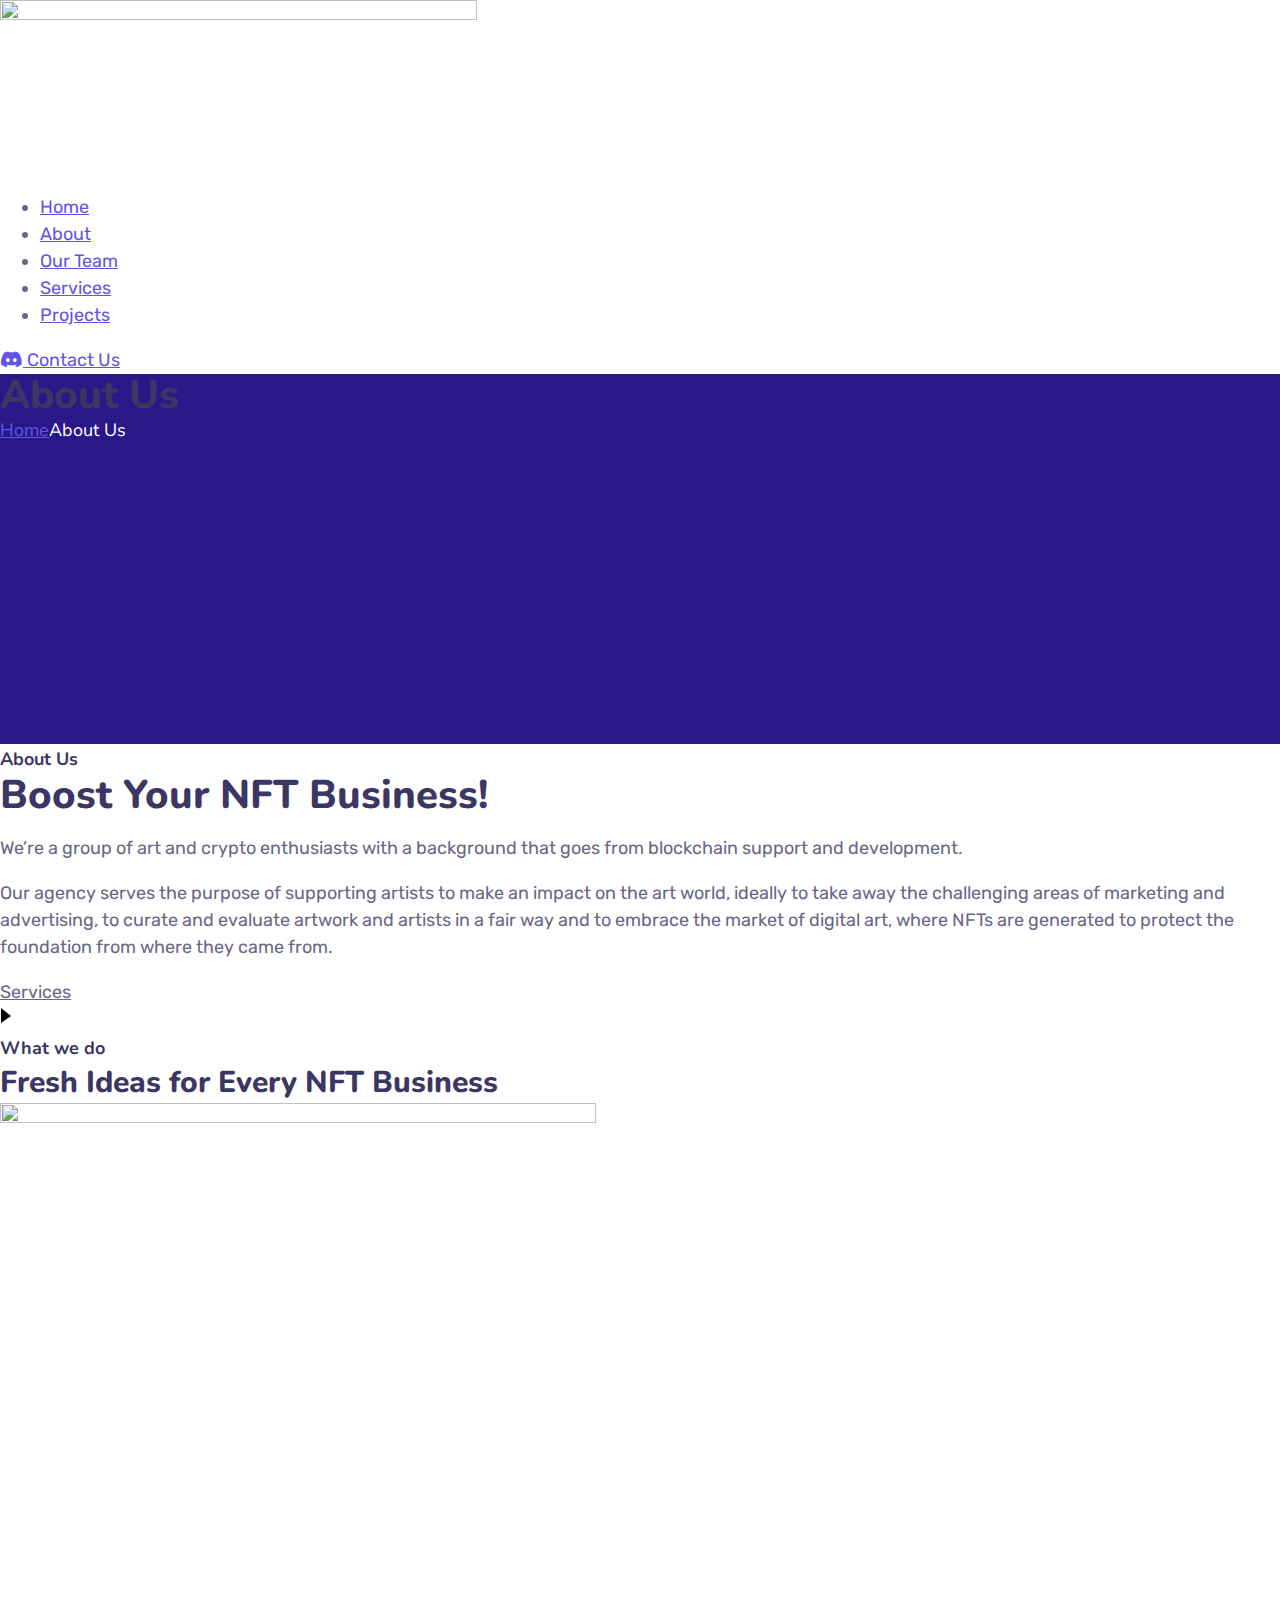
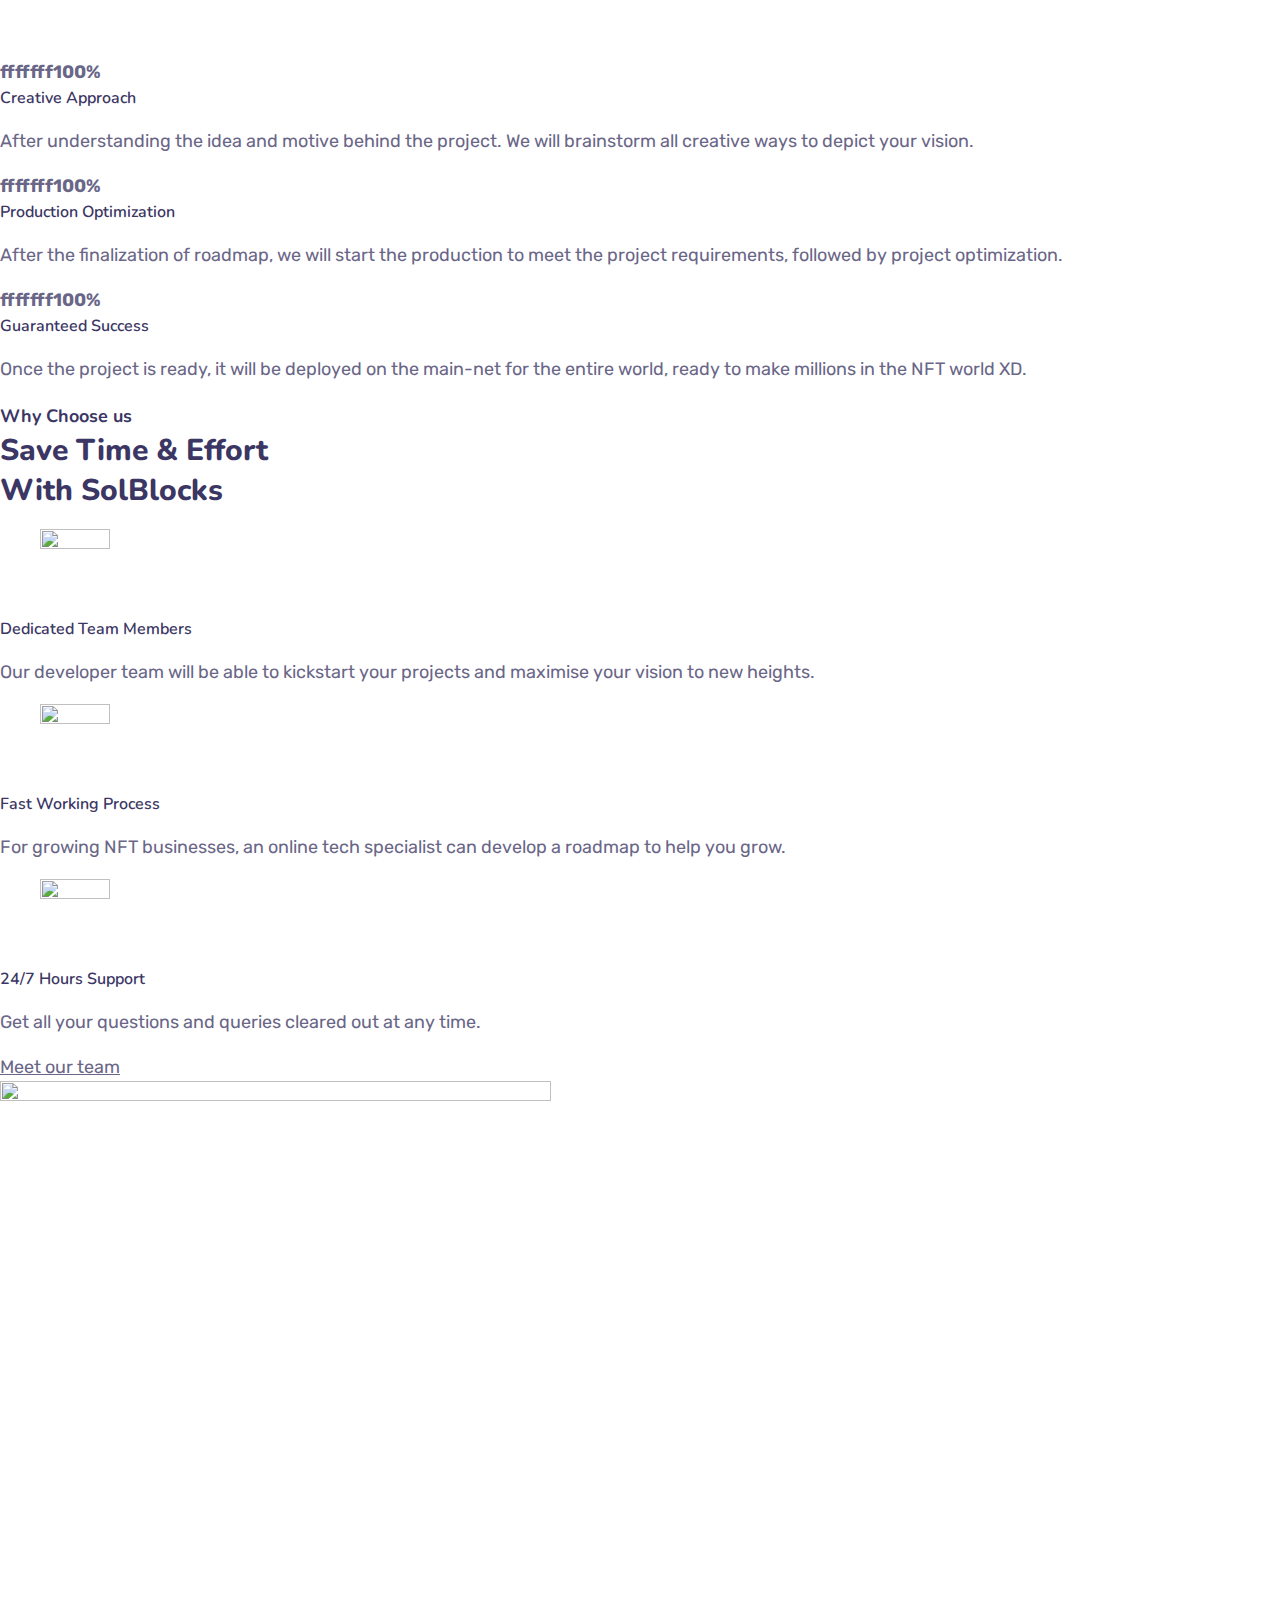
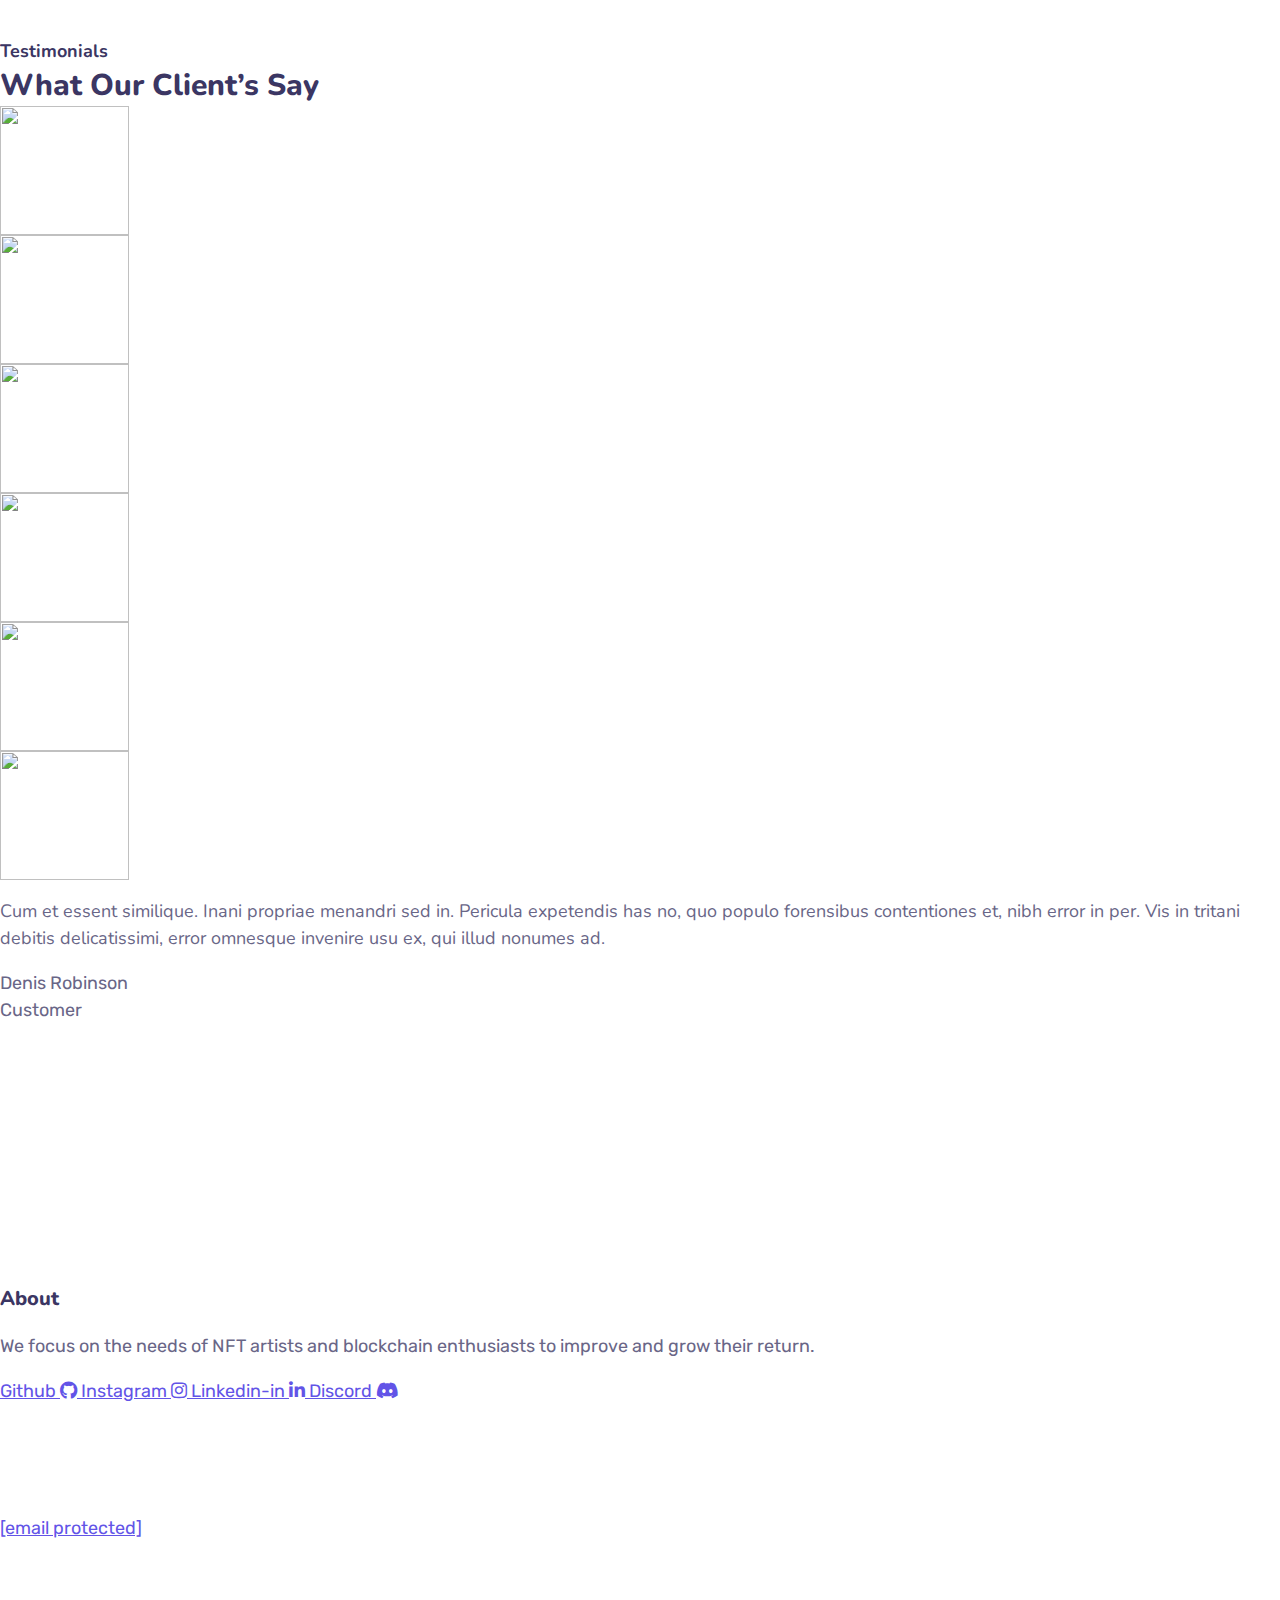
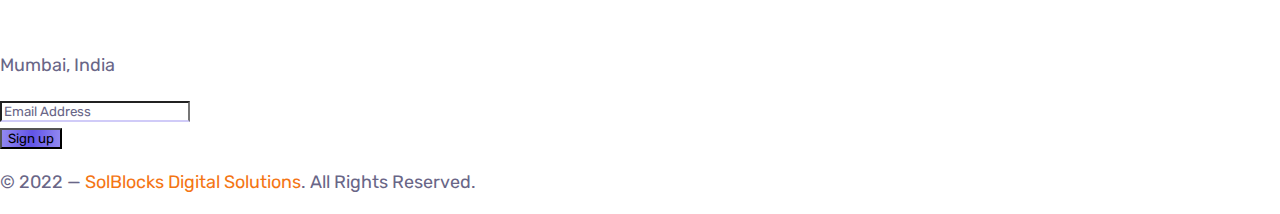
==== about.html @ 3b621586 "home page migration wp to html css" ====
<!DOCTYPE html>
<html lang="en-US" prefix="og: https://ogp.me/ns#">
  <head>
    <meta http-equiv="Content-Type" content="text/html; charset=UTF-8" />
    <meta
      name="viewport"
      content="width=device-width, initial-scale=1, maximum-scale=1"
    />
    <meta http-equiv="X-UA-Compatible" content="IE=Edge" />

    <style>
      @font-face {
        font-family: "Theme_icon";
        src: url(https://solblocks.tech/wp-content/themes/ewebot/fonts/flaticon.woff2)
          format("woff2");
        font-weight: 400;
        font-style: normal;
      }
      @font-face {
        font-family: "FontAwesome";
        src: url(https://solblocks.tech/wp-content/themes/ewebot/fonts/fontawesome-webfont.woff2)
          format("woff2");
        font-weight: normal;
        font-style: normal;
      }
    </style>
    <title>About Us » SolBlocks</title>
    <script>
      /* You can add more configuration options to webfontloader by previously defining the WebFontConfig with your options */
      if (typeof WebFontConfig === "undefined") {
        WebFontConfig = new Object();
      }
      WebFontConfig["google"] = {
        families: ["Rubik:400,500", "Nunito:400,800,700,600"],
      };

      (function () {
        var wf = document.createElement("script");
        wf.src =
          "https://ajax.googleapis.com/ajax/libs/webfont/1.5.3/webfont.js";
        wf.type = "text/javascript";
        wf.async = "true";
        var s = document.getElementsByTagName("script")[0];
        s.parentNode.insertBefore(wf, s);
      })();
    </script>

    <meta
      name="description"
      content="About Us Boost Your NFT Business! We’re a group of art and crypto enthusiasts with a background that goes from blockchain support and development. Our agency serves the purpose of supporting artists to make an impact on the art world, ideally to take away the challenging areas of marketing and advertising, to curate and evaluate […]"
    />
    <meta name="robots" content="max-image-preview:large" />
    <link rel="canonical" href="https://solblocks.tech/about-us/" />
    <meta property="og:locale" content="en_US" />
    <meta property="og:site_name" content="SolBlocks » Digital Solutions" />
    <meta property="og:type" content="article" />
    <meta property="og:title" content="About Us » SolBlocks" />
    <meta
      property="og:description"
      content="About Us Boost Your NFT Business! We’re a group of art and crypto enthusiasts with a background that goes from blockchain support and development. Our agency serves the purpose of supporting artists to make an impact on the art world, ideally to take away the challenging areas of marketing and advertising, to curate and evaluate […]"
    />
    <meta property="og:url" content="https://solblocks.tech/about-us/" />
    <meta
      property="article:published_time"
      content="2019-07-18T14:02:25+00:00"
    />
    <meta
      property="article:modified_time"
      content="2021-10-23T19:26:42+00:00"
    />
    <meta name="twitter:card" content="summary" />
    <meta name="twitter:title" content="About Us » SolBlocks" />
    <meta
      name="twitter:description"
      content="About Us Boost Your NFT Business! We’re a group of art and crypto enthusiasts with a background that goes from blockchain support and development. Our agency serves the purpose of supporting artists to make an impact on the art world, ideally to take away the challenging areas of marketing and advertising, to curate and evaluate […]"
    />
    <script type="application/ld+json" class="aioseo-schema">
      {
        "@context": "https:\/\/schema.org",
        "@graph": [
          {
            "@type": "WebSite",
            "@id": "https:\/\/solblocks.tech\/#website",
            "url": "https:\/\/solblocks.tech\/",
            "name": "SolBlocks",
            "description": "Digital Solutions",
            "inLanguage": "en-US",
            "publisher": { "@id": "https:\/\/solblocks.tech\/#organization" }
          },
          {
            "@type": "Organization",
            "@id": "https:\/\/solblocks.tech\/#organization",
            "name": "SolBlocks",
            "url": "https:\/\/solblocks.tech\/",
            "sameAs": [
              "https:\/\/www.instagram.com\/solblocks\/",
              "https:\/\/www.linkedin.com\/company\/solblocks\/"
            ],
            "contactPoint": {
              "@type": "ContactPoint",
              "telephone": "+919967684479",
              "contactType": "Technical Support"
            }
          },
          {
            "@type": "BreadcrumbList",
            "@id": "https:\/\/solblocks.tech\/about-us\/#breadcrumblist",
            "itemListElement": [
              {
                "@type": "ListItem",
                "@id": "https:\/\/solblocks.tech\/#listItem",
                "position": 1,
                "item": {
                  "@type": "WebPage",
                  "@id": "https:\/\/solblocks.tech\/",
                  "name": "Home",
                  "description": "Group of art and crypto enthusiasts with a background that goes from blockchain support and NFT development.",
                  "url": "https:\/\/solblocks.tech\/"
                },
                "nextItem": "https:\/\/solblocks.tech\/about-us\/#listItem"
              },
              {
                "@type": "ListItem",
                "@id": "https:\/\/solblocks.tech\/about-us\/#listItem",
                "position": 2,
                "item": {
                  "@type": "WebPage",
                  "@id": "https:\/\/solblocks.tech\/about-us\/",
                  "name": "About Us",
                  "description": "About Us Boost Your NFT Business! We\u2019re a group of art and crypto enthusiasts with a background that goes from blockchain support and development. Our agency serves the purpose of supporting artists to make an impact on the art world, ideally to take away the challenging areas of marketing and advertising, to curate and evaluate [\u2026]",
                  "url": "https:\/\/solblocks.tech\/about-us\/"
                },
                "previousItem": "https:\/\/solblocks.tech\/#listItem"
              }
            ]
          },
          {
            "@type": "WebPage",
            "@id": "https:\/\/solblocks.tech\/about-us\/#webpage",
            "url": "https:\/\/solblocks.tech\/about-us\/",
            "name": "About Us \u00bb SolBlocks",
            "description": "About Us Boost Your NFT Business! We\u2019re a group of art and crypto enthusiasts with a background that goes from blockchain support and development. Our agency serves the purpose of supporting artists to make an impact on the art world, ideally to take away the challenging areas of marketing and advertising, to curate and evaluate [\u2026]",
            "inLanguage": "en-US",
            "isPartOf": { "@id": "https:\/\/solblocks.tech\/#website" },
            "breadcrumb": {
              "@id": "https:\/\/solblocks.tech\/about-us\/#breadcrumblist"
            },
            "datePublished": "2019-07-18T14:02:25+05:30",
            "dateModified": "2021-10-23T19:26:42+05:30"
          }
        ]
      }
    </script>
    <link
      href="https://cdnjs.cloudflare.com/ajax/libs/font-awesome/5.13.0/css/all.min.css"
      rel="stylesheet"
    />
    <link rel="dns-prefetch" href="//s.w.org" />
    <link
      rel="alternate"
      type="application/rss+xml"
      title="SolBlocks &raquo; Feed"
      href="https://solblocks.tech/feed/"
    />
    <link
      rel="alternate"
      type="application/rss+xml"
      title="SolBlocks &raquo; Comments Feed"
      href="https://solblocks.tech/comments/feed/"
    />
    <meta property="og:title" content="About Us" />
    <meta property="og:type" content="article" />
    <meta property="og:url" content="https://solblocks.tech/about-us/" />
    <meta property="og:site_name" content="SolBlocks" />

    <style id="gt3-core-elementor-core-inline-css" type="text/css">
      .elementor-section {
        z-index: 1;
      }
      img {
        vertical-align: top;
        outline: none !important;
        max-width: 100%;
        height: auto;
        user-select: none;
      }
      .isotope_item {
        opacity: 1;
      }
      .isotope_item.loading {
        opacity: 0 !important;
      }
      .elementor-element-gt3_portfolio_archive {
        margin-bottom: 50px;
      }
      .archive .isotope_wrapper {
        margin-right: -30px;
      }
      .archive .isotope_wrapper .isotope_item {
        padding-right: 30px;
        padding-bottom: 30px;
      }
    </style>
    <style id="gt3-main_inline-handle-inline-css" type="text/css">
      html,
      body {
        margin: 0;
        padding: 0;
      }

      h1,
      h2,
      h3,
      h4,
      h5,
      h6 {
        margin: 0;
        padding: 0;
        word-wrap: break-word;
      }
    </style>
    <link
      rel="stylesheet"
      id="elementor-frontend-legacy-css"
      href="https://solblocks.tech/wp-content/plugins/elementor/assets/css/frontend-legacy.min.css?ver=3.4.4"
      type="text/css"
      media="all"
    />
    <link
      rel="stylesheet"
      id="elementor-frontend-css"
      href="https://solblocks.tech/wp-content/plugins/elementor/assets/css/frontend.min.css?ver=3.4.4"
      type="text/css"
      media="all"
    />
    <style id="elementor-frontend-inline-css" type="text/css">
      @font-face {
        font-family: eicons;
        src: url(https://solblocks.tech/wp-content/plugins/elementor/assets/lib/eicons/fonts/eicons.eot?5.10.0);
        src: url(https://solblocks.tech/wp-content/plugins/elementor/assets/lib/eicons/fonts/eicons.eot?5.10.0#iefix)
            format("embedded-opentype"),
          url(https://solblocks.tech/wp-content/plugins/elementor/assets/lib/eicons/fonts/eicons.woff2?5.10.0)
            format("woff2"),
          url(https://solblocks.tech/wp-content/plugins/elementor/assets/lib/eicons/fonts/eicons.woff?5.10.0)
            format("woff"),
          url(https://solblocks.tech/wp-content/plugins/elementor/assets/lib/eicons/fonts/eicons.ttf?5.10.0)
            format("truetype"),
          url(https://solblocks.tech/wp-content/plugins/elementor/assets/lib/eicons/fonts/eicons.svg?5.10.0#eicon)
            format("svg");
        font-weight: 400;
        font-style: normal;
      }
    </style>
    <link
      rel="stylesheet"
      id="elementor-post-4031-css"
      href="https://solblocks.tech/wp-content/uploads/elementor/css/post-4031.css?ver=1635255295"
      type="text/css"
      media="all"
    />
    <link
      rel="stylesheet"
      id="elementor-post-6516-css"
      href="https://solblocks.tech/wp-content/uploads/elementor/css/post-6516.css?ver=1650362577"
      type="text/css"
      media="all"
    />
    <link
      rel="stylesheet"
      id="gt3-core/widgets/gt3-core-imagebox-css"
      href="https://solblocks.tech/wp-content/plugins/gt3-themes-core/dist/css/widgets/gt3-core-imagebox.css?ver=1633545389"
      type="text/css"
      media="all"
    />
    <link
      rel="stylesheet"
      id="gt3-theme/widgets/gt3-core-imagebox-css"
      href="https://solblocks.tech/wp-content/themes/ewebot/dist/css/widgets/gt3-core-imagebox.css?ver=1633545240"
      type="text/css"
      media="all"
    />
    <link
      rel="stylesheet"
      id="wpda-elementor-core-frontend-css"
      href="https://solblocks.tech/wp-content/plugins/wpda-builder-pro/dist/css/frontend/frontend.css?ver=1633545401"
      type="text/css"
      media="all"
    />
    <link
      rel="stylesheet"
      id="gt3-theme/wpda-css"
      href="https://solblocks.tech/wp-content/themes/ewebot/dist/css/wpda.css?ver=1633545240"
      type="text/css"
      media="all"
    />
    <link
      rel="stylesheet"
      id="gt3-core/widgets/column-css"
      href="https://solblocks.tech/wp-content/plugins/gt3-themes-core/dist/css/widgets/column.css?ver=1633545389"
      type="text/css"
      media="all"
    />
    <link
      rel="stylesheet"
      id="gt3-theme/cpt/single-css"
      href="https://solblocks.tech/wp-content/themes/ewebot/dist/css/cpt/single.css?ver=1633545240"
      type="text/css"
      media="all"
    />
    <link
      rel="stylesheet"
      id="gt3-core/widgets/gt3-core-button-css"
      href="https://solblocks.tech/wp-content/plugins/gt3-themes-core/dist/css/widgets/gt3-core-button.css?ver=1633545389"
      type="text/css"
      media="all"
    />
    <link
      rel="stylesheet"
      id="gt3-theme/widgets/gt3-core-button-css"
      href="https://solblocks.tech/wp-content/themes/ewebot/dist/css/widgets/gt3-core-button.css?ver=1633545240"
      type="text/css"
      media="all"
    />
    <link
      rel="stylesheet"
      id="gt3-core/widgets/gt3-core-videopopup-css"
      href="https://solblocks.tech/wp-content/plugins/gt3-themes-core/dist/css/widgets/gt3-core-videopopup.css?ver=1633545389"
      type="text/css"
      media="all"
    />
    <link
      rel="stylesheet"
      id="gt3-theme/widgets/gt3-core-videopopup-css"
      href="https://solblocks.tech/wp-content/themes/ewebot/dist/css/widgets/gt3-core-videopopup.css?ver=1633545240"
      type="text/css"
      media="all"
    />
    <link
      rel="stylesheet"
      id="gt3-core/widgets/gt3-core-piechart-css"
      href="https://solblocks.tech/wp-content/plugins/gt3-themes-core/dist/css/widgets/gt3-core-piechart.css?ver=1633545389"
      type="text/css"
      media="all"
    />
    <link
      rel="stylesheet"
      id="gt3-theme/widgets/gt3-core-piechart-css"
      href="https://solblocks.tech/wp-content/themes/ewebot/dist/css/widgets/gt3-core-piechart.css?ver=1633545240"
      type="text/css"
      media="all"
    />
    <link
      rel="stylesheet"
      id="gt3-core/slick-css"
      href="https://solblocks.tech/wp-content/plugins/gt3-themes-core/dist/css/slick.css?ver=1633545389"
      type="text/css"
      media="all"
    />
    <link
      rel="stylesheet"
      id="gt3-core/widgets/gt3-core-TestimonialsLite-css"
      href="https://solblocks.tech/wp-content/plugins/gt3-themes-core/dist/css/widgets/gt3-core-testimonialslite.css?ver=1633545389"
      type="text/css"
      media="all"
    />
    <link
      rel="stylesheet"
      id="gt3-theme/widgets/gt3-core-TestimonialsLite-css"
      href="https://solblocks.tech/wp-content/themes/ewebot/dist/css/widgets/gt3-core-testimonialslite.css?ver=1633545240"
      type="text/css"
      media="all"
    />
    <link
      rel="stylesheet"
      id="gt3-theme/base-css"
      href="https://solblocks.tech/wp-content/themes/ewebot/dist/css/base.css?ver=1633545240"
      type="text/css"
      media="all"
    />
    <link
      rel="stylesheet"
      id="gt3-theme/font-awesome-css"
      href="https://solblocks.tech/wp-content/themes/ewebot/dist/css/font-awesome.css?ver=1633545239"
      type="text/css"
      media="all"
    />
    <link
      rel="stylesheet"
      id="gt3-theme/bubble-css"
      href="https://solblocks.tech/wp-content/themes/ewebot/dist/css/bubble.css?ver=1633545240"
      type="text/css"
      media="all"
    />
    <link
      rel="stylesheet"
      id="gt3-theme/cf7-css"
      href="https://solblocks.tech/wp-content/themes/ewebot/dist/css/cf7.css?ver=1633545240"
      type="text/css"
      media="all"
    />
    <link
      rel="stylesheet"
      id="gt3-theme/mailchimp-css"
      href="https://solblocks.tech/wp-content/themes/ewebot/dist/css/mailchimp.css?ver=1633545240"
      type="text/css"
      media="all"
    />
    <link
      rel="stylesheet"
      id="gt3-theme/wp-widgets-css"
      href="https://solblocks.tech/wp-content/themes/ewebot/dist/css/wp-widgets.css?ver=1633545239"
      type="text/css"
      media="all"
    />
    <link
      rel="stylesheet"
      id="wp-block-library-css"
      href="https://solblocks.tech/wp-includes/css/dist/block-library/style.min.css?ver=5.8.4"
      type="text/css"
      media="all"
    />
    <link
      rel="stylesheet"
      id="contact-form-7-css"
      href="https://solblocks.tech/wp-content/plugins/contact-form-7/includes/css/styles.css?ver=5.4.2"
      type="text/css"
      media="all"
    />
    <link
      rel="stylesheet"
      id="gt3-core/animations-css"
      href="https://solblocks.tech/wp-content/plugins/gt3-themes-core/dist/css/animations.css?ver=1633545389"
      type="text/css"
      media="all"
    />
    <link
      rel="stylesheet"
      id="elementor-icons-css"
      href="https://solblocks.tech/wp-content/plugins/elementor/assets/lib/eicons/css/elementor-icons.min.css?ver=5.12.0"
      type="text/css"
      media="all"
    />
    <link
      rel="stylesheet"
      id="elementor-post-8-css"
      href="https://solblocks.tech/wp-content/uploads/elementor/css/post-8.css?ver=1635001511"
      type="text/css"
      media="all"
    />
    <link
      rel="preload"
      as="style"
      onload="this.rel='stylesheet'"
      id="font-awesome-5-all-css"
      href="https://solblocks.tech/wp-content/plugins/elementor/assets/lib/font-awesome/css/all.min.css?ver=3.4.4"
      type="text/css"
      media="all"
    />
    <link
      rel="preload"
      as="style"
      onload="this.rel='stylesheet'"
      id="font-awesome-4-shim-css"
      href="https://solblocks.tech/wp-content/plugins/elementor/assets/lib/font-awesome/css/v4-shims.min.css?ver=3.4.4"
      type="text/css"
      media="all"
    />
    <link
      rel="stylesheet"
      id="elementor-post-623-css"
      href="https://solblocks.tech/wp-content/uploads/elementor/css/post-623.css?ver=1635017635"
      type="text/css"
      media="all"
    />
    <style id="gt3-dynamic-handle-inline-css" type="text/css">
      .back_to_top_container {
        position: fixed;
        z-index: 3;
        right: 40px;
        bottom: 40px;
        pointer-events: none;
      }
      #back_to_top {
        display: block;
        width: 40px;
        height: 40px;
        cursor: pointer;
        transition: all 0.3s;
        text-align: center;
        pointer-events: none;
        opacity: 0;
        color: #fff;
        border: 2px solid;
        border-radius: 5px;
        background: #fff;
      }
      #back_to_top:before {
        content: "\f106";
        z-index: 1;
        position: absolute;
        left: 50%;
        top: 50%;
        -webkit-transform: translate(-50%, -50%);
        -ms-transform: translate(-50%, -50%);
        transform: translate(-50%, -50%);
        font-size: 26px;
        font-family: FontAwesome;
        font-weight: 400;
        font-style: normal;
      }
      #back_to_top.show {
        pointer-events: auto;
        opacity: 1;
      }
      #back_to_top.show:hover {
        color: #fff;
      }
      @media only screen and (max-width: 600px) {
        .back_to_top_container {
          right: 25px;
          bottom: 25px;
        }
      }
      /* Custom CSS */
      body,
      body .widget .yit-wcan-select-open,
      body .widget-hotspot,
      body
        div[id*="ajaxsearchlitesettings"].searchsettings
        form
        fieldset
        legend,
      span.elementor-drop-cap span.elementor-drop-cap-letter,
      input[type="date"],
      input[type="email"],
      input[type="number"],
      input[type="password"],
      input[type="search"],
      input[type="tel"],
      input[type="text"],
      input[type="url"],
      select,
      textarea,
      .wrapper_404 .gt3_module_button a,
      .mc_form_inside #mc_signup_submit,
      .mc4wp-form-fields input[type="submit"],
      .elementor-counter .elementor-counter-number-suffix {
        font-family: "Rubik";
      }
      input[type="date"],
      input[type="email"],
      input[type="number"],
      input[type="password"],
      input[type="search"],
      input[type="tel"],
      input[type="text"],
      input[type="url"],
      select,
      textarea {
        font-weight: 400;
      }
      body {
        background: #ffffff;
        font-size: 18px;
        line-height: 27px;
        font-weight: 400;
        color: #696687;
      }
      .elementor-widget-gt3-core-team
        .module_team.type2
        .item-team-member
        .item_wrapper,
      .elementor-widget-gt3-core-team
        .module_team.type2
        .item-team-member:nth-child(even)
        .item_wrapper,
      .gt3pg_pro_FSSlider .gt3pg_pro_gallery_wrap {
        background: #ffffff;
      }
      p {
        line-height: 1.5;
      } /* Secondaty Fonts */
      .secondary {
        font-family: Nunito;
        font-size: 18px;
        line-height: 27px;
        font-weight: 400;
        color: #696687;
      } /* Custom Fonts */
      .module_team .team_info,
      h1,
      h2,
      h3,
      h4,
      h5,
      h6,
      .main_wrapper .gt3_search_form:before,
      .widget_search .gt3_search_form label,
      .main_wrapper .gt3_search_form label,
      .main_wrapper
        .sidebar-container
        .widget_categories
        ul
        li
        > a:hover:before,
      .main_wrapper
        .sidebar-container
        .widget_product_categories
        ul
        li
        > a:hover:before,
      .main_wrapper
        .sidebar-container
        .widget_layered_nav
        ul
        li
        > a:hover:before,
      .logged-in-as a:hover,
      .sidebar-container .widget.widget_posts .recent_posts .post_title a,
      .elementor-widget-gt3-core-tabs .ui-tabs-nav .ui-state-default a,
      .single_prev_next_posts .gt3_post_navi:after,
      .elementor-widget-gt3-core-portfolio
        .portfolio_wrapper.hover_type6
        .text_wrap
        .title,
      .gt3_price_item-elementor .gt3_item_cost_wrapper h3,
      .sidebar .widget .widget-title,
      .gt3_single_team_header .gt3_team_title_position,
      .gt3_pricebox_module_wrapper.type2 .gt3_price_item-cost-elementor {
        color: #3b3663;
      }
      .search-results .blogpost_title a {
        color: #3b3663 !important;
      }
      .search-results .blogpost_title a:hover,
      .elementor-widget-gt3-core-TestimonialsLite .slick-arrow:hover {
        color: #6254e7 !important;
      }
      .gt3_icon_box__icon--number,
      h1,
      h2,
      h3,
      h4,
      h5,
      h6,
      .strip_template .strip-item a span,
      .column1 .item_title a,
      .index_number,
      .price_item_btn a,
      .shortcode_tab_item_title,
      .gt3_twitter .twitt_title,
      .elementor-widget-gt3-core-counter .counter,
      .gt3_dropcaps,
      .dropcap,
      .single_prev_next_posts .gt3_post_navi:after,
      .gt3_single_team_header .gt3_team_title_position {
        font-family: Nunito;
        font-weight: 800;
      }
      .gt3-page-title .page_title_meta.cpt_portf * {
        font-weight: inherit;
      }
      .format-video .gt3_video__play_button:hover,
      .widget .calendar_wrap tbody td > a:before,
      .elementor-widget-gt3-core-team
        .module_team
        .team_icons_wrapper
        .team-icons
        a:before,
      .elementor-widget-gt3-core-teamcarousel
        .module_team
        .team_icons_wrapper
        .team-icons
        a:before,
      p.form-submit button#submit,
      .woocommerce
        .gt3-products-bottom
        nav.woocommerce-pagination
        ul
        li
        .page-numbers:hover,
      .woocommerce
        .gt3-products-bottom
        nav.woocommerce-pagination
        ul
        li
        .page-numbers.current,
      div.slick-slider ul.slick-dots li.slick-active,
      div.slick-slider ul.slick-dots li,
      .gt3_default_footer {
        background: #6254e7;
      }
      h1,
      .elementor-widget-heading h1.elementor-heading-title,
      .logo_container .site-title {
        font-family: Nunito;
        font-weight: 800;
        font-size: 40px;
        line-height: 43px;
      }
      h2,
      .elementor-widget-heading h2.elementor-heading-title,
      .elementor-widget-gt3-core-blog .blogpost_title {
        font-family: Nunito;
        font-weight: 800;
        font-size: 30px;
        line-height: 40px;
      }
      h3,
      .elementor-widget-heading h3.elementor-heading-title,
      #customer_login h2,
      .sidepanel .title {
        font-family: Nunito;
        font-weight: 800;
        font-size: 24px;
        line-height: 30px;
      }
      h4,
      .elementor-widget-heading h4.elementor-heading-title {
        font-family: Nunito;
        font-weight: 800;
        font-size: 20px;
        line-height: 33px;
      }
      h5,
      .elementor-widget-heading h5.elementor-heading-title {
        font-family: Nunito;
        font-weight: 700;
        font-size: 18px;
        line-height: 30px;
      }
      h6,
      .elementor-widget-heading h6.elementor-heading-title {
        font-family: Nunito;
        font-weight: 600;
        font-size: 16px;
        line-height: 24px;
      }
      .woocommerce-MyAccount-navigation ul li a,
      .diagram_item .chart,
      .item_title a,
      .contentarea ul,
      .blog_post_media--link .blog_post_media__link_text p,
      .woocommerce-LostPassword a:hover {
        color: #3b3663;
      }
      .gt3_module_button a,
      .learn_more,
      .gt3_custom_tooltip:before,
      .gt3_custom_tooltip:after,
      .elementor-widget-gt3-core-TestimonialsLite .testimonials-text {
        font-family: Nunito;
        font-weight: 400;
      } /* Theme color */
      a,
      .calendar_wrap thead,
      .gt3_practice_list__image-holder i,
      .load_more_works:hover,
      .copyright a:hover,
      .price_item .items_text ul li:before,
      .price_item.most_popular .item_cost_wrapper h3,
      .gt3_practice_list__title a:hover,
      .listing_meta,
      .ribbon_arrow,
      .flow_arrow,
      ol > li:before,
      .main_wrapper #main_content ul.gt3_list_line li:before,
      .main_wrapper .elementor-section ul.gt3_list_line li:before,
      .main_wrapper #main_content ul.gt3_list_disc li:before,
      .main_wrapper .elementor-section ul.gt3_list_disc li:before,
      .main_wrapper
        .sidebar-container
        .widget_categories
        ul
        > li.current-cat
        > a,
      .single_prev_next_posts a:hover .gt3_post_navi:after,
      .gt3_practice_list__link:before,
      .content-container ul > li:before,
      .gt3_styled_list .gt3_list__icon:before,
      .load_more_works,
      .woocommerce
        ul.products
        li.product
        .woocommerce-loop-product__title:hover,
      .woocommerce ul.cart_list li a:hover,
      ul.gt3_list_disc li:before,
      .woocommerce-MyAccount-navigation ul li a:hover,
      .elementor-widget-gt3-core-portfolio
        .portfolio_wrapper.hover_type6
        .text_wrap:hover
        .title,
      .elementor-widget-gt3-core-team .module_team.type3 .team_link a:hover,
      .elementor-widget-gt3-core-team .module_team .team_title__text a:hover,
      .elementor-element-custom_color a:hover,
      .woocommerce ul.products li.product:hover .price ins,
      .gt3_blockquote .gt3_blockquote__quote_icon,
      .gt3_left_rounded div.slick-slider ul.slick-dots {
        color: #6254e7;
      }
      .gt3_practice_list__link:before,
      .load_more_works,
      .woocommerce
        ul.products:not(.list)
        li.product
        .gt3_woocommerce_open_control_tag
        div
        a:before,
      .woocommerce
        ul.products:not(.list)
        li.product
        .gt3_woocommerce_open_control_tag
        .added_to_cart:hover,
      .woocommerce
        ul.products:not(.list)
        li.product
        .gt3_woocommerce_open_control_tag
        div
        a:hover,
      .blog_post_media--quote .quote_text:before,
      .blog_post_media__link_text:before,
      .woocommerce .widget_shopping_cart .buttons a.button.checkout.wc-forward,
      .woocommerce.widget_shopping_cart .buttons a.button.checkout.wc-forward,
      .woocommerce div.product form.cart .button,
      .woocommerce #respond input#submit,
      .woocommerce a.button,
      .woocommerce input.button,
      .woocommerce #respond input#submit:hover,
      .woocommerce a.button:hover,
      .woocommerce input.button:hover,
      ul.pagerblock li a:hover,
      ul.pagerblock li a.current {
        background-color: #6254e7;
      }
      .comment-reply-link:hover,
      .main_wrapper .gt3_product_list_nav li a:hover {
        color: #6254e7;
      }
      .calendar_wrap caption,
      .widget .calendar_wrap table td#today:before {
        background: #6254e7;
      }
      div:not(.packery_wrapper) .blog_post_preview .listing_meta a:hover,
      .single_blogpost_title_content .listing_meta a:hover,
      .blog_post_media--quote .quote_text a:hover {
        color: #6254e7;
      }
      .blogpost_title a:hover {
        color: #6254e7 !important;
      }
      .gt3_icon_box__link a:before,
      .gt3_icon_box__link a:before,
      .stripe_item-divider {
        background-color: #6254e7;
      }
      .single-member-page .member-icon:hover,
      .single-member-page .team-link:hover,
      .sidebar .widget_nav_menu .menu .menu-item > a:hover,
      .widget.widget_recent_entries > ul > li:hover a,
      .gt3_widget > ul > li:hover a,
      #main_content ul.wp-block-archives li > a:hover,
      #main_content ul.wp-block-categories li > a:hover,
      #main_content ul.wp-block-latest-posts li > a:hover,
      #respond #commentform p[class*="comment-form-"] > label.gt3_onfocus,
      .comment-notes .required,
      #cancel-comment-reply-link,
      .widget_archive ul li:hover .post_count {
        color: #6254e7;
      } /* menu fonts */
      .main-menu > .gt3-menu-categories-title,
      .main-menu > ul,
      .main-menu > div > ul,
      .column_menu > ul,
      .column_menu > .gt3-menu-categories-title,
      .column_menu > div > ul {
        font-family: Rubik;
        font-weight: 400;
        line-height: 22px;
        font-size: 16px;
        text-transform: none;
      }
      input::-webkit-input-placeholder,
      textarea::-webkit-input-placeholder,
      .sidebar-container .widget.widget_posts .recent_posts .listing_meta span {
        color: #696687;
      }
      input:-moz-placeholder,
      textarea:-moz-placeholder {
        color: #696687;
      }
      input::-moz-placeholder,
      textarea::-moz-placeholder {
        color: #696687;
      }
      input:-ms-input-placeholder,
      textarea:-ms-input-placeholder {
        color: #696687;
      } /* widgets */
      body
        div[id*="ajaxsearchlitesettings"].searchsettings
        fieldset
        .label:hover,
      body div[id*="ajaxsearchlite"] .probox .proclose:hover,
      .module_team.type2 .team_title__text,
      .widget.widget_rss > ul > li a,
      .woocommerce ul.cart_list li .quantity,
      .woocommerce ul.product_list_widget li .quantity,
      .wpcf7-form label,
      blockquote {
        color: #3b3663;
      } /* blog */
      .countdown-period,
      .gt3-page-title_default_color_a
        .gt3-page-title__content
        .gt3_breadcrumb
        a,
      .gt3-page-title_default_color_a
        .gt3-page-title__content
        .gt3_breadcrumb
        .gt3_pagination_delimiter,
      .module_team.type2 .team-positions,
      .widget.widget_recent_entries > ul > li a,
      .gt3_widget > ul > li a,
      #main_content ul.wp-block-archives li > a,
      #main_content ul.wp-block-categories li > a,
      #main_content ul.wp-block-latest-posts li > a,
      .sidebar .widget_nav_menu .menu .menu-item > a,
      .blog_post_info,
      .likes_block.already_liked .icon,
      .likes_block.already_liked:hover .icon,
      .gt3_form label,
      .wpcf7-form .label,
      .wrapper_404 label,
      .widget .gt3_search_form label,
      #respond #commentform p[class*="comment-form-"] > label,
      .comment_author_says span,
      .search_form .search_text,
      .widget_search .search_form .search_submit,
      .widget_search .search_form:before,
      body .gt3_module_related_posts .blog_post_preview .listing_meta,
      .widget_archive ul li .post_count {
        color: #696687;
      }
      div:not(.packery_wrapper) .blog_post_preview .listing_meta,
      .single_blogpost_title_content .listing_meta {
        color: rgba(105, 102, 135);
      }
      .woocommerce ul.products li.product .price del .amount {
        color: rgba(105, 102, 135, 0.65);
      }
      .blogpost_title i,
      .widget.widget_recent_comments > ul > li a:hover,
      .widget.widget_rss > ul > li:hover a,
      .sidebar-container .widget.widget_posts .recent_posts .post_title a:hover,
      .comment_info a:hover,
      .gt3_module_button_list a,
      .widget.widget_text ul li:before,
      .widget.widget_product_categories ul li:before,
      .widget.widget_nav_menu ul li:before,
      .widget.widget_archive ul li:before,
      .widget.widget_pages ul li:before,
      .widget.widget_categories ul li:before,
      .widget.widget_recent_entries ul li:before,
      .widget.widget_meta ul li:before,
      .widget.widget_recent_comments ul li:before,
      .widget.main_wrapper ul li:before,
      ul.wp-block-archives li:before,
      ul.wp-block-categories li:before,
      ul.wp-block-latest-posts li:before,
      .comment-reply-link,
      .main_wrapper .sidebar-container .widget_categories ul > li:hover > a,
      .widget_categories ul li:hover .post_count {
        color: #6254e7;
      }
      .prev_next_links .title,
      .widget.widget_recent_comments > ul > li a {
        color: #3b3663;
      }
      .gt3_module_title .carousel_arrows a:hover span,
      .stripe_item:after,
      .packery-item .packery_overlay,
      .ui-datepicker .ui-datepicker-buttonpane button.ui-state-hover {
        background: #6254e7;
      }
      .elementor-widget-gt3-core-pricebox .price_button-elementor a,
      .elementor-widget-gt3-core-pricebox .price_button-elementor a:hover,
      button:hover,
      .ui-datepicker .ui-datepicker-buttonpane button.ui-state-hover,
      .woocommerce
        ul.products
        li.product
        .gt3_woocommerce_open_control_tag_bottom
        div
        a,
      .woocommerce
        ul.products
        li.product
        .gt3_woocommerce_open_control_tag_bottom
        div
        a:hover,
      .woocommerce-account
        .woocommerce-MyAccount-content
        .woocommerce-message--info
        .button,
      .woocommerce-account
        .woocommerce-MyAccount-content
        .woocommerce-message--info
        .button:hover,
      div.slick-slider ul.slick-dots li.slick-active,
      div.slick-slider ul.slick-dots li {
        border-color: #6254e7;
      }
      .gt3_module_title .carousel_arrows a:hover span:before {
        border-color: #6254e7;
      }
      .gt3_module_title .carousel_arrows a span,
      .elementor-slick-slider .slick-slider .slick-prev:after,
      .elementor-slick-slider .slick-slider .slick-next:after {
        background: #3b3663;
      }
      .gt3_module_title .carousel_arrows a span:before {
        border-color: #3b3663;
      }
      .post_share_block:hover > a,
      .woocommerce
        ul.products
        li.product
        .gt3_woocommerce_open_control_tag_bottom
        div
        a:hover,
      .woocommerce
        ul.products.list
        li.product
        .gt3_woocommerce_open_control_tag
        div
        a:hover:before,
      .woocommerce
        ul.products
        li.product
        .gt3_woocommerce_open_control_tag_bottom
        div
        a:hover:before,
      .single-product.woocommerce div.product .product_meta a:hover,
      .woocommerce div.product span.price,
      .likes_block:hover .icon,
      .woocommerce
        .gt3-pagination_nav
        nav.woocommerce-pagination
        ul
        li
        a.prev:hover,
      .woocommerce
        .gt3-pagination_nav
        nav.woocommerce-pagination
        ul
        li
        a.next:hover,
      .woocommerce
        .gt3-pagination_nav
        nav.woocommerce-pagination
        ul
        li
        a.gt3_show_all:hover,
      .woocommerce
        div.product
        div.images
        div.woocommerce-product-gallery__trigger:hover {
        color: #6254e7;
      }
      .gt3_practice_list__filter {
        color: #3b3663;
      }
      body:not(.gt3_modern_shop)
        ul.products:not(.list)
        li.product:hover
        .gt3_woocommerce_open_control_tag
        div
        a {
        background: #3b3663;
      }
      .gt3_module_title .external_link .learn_more {
        line-height: 27px;
      }
      .blog_post_media__link_text a:hover,
      h3#reply-title a,
      .comment_author_says a:hover,
      .dropcap,
      .gt3_custom_text a,
      .gt3_custom_button i {
        color: #6254e7;
      }
      .main_wrapper #main_content ul[class*="gt3_list_"] li:before,
      .single .post_tags > span,
      h3#reply-title a:hover,
      .comment_author_says,
      .comment_author_says a {
        color: #3b3663;
      }
      ::-moz-selection {
        background: #6254e7;
        color: #ffffff;
      }
      ::selection {
        background: #6254e7;
        color: #ffffff;
      }
      .gt3_practice_list__overlay:before {
        background-color: #6254e7;
      }
      @media only screen and (max-width: 767px) {
        .gt3-hotspot-shortcode-wrapper .gt3_tooltip {
          background-color: #ffffff;
        }
      }
      .quantity-spinner.quantity-up:hover,
      .quantity-spinner.quantity-down:hover,
      .woocommerce .gt3-products-header .gridlist-toggle:hover,
      .elementor-widget-gt3-core-accordion
        .item_title
        .ui-accordion-header-icon:before,
      .elementor-element.elementor-widget-gt3-core-accordion
        .accordion_wrapper
        .item_title.ui-accordion-header-active.ui-state-active,
      .elementor-widget-gt3-core-accordion
        .accordion_wrapper
        .item_title:hover {
        color: #6254e7;
      }
      .woocommerce #respond input#submit:hover,
      .woocommerce #respond input#submit.alt:hover,
      .woocommerce #reviews button.button:hover,
      .woocommerce #reviews input.button:hover,
      .woocommerce #respond input#submit.disabled:hover,
      .woocommerce #respond input#submit:disabled:hover,
      .woocommerce #respond input#submit:disabled[disabled]:hover,
      .woocommerce a.button.disabled:hover,
      .woocommerce a.button:disabled:hover,
      .woocommerce a.button:disabled[disabled]:hover,
      .woocommerce input.button.disabled:hover,
      .woocommerce input.button:disabled:hover,
      .woocommerce input.button:disabled[disabled]:hover {
        border-color: #6254e7;
        background-color: #6254e7;
      }
      .woocommerce #respond input#submit.alt.disabled:hover,
      .woocommerce #respond input#submit.alt:disabled:hover,
      .woocommerce #respond input#submit.alt:disabled[disabled]:hover,
      .woocommerce input.button.alt.disabled:hover,
      .woocommerce input.button.alt:disabled:hover,
      .woocommerce input.button.alt:disabled[disabled]:hover,
      .woocommerce div.product form.cart .qty,
      .gt3-page-title__content .breadcrumbs,
      .sidebar .widget .widget-title,
      blockquote cite,
      .woocommerce-cart .cart_totals table.shop_table tr th,
      .woocommerce-cart
        .cart_totals
        table.shop_table
        tr
        td
        span.woocommerce-Price-amount.amount,
      .sidebar-container .widget.widget_posts .recent_posts .listing_meta span,
      .blog_post_preview .listing_meta span,
      .gt3_pricebox_module_wrapper .gt3_price_item-cost-elementor,
      .logo_container .site-title,
      .elementor-widget-gt3-core-blogboxed
        .gt3_module_blogboxed.module_type1
        .item_wrapper
        span.post_date {
        font-family: Nunito;
      }
      .quantity-spinner.quantity-up:hover,
      .quantity-spinner.quantity-down:hover,
      .woocommerce .gt3-products-header .gridlist-toggle:hover,
      .elementor-widget-gt3-core-accordion
        .item_title
        .ui-accordion-header-icon:before,
      .elementor-element.elementor-widget-gt3-core-accordion
        .accordion_wrapper
        .item_title.ui-accordion-header-active.ui-state-active {
        color: #6254e7;
      }
      .woocommerce #respond input#submit:hover,
      .woocommerce #respond input#submit.alt:hover,
      .woocommerce #reviews a.button:hover,
      .woocommerce #reviews button.button:hover,
      .woocommerce #reviews input.button:hover,
      .woocommerce #respond input#submit.disabled:hover,
      .woocommerce #respond input#submit:disabled:hover,
      .woocommerce #respond input#submit:disabled[disabled]:hover,
      .woocommerce a.button.disabled:hover,
      .woocommerce a.button:disabled:hover,
      .woocommerce a.button:disabled[disabled]:hover,
      .woocommerce input.button.disabled:hover,
      .woocommerce input.button:disabled:hover,
      .woocommerce input.button:disabled[disabled]:hover {
        border-color: #6254e7;
        background-color: #6254e7;
      }
      .woocommerce #respond input#submit.alt.disabled,
      .woocommerce #respond input#submit.alt:disabled,
      .woocommerce #respond input#submit.alt:disabled[disabled],
      .woocommerce a.button.alt.disabled,
      .woocommerce a.button.alt:disabled,
      .woocommerce a.button.alt:disabled[disabled],
      .woocommerce button.button.alt.disabled,
      .woocommerce button.button.alt:disabled,
      .woocommerce button.button.alt:disabled[disabled],
      .woocommerce input.button.alt.disabled,
      .woocommerce input.button.alt:disabled,
      .woocommerce input.button.alt:disabled[disabled] {
        color: #6254e7;
      }
      .woocommerce #respond input#submit.alt.disabled:hover,
      .woocommerce #respond input#submit.alt:disabled:hover,
      .woocommerce #respond input#submit.alt:disabled[disabled]:hover,
      .woocommerce a.button.alt.disabled:hover,
      .woocommerce a.button.alt:disabled:hover,
      .woocommerce a.button.alt:disabled[disabled]:hover,
      .woocommerce input.button.alt.disabled:hover,
      .woocommerce input.button.alt:disabled:hover,
      .woocommerce input.button.alt:disabled[disabled]:hover {
        background-color: #6254e7;
        border-color: #6254e7;
      }
      .woocommerce table.shop_table .product-quantity .qty.allotted,
      .woocommerce div.product form.cart .qty.allotted,
      .image_size_popup .close,
      #yith-quick-view-content .product_meta,
      .single-product.woocommerce div.product .product_meta,
      .woocommerce div.product form.cart .variations td,
      .woocommerce .widget_shopping_cart .total,
      .woocommerce.widget_shopping_cart .total,
      .woocommerce table.shop_table thead th,
      .woocommerce
        table.woocommerce-checkout-review-order-table
        tfoot
        td
        .woocommerce-Price-amount,
      .gt3_custom_tooltip,
      .woocommerce-cart .cart_totals table.shop_table tr th,
      .wpcf7-form .gt3_contactform_home6 input[type="submit"] {
        color: #3b3663;
      }
      .woocommerce ul.products li.product .price,
      .widget.widget_product_categories ul li:hover:before,
      .woocommerce ul.product_list_widget li .price,
      .woocommerce ul.cart_list li .quantity,
      body ul.cart_list li .quantity,
      body ul.product_list_widget li .quantity,
      .gt3_widget .quantity span.woocommerce-Price-amount.amount,
      .woocommerce-page ul.products li.product span.price,
      span.woocommerce-Price-amount.amount,
      .gt3_module_button_list a:hover,
      #back_to_top.show,
      body
        .elementor-widget-gt3-core-blogboxed
        .gt3_module_blogboxed.module_type1
        .item_wrapper
        .blogboxed_content
        .gt3_post_footer
        .gt3_module_button_list
        a,
      .wpcf7-form .gt3_contactform_home6 input[type="submit"]:hover,
      .elementor-widget-gt3-core-pricebox
        .gt3_pricebox_module_wrapper.type4
        .price_button-elementor
        a {
        color: #ff7426;
      }
      .elementor-widget-gt3-core-pricebox.active-package-yes
        .gt3_pricebox_module_wrapper.type4
        .price_button-elementor
        a.shortcode_button,
      .elementor-widget-gt3-core-pricebox.active-package-yes
        .gt3_pricebox_module_wrapper.type4
        .price_button-elementor
        .shortcode_button {
        color: #ff7426 !important;
      }
      .elementor-widget-gt3-core-blogboxed
        .gt3_module_blogboxed.module_type1
        .blogboxed_content
        .gt3_module_button_list
        a,
      .elementor-widget-gt3-core-blogboxed
        .gt3_module_blogboxed.module_type1
        .blogboxed_content.without_img_block
        .gt3_module_button_list
        a {
        color: #6254e7 !important;
      }
      .gt3_price_item-elementor .label_text span {
        background: #3b3663;
      }
      .gt3_custom_tooltip:before,
      .gt3_pagination_delimiter:after,
      .woocommerce .woocommerce-breadcrumb span.gt3_pagination_delimiter:before,
      blockquote:before,
      .blog_post_media--quote .quote_text:before,
      .blog_post_media__link_text:before,
      .format-video .gt3_video__play_button,
      #back_to_top.show:hover {
        background: #ff7426;
      }
      .active-package-yes.elementor-widget-gt3-core-pricebox
        .gt3_pricebox_module_wrapper.type1
        .gt3_price_item-cost-elementor
        .inner_circle,
      #back_to_top,
      #back_to_top:hover,
      #back_to_top.show:hover {
        border-color: #ff7426;
      }
      .gt3_custom_tooltip:after {
        border-color: #ff7426 transparent transparent transparent;
      }
      .woocommerce button.button.alt:hover,
      .woocommerce .woocommerce-message a.button:hover {
        background-color: transparent;
      }
      #yith-quick-view-content .product_meta a,
      #yith-quick-view-content .product_meta .sku,
      .single-product.woocommerce div.product .product_meta a,
      .single-product.woocommerce div.product .product_meta .sku,
      .select2-container--default
        .select2-selection--single
        .select2-selection__rendered,
      .woocommerce ul.products li.product .woocommerce-loop-product__title,
      .search_result_form .search_form label,
      .woocommerce .star-rating::before,
      .woocommerce #reviews p.stars span a,
      .woocommerce p.stars span a:hover ~ a::before,
      .woocommerce p.stars.selected span a.active ~ a::before,
      .select2-container--default
        .select2-results__option--highlighted[aria-selected],
      .select2-container--default
        .select2-results__option--highlighted[data-selected],
      .cart_list.product_list_widget a.remove,
      .elementor-widget-gt3-core-accordion .accordion_wrapper .item_title,
      .woocommerce
        .gt3-pagination_nav
        nav.woocommerce-pagination
        ul
        li
        .gt3_pagination_delimiter,
      .woocommerce
        .woocommerce-widget-layered-nav-list
        .woocommerce-widget-layered-nav-list__item
        span.count,
      .widget_categories ul li .post_count,
      .woocommerce
        .gt3-products-bottom
        nav.woocommerce-pagination
        ul
        li
        .page-numbers,
      .woocommerce ul.cart_list li .quantity {
        color: #696687;
      }
      .woocommerce #reviews a.button:hover,
      .woocommerce #reviews button.button:hover,
      .woocommerce #reviews input.button:hover,
      .widget .calendar_wrap table td#today,
      .woocommerce
        ul.products
        li.product
        .woocommerce-loop-product__title:hover {
        color: #6254e7;
      }
      .woocommerce.single-product #respond #commentform textarea:focus {
        border-bottom-color: #6254e7;
      }
      .woocommerce .gridlist-toggle,
      .woocommerce .gt3-products-header .gt3-gridlist-toggle,
      .wrapper_404 .gt3_module_button a:hover {
        background-color: #ffffff;
      }
      .woocommerce ul.products li.product .onsale,
      #yith-quick-view-content .onsale,
      .woocommerce span.onsale {
        background-color: rgba(233, 54, 49, 1);
      }
      .woocommerce ul.products li.product .onsale.hot-product,
      #yith-quick-view-content .onsale.hot-product,
      .woocommerce span.onsale.hot-product {
        background-color: rgba(44, 138, 34, 1);
      }
      .woocommerce ul.products li.product .onsale.new-product,
      #yith-quick-view-content .onsale.new-product,
      .woocommerce span.onsale.new-product {
        background-color: rgba(26, 29, 32, 1);
      }
      .search_form .search_text,
      .widget_product_search
        .gt3_search_form
        input#woocommerce-product-search-field-0,
      .gt3_burger_sidebar_container .mc_merge_var input#mc_mv_EMAIL,
      .wpda-builder__burger_container .mc_merge_var input#mc_mv_EMAIL,
      .gt3_burger_sidebar_container .mc_merge_var input[type="email"],
      .wpda-builder__burger_container .mc_merge_var input[type="email"] {
        border-color: rgba(98, 84, 231, 0.5) !important;
      }
      .gt3_widget.woocommerce .widget-title,
      .woocommerce div.product > .woocommerce-tabs ul.tabs li a,
      .logo_container .site-title {
        color: #3b3663;
      }
      blockquote,
      p.form-submit button#submit,
      .woocommerce ul.products li.product a .woocommerce-loop-product__title,
      .woocommerce div.product form.cart .button,
      .woocommerce-cart table.cart td.actions .coupon .button,
      .woocommerce-cart table.cart td.actions > .button,
      .home2_form input.wpcf7-form-control.wpcf7-submit,
      .home5_form input.wpcf7-form-control.wpcf7-submit,
      .wpcf7-form input[type="submit"],
      .woocommerce #respond input#submit,
      .woocommerce a.button,
      .woocommerce button.button,
      .woocommerce input.button {
        font-family: Rubik;
      }
      .woocommerce div.product form.cart div.quantity,
      .woocommerce #review_form #respond input[type="date"],
      .woocommerce #review_form #respond input[type="email"],
      .woocommerce #review_form #respond input[type="number"],
      .woocommerce #review_form #respond input[type="password"],
      .woocommerce #review_form #respond input[type="search"],
      .woocommerce #review_form #respond input[type="tel"],
      .woocommerce #review_form #respond input[type="text"],
      .woocommerce #review_form #respond input[type="url"],
      .woocommerce #review_form #respond select,
      .woocommerce #review_form #respond textarea,
      .woocommerce-cart table.cart td.actions .coupon .input-text,
      .woocommerce table.shop_table td,
      .woocommerce-cart .cart_totals table.shop_table tr th,
      .woocommerce-cart .cart_totals table.shop_table tr td,
      .widget_product_search
        .gt3_search_form
        input#woocommerce-product-search-field-0,
      .woocommerce ul.products li.product .gt3-animation-wrapper,
      .woocommerce-page ul.products li.product .gt3-animation-wrapper,
      .gt3_qty_spinner,
      .woocommerce-cart table.cart td.actions > .button,
      .woocommerce .cart-collaterals .cart_totals,
      .woocommerce-page .cart-collaterals .cart_totals,
      .woocommerce table.shop_table {
        border-color: rgba(98, 84, 231, 0.1) !important;
      }
      .coming_soon_form #mc_signup_form .mc_input,
      .coming_soon_form .mc4wp-form .mc_merge_var input {
        border-color: rgba(98, 84, 231, 0.04) !important;
      }
      .price_item .item_cost_wrapper h3,
      .price_item-cost,
      .ribbon_arrow .control_text span:not(.all_slides),
      .elementor-widget-tabs .elementor-tab-desktop-title,
      .woocommerce.widget_product_categories ul li:hover > a,
      .product-categories > li.cat-parent:hover .gt3-button-cat-open,
      .woocommerce
        .woocommerce-widget-layered-nav-list
        .woocommerce-widget-layered-nav-list__item:hover
        > a,
      .woocommerce
        .woocommerce-widget-layered-nav-list
        .woocommerce-widget-layered-nav-list__item:hover
        span,
      .cart_list.product_list_widget a.remove:hover,
      .woocommerce ul.products li.product a:hover,
      .woocommerce table.shop_table td.product-remove a:hover:before,
      .woocommerce table.shop_table td.product-name a:hover {
        color: #6254e7;
      }
      .elementor-widget-gt3-core-portfolio .hover_none .wrapper .img:after,
      .elementor-widget-gt3-core-portfolio .hover_type1 .wrapper .img:after,
      .elementor-widget-gt3-core-portfolio
        .hover_type2
        .wrapper:hover
        .img:after,
      .elementor-widget-gt3-core-portfolio
        .hover_type6
        .wrapper
        .img_wrap:after {
        background: -moz-linear-gradient(
          top,
          rgba(0, 0, 0, 0) 50%,
          rgba(98, 84, 231) 100%
        );
        background: -webkit-linear-gradient(
          top,
          rgba(0, 0, 0, 0) 50%,
          rgba(98, 84, 231) 100%
        );
        background: linear-gradient(
          to bottom,
          rgba(0, 0, 0, 0) 50%,
          rgba(98, 84, 231) 100%
        );
      }
      .elementor-widget-gt3-core-portfolio .hover_type4 .wrapper .img:after,
      .elementor-widget-gt3-core-portfolio .hover_type5 .wrapper .img:after {
        background: -moz-linear-gradient(
          top,
          rgba(0, 0, 0, 0) 0%,
          rgba(98, 84, 231) 65%
        );
        background: -webkit-linear-gradient(
          top,
          rgba(0, 0, 0, 0) 0%,
          rgba(98, 84, 231) 65%
        );
        background: linear-gradient(
          to bottom,
          rgba(0, 0, 0, 0) 0%,
          rgba(98, 84, 231) 65%
        );
      }
      .tagcloud a,
      ul.pagerblock li a,
      ul.pagerblock li a,
      ul.pagerblock li span,
      .page-link .page-number,
      .gt3_comments_pagination .page,
      .gt3_comments_pagination .page-numbers {
        background: rgba(98, 84, 231, 0.04);
      }
      .tagcloud a:hover {
        background: rgba(98, 84, 231, 0.14);
      }
      .gt3_single_team_info__item a:hover span {
        color: #6254e7;
      }
      .woocommerce
        ul.products
        li.product
        .gt3_woocommerce_open_control_tag
        .button,
      .woocommerce div.product > .woocommerce-tabs .panel,
      .woocommerce .woocommerce-error,
      .woocommerce .woocommerce-info,
      .woocommerce .woocommerce-message,
      .gt3_product_list_nav {
        border-color: rgba(98, 84, 231, 0.1);
      }
      input[type="date"],
      input[type="email"],
      input[type="number"],
      input[type="password"],
      input[type="search"],
      input[type="tel"],
      input[type="text"],
      input[type="url"],
      select,
      textarea,
      button:hover {
        border-bottom-color: rgba(98, 84, 231, 0.3);
        color: #696687;
      }
      .mc_form_inside .mc_signup_submit:before,
      .mc4wp-form-fields .mc_signup_submit:before {
        color: rgba(98, 84, 231, 0.3);
      }
      .mc_form_inside .mc_signup_submit:hover:before,
      .mc4wp-form-fields .mc_signup_submit:hover:before {
        color: rgba(98, 84, 231, 0.5);
      }
      .price_item .label_text span,
      a.bordered:hover,
      .woocommerce
        ul.products
        li.product
        .gt3_woocommerce_open_control_tag_bottom
        div
        a,
      .woocommerce-cart .shipping-calculator-form .button:hover,
      .woocommerce #payment .woocommerce-page #place_order,
      .woocommerce #payment .woocommerce-page #place_order:hover,
      .woocommerce .return-to-shop a.button.wc-backward:hover,
      span.ui-slider-handle.ui-state-default.ui-corner-all.ui-state-hover,
      body table.compare-list .add-to-cart td a:hover,
      .woocommerce .widget_price_filter .price_slider_amount .button:hover,
      .woocommerce-account
        .woocommerce-MyAccount-content
        .woocommerce-Message.woocommerce-Message--info.woocommerce-info
        .button,
      .woo_mini-count > span:not(:empty),
      #review_form form#commentform input#submit:hover,
      .woocommerce .widget_price_filter .ui-slider .ui-slider-range,
      .infinite-scroll-request > div,
      .elementor-widget-gt3-core-button
        .gt3_module_button_elementor
        .hover_type2
        .gt3_module_button__container
        span.gt3_module_button__cover.back,
      .elementor-widget-gt3-core-button
        .gt3_module_button_elementor
        .hover_type3:after,
      .elementor-widget-gt3-core-button
        .gt3_module_button_elementor
        .hover_type4:hover
        .gt3_module_button__cover:after,
      .elementor-widget-gt3-core-button
        .gt3_module_button_elementor
        .hover_type5
        .gt3_module_button__container
        .gt3_module_button__cover.back:before,
      .elementor-widget-gt3-core-button
        .gt3_module_button_elementor
        .hover_type5
        .gt3_module_button__container
        .gt3_module_button__cover.back:after,
      .elementor-widget-gt3-core-button
        .gt3_module_button_elementor
        .hover_type6:hover:before,
      .elementor-widget-gt3-core-button
        .gt3_module_button_elementor
        .hover_type6:hover:after,
      .woocommerce .widget_price_filter .ui-slider .ui-slider-handle:before,
      .woocommerce .widget_price_filter .price_slider_amount .button,
      .woocommerce div.product > .woocommerce-tabs ul.tabs li.active,
      .woocommerce-Reviews #respond form#commentform input#submit,
      .mc_form_inside #mc_signup_submit,
      .mc4wp-form-fields input[type="submit"],
      .woocommerce .woocommerce-message a.button:hover,
      .woocommerce .woocommerce-message a.button,
      .woocommerce .woocommerce-message a.woocommerce-Button.button:hover,
      .woocommerce-account
        .woocommerce-MyAccount-content
        .woocommerce-message--info
        .button:hover,
      .woocommerce-account
        .woocommerce-MyAccount-content
        .woocommerce-Message.woocommerce-Message--info.woocommerce-info
        .button:hover,
      .woocommerce-account
        form.woocommerce-EditAccountForm
        > p
        > .woocommerce-Button,
      .elementor-toggle span.gt3_dropcaps {
        background-color: #6254e7;
      }
      .woocommerce .widget_shopping_cart .buttons a,
      .woocommerce.widget_shopping_cart .buttons a,
      .woocommerce #respond input#submit.alt:hover,
      .woocommerce a.button.alt:hover,
      .woocommerce button.button.alt:hover,
      .woocommerce input.button.alt:hover,
      .revolution_form input.wpcf7-form-control.wpcf7-submit,
      .home2_form input.wpcf7-form-control.wpcf7-submit,
      .home5_form input.wpcf7-form-control.wpcf7-submit,
      .coming_soon_form .mc_form_inside #mc_signup_submit,
      .coming_soon_form .mc4wp-form-fields input[type="submit"],
      #respond .form-submit button#submit,
      .dark_style .revolution_form input.wpcf7-form-control.wpcf7-submit:hover {
        background-color: #ff7426;
      }
      .dark_style .revolution_form input.wpcf7-form-control.wpcf7-submit {
        background-color: #3b3663;
      }
      .gt3_comments_pagination .page-numbers,
      .page-link .page-number {
        border-color: rgba(98, 84, 231, 0.1);
        color: #696687;
      }
      .tagcloud a:hover,
      .woocommerce nav.woocommerce-pagination ul li a,
      .widget_product_search .gt3_search_form:before,
      ul.pagerblock li a,
      ul.pagerblock li span {
        color: #696687;
      }
      .elementor-widget-gt3-core-blogboxed
        .gt3_module_blogboxed.module_type1
        .item_wrapper
        span.post_date {
        color: #696687 !important;
      }
      .page-link > span.page-number,
      .gt3_comments_pagination .page-numbers.current {
        color: #6254e7;
      }
      .page-link > span.page-number,
      .elementor-widget-gt3-core-tabs
        .ui-tabs-nav
        .ui-state-default.ui-tabs-active
        a,
      #review_form form#commentform input#submit,
      .woocommerce nav.woocommerce-pagination ul li span.current,
      .woocommerce #respond input#submit {
        background-color: #696687;
      }
      a.bordered:hover,
      .elementor-widget-tabs.elementor-tabs-view-horizontal
        .elementor-tab-desktop-title.elementor-active:after,
      .woocommerce .widget_price_filter .ui-slider .ui-slider-handle,
      .woocommerce .widget_price_filter .ui-slider .ui-slider-handle:before,
      .woocommerce
        ul.products
        li.product
        .gt3_woocommerce_open_control_tag
        .button:hover,
      .gt3_pricebox_module_wrapper.type1
        .gt3_price_item-cost-elementor
        span.inner_circle {
        border-color: #6254e7;
      }
      .price_item-cost,
      .countdown-section,
      .gt3_process_bar_container--type-vertical
        .gt3_process_item
        .gt3_process_item__number,
      .widget.widget_posts .recent_posts .post_title a,
      .woocommerce .widget_shopping_cart .total strong,
      .woocommerce.widget_shopping_cart .total strong,
      .search .blog_post_preview .listing_meta span {
        font-family: Nunito;
      }
      .price_item-cost span,
      .ribbon_arrow .control_text span.all_slides,
      .woocommerce ul.cart_list li a,
      .isotope-filter a {
        color: #696687;
      }
      .fs_gallery_wrapper .status .first,
      .fs_gallery_wrapper .status .divider,
      .countdown-section,
      .page_nav_ancor a,
      .woocommerce .widget_price_filter .price_label,
      .woocommerce table.shop_table td.product-remove a,
      .woocommerce table.shop_table td.product-name a,
      .gt3_single_team_info__item h4 {
        color: #3b3663;
      } /* PixProof */
      .mfp-container button.mfp-arrow-right:hover {
        border-left-color: #6254e7;
      }
      .mfp-container button.mfp-arrow-left:hover {
        border-right-color: #6254e7;
      } /* End PixProof */ /* Map */
      .map_info_marker {
        background: #0a0b0b;
      }
      .map_info_marker:after {
        border-color: #0a0b0b transparent transparent transparent;
      }
      .marker_info_street_number,
      .marker_info_street,
      .footer_back2top .gt3_svg_line_icon,
      button:hover {
        color: #6254e7;
      }
      .marker_info_desc {
        color: #ffffff;
      }
      .map_info_marker_content {
        font-family: Rubik;
        font-weight: 400;
      }
      .marker_info_divider:after {
        background: #ffffff;
      }
      .elementor-custom-embed-play {
        color: rgba(98, 84, 231, 0.1);
      }
      .elementor-widget-gt3-core-button a {
        border-color: rgba(98, 84, 231, 0.1);
        color: #696687;
      }
      .elementor-widget-gt3-core-button a:hover {
        border-color: rgba(98, 84, 231, 0.1);
        color: #6254e7;
      }
      .search_result_form input[type="submit"]:hover,
      .elementor-widget-gt3-core-advanced-tabs:not(.gt3_tabs_marker-yes)
        .gt3_advanced_tabs_nav
        > li.ui-tabs-active
        > a,
      .elementor-widget-gt3-core-pricebox
        .gt3_pricebox_module_wrapper.type1
        .gt3_price_item-cost-elementor
        span.inner_2_circles:before,
      .elementor-widget-gt3-core-pricebox
        .gt3_pricebox_module_wrapper.type1
        .gt3_price_item-cost-elementor
        span.inner_2_circles:after,
      .elementor-widget-gt3-core-pricebox
        .gt3_pricebox_module_wrapper.type1
        .gt3_price_item-cost-elementor,
      .elementor-widget-gt3-core-pricetable .price_button-elementor a,
      .woocommerce
        .gt3-products-bottom
        nav.woocommerce-pagination
        ul
        li
        .page-numbers:hover,
      .woocommerce
        .gt3-products-bottom
        nav.woocommerce-pagination
        ul
        li
        .page-numbers.current,
      .elementor-widget-gt3-core-button.gt3_portfolio_view_more_link_wrapper
        .gt3_module_button_elementor
        a:before,
      .elementor-widget-gt3-core-pricebox
        .price_button-elementor
        a
        span.gt3_module_button__cover.front:before,
      .gt3_pricebox_module_wrapper.type2 .gt3_price_item-wrapper_block:before,
      .gt3_pricebox_module_wrapper.type2
        .gt3_price_item-elementor
        .gt3_item_cost_wrapper
        h3 {
        background-image: linear-gradient(96deg, #9289f1 0%, #6254e7 100%);
      }
      .elementor-widget-gt3-core-pricebox
        .gt3_pricebox_module_wrapper.type1
        .price_button-elementor
        .shortcode_button
        .gt3_module_button__cover.back:before,
      .elementor-widget-gt3-core-pricebox
        .gt3_pricebox_module_wrapper.type2
        .price_button-elementor
        .shortcode_button
        .gt3_module_button__cover.back:before,
      .elementor-widget-gt3-core-pricebox
        .gt3_pricebox_module_wrapper.type3
        .price_button-elementor
        .shortcode_button
        .gt3_module_button__cover.back:before,
      .elementor-widget-gt3-core-pricebox
        .gt3_pricebox_module_wrapper.type4
        .price_button-elementor
        .shortcode_button
        .gt3_module_button__cover.back:before {
        border-color: #6254e7;
      }
      .elementor-widget-gt3-core-pricebox
        .gt3_pricebox_module_wrapper.type1
        .price_button-elementor
        .shortcode_button:hover,
      .elementor-widget-gt3-core-pricebox
        .gt3_pricebox_module_wrapper.type2
        .price_button-elementor
        .shortcode_button:hover,
      .elementor-widget-gt3-core-pricebox
        .gt3_pricebox_module_wrapper.type3
        .price_button-elementor
        .shortcode_button:hover,
      .elementor-widget-gt3-core-pricebox
        .gt3_pricebox_module_wrapper.type3
        .gt3_price_item-cost-elementor,
      .elementor-widget-gt3-core-pricebox
        .gt3_pricebox_module_wrapper.type4
        .price_button-elementor
        .shortcode_button:hover,
      .elementor-widget-gt3-core-pricebox
        .gt3_pricebox_module_wrapper.type4
        .gt3_price_item-cost-elementor {
        color: #6254e7;
      }
      .elementor-widget-gt3-core-pricetable .price_button-elementor a:hover,
      .elementor-widget-gt3-core-button.gt3_portfolio_view_more_link_wrapper
        .gt3_module_button_elementor
        a:after {
        background-image: linear-gradient(96deg, #6254e7 0%, #9289f1 100%);
      }
      .isotope-filter a.active:before,
      .isotope-filter a:before,
      .search_result_form input[type="submit"],
      .elementor-widget-gt3-core-blog-packery
        .format-video
        .gt3_video__play_button,
      .active-package-yes.elementor-widget-gt3-core-pricebox
        .price_button-elementor
        span.gt3_module_button__cover.front:before,
      .elementor-widget-gt3-core-advanced-tabs:not(.gt3_tabs_marker-yes)
        .gt3_advanced_tabs_nav
        > li.ui-state-active
        > a,
      .gt3_advanced_tabs
        .gt3_advanced_tabs_nav_wrapper.ui-state-active
        .gt3_advanced_tabs_nav
        > li
        > a,
      .active-package-yes.elementor-widget-gt3-core-pricebox
        .gt3_pricebox_module_wrapper.type1
        .gt3_price_item-cost-elementor
        span.inner_2_circles:before,
      .active-package-yes.elementor-widget-gt3-core-pricebox
        .gt3_pricebox_module_wrapper.type1
        .gt3_price_item-cost-elementor
        span.inner_2_circles:after,
      .active-package-yes.elementor-widget-gt3-core-pricebox
        .gt3_pricebox_module_wrapper.type1
        .gt3_price_item-cost-elementor,
      .active-package-yes.elementor-widget-gt3-core-pricebox
        .gt3_pricebox_module_wrapper.type2
        .gt3_price_item_body-elementor,
      .active-package-yes.elementor-widget-gt3-core-pricebox
        .gt3_pricebox_module_wrapper.type2
        .gt3_price_item-elementor
        .gt3_item_cost_wrapper
        h3,
      .active-package-yes.elementor-widget-gt3-core-pricebox
        .gt3_pricebox_module_wrapper.type3
        .gt3_price_item_wrapper-elementor,
      .active-package-yes.elementor-widget-gt3-core-pricebox
        .gt3_pricebox_module_wrapper.type4
        .gt3_price_item_wrapper-elementor {
        background-image: linear-gradient(96deg, #f0ac0e 0%, #ff7426 100%);
      }
      .active-package-yes.elementor-widget-gt3-core-pricebox
        .price_button-elementor
        a:hover
        span.gt3_module_button__cover.back:before {
        background-image: linear-gradient(96deg, #ff7426 0%, #f0ac0e 100%);
      }
      .active-package-yes.elementor-widget-gt3-core-pricebox
        .gt3_pricebox_module_wrapper.type1
        .price_button-elementor
        .shortcode_button
        .gt3_module_button__cover.back:before {
        border-color: #ff7426;
      }
      .active-package-yes.elementor-widget-gt3-core-pricebox
        .gt3_pricebox_module_wrapper.type2
        .price_button-elementor
        .shortcode_button,
      .active-package-yes.elementor-widget-gt3-core-pricebox
        .gt3_pricebox_module_wrapper.type3
        .price_button-elementor
        .shortcode_button,
      .active-package-yes.elementor-widget-gt3-core-pricebox
        .gt3_pricebox_module_wrapper.type4
        .price_button-elementor
        .shortcode_button,
      .active-package-yes.elementor-widget-gt3-core-pricebox
        .gt3_pricebox_module_wrapper.type1
        .price_button-elementor
        .shortcode_button:hover {
        color: #ff7426;
      }
      .wpcf7-form input[type="submit"],
      .mc_form_inside #mc_signup_submit,
      .mc4wp-form-fields input[type="submit"],
      ul.pagerblock li a.current,
      .woocommerce .widget_price_filter .price_slider_amount .button,
      .woocommerce .widget_shopping_cart .buttons a.button.checkout.wc-forward,
      .woocommerce.widget_shopping_cart .buttons a.button.checkout.wc-forward,
      .woocommerce-cart .wc-proceed-to-checkout a.checkout-button,
      .woocommerce div.product form.cart .button,
      .woocommerce button.button,
      .woocommerce button.button:hover,
      .woocommerce div.product > .woocommerce-tabs ul.tabs li.active,
      .woocommerce-Reviews #respond form#commentform input#submit,
      .woocommerce .woocommerce-message a.button,
      .woocommerce #respond input#submit:hover,
      .woocommerce a.button:hover,
      .woocommerce input.button:hover,
      .woocommerce .return-to-shop a.button.wc-backward,
      input[type="submit"],
      button {
        background-image: linear-gradient(
          96deg,
          #9289f1 0%,
          #6254e7 51%,
          #9289f1 100%
        );
      }
      .home08_ctf .wpcf7-form input[type="submit"] {
        border-color: #6254e7;
      }
      .elementor-widget-gt3-core-pricebox
        .gt3_pricebox_module_wrapper.type5
        .price_button-elementor
        .shortcode_button {
        border-color: #6254e7;
      }
      .elementor-widget-gt3-core-pricebox
        .gt3_pricebox_module_wrapper.type5
        .gt3_price_item_wrapper-elementor
        .price_button-elementor
        .price-button-icon {
        color: #6254e7;
      }
      .elementor-widget-gt3-core-pricebox
        .gt3_pricebox_module_wrapper.type5
        .price_button-elementor
        .shortcode_button:hover {
        background-color: #6254e7;
      }
      .home08_ctf .wpcf7-form input[type="submit"]:hover {
        background-color: #6254e7;
      }
      .revolution_form input.wpcf7-form-control.wpcf7-submit,
      .home2_form input.wpcf7-form-control.wpcf7-submit,
      .home5_form input.wpcf7-form-control.wpcf7-submit,
      .coming_soon_form .mc_form_inside #mc_signup_submit,
      .coming_soon_form .mc4wp-form-fields input[type="submit"],
      .wrapper_404 .gt3_module_button a,
      #respond .form-submit button#submit,
      .woocommerce .widget_shopping_cart .buttons a,
      .woocommerce.widget_shopping_cart .buttons a,
      .woocommerce
        ul.products
        li.product
        .gt3_woocommerce_open_control_tag
        .button,
      .woocommerce #payment #place_order,
      .woocommerce-page #payment #place_order,
      form.revolution_form input[type="submit"],
      .gt3_home6_form .mc_form_inside #mc_signup_submit,
      .gt3_home6_form .mc4wp-form-fields input[type="submit"],
      .gt3_custom_form_large.default
        .wpcf7-form
        .gt3_contactform_home6
        input[type="submit"] {
        background-image: linear-gradient(
          96deg,
          #f0ac0e 0%,
          #ff7426 51%,
          #f0ac0e 100%
        );
      }
      .gt3_modern_shop
        .woocommerce
        ul.products
        li.product
        a
        .woocommerce-loop-product__title,
      .woocommerce.gt3_modern_shop
        ul.products
        li.product
        a
        .woocommerce-loop-product__title {
        font-family: Nunito;
        color: #3b3663;
      }
      .gt3_modern_shop .gt3-page-title__content .page_title h1,
      .gt3_modern_shop h1,
      .gt3_modern_shop h2,
      .gt3_modern_shop h3,
      .gt3_modern_shop h4,
      .gt3_modern_shop h5,
      .gt3_modern_shop h6,
      .woocommerce.gt3_modern_shop #reviews .comment-reply-title,
      .gt3_modern_shop button.bapf_reset {
        font-family: Nunito;
        font-weight: 800;
      }
      .single-product.woocommerce.gt3_modern_shop div.product p.price,
      .woocommerce.gt3_modern_shop div.product .woocommerce-variation-price,
      .gt3_modern_shop .woocommerce table.shop_table td.product-name > a,
      .gt3_modern_shop .woocommerce table.shop_table.cart td.actions > label,
      .woocommerce-cart.gt3_modern_shop .cart-collaterals .cart_totals table th,
      .woocommerce-cart.gt3_modern_shop .cart-collaterals .cart_totals table td,
      .gt3_modern_shop .woocommerce .gt3_order_review_wrap table.shop_table th,
      .gt3_modern_shop
        .woocommerce
        .gt3_order_review_wrap
        table.shop_table
        .cart_item
        td,
      .gt3_modern_shop
        .woocommerce
        .gt3_order_review_wrap
        table.shop_table
        td
        span.amount,
      .gt3_modern_shop
        .woocommerce
        table.shop_table.woocommerce-table--order-details
        th,
      .gt3_modern_shop
        .woocommerce
        table.shop_table.woocommerce-table--order-details
        span.amount,
      .woocommerce.gt3_modern_shop ul.products li.product .price,
      .gt3_modern_shop .woocommerce ul.products li.product .price,
      .gt3_modern_shop
        .elementor-widget-gt3-core-blogboxed.modern_style-yes
        .gt3_module_blogboxed.module_type1
        .post_category
        a,
      .gt3_modern_shop
        .elementor-widget-wpda-builder-cart
        .wpda-builder-cart
        .wpda-cart-inner
        .wpda-cart-container
        ul.cart_list
        li
        a,
      .gt3_modern_shop
        .elementor-widget-wpda-builder-cart
        .wpda-builder-cart
        .wpda-cart-inner
        .wpda-cart-container
        ul.cart_list
        li
        .quantity,
      .gt3_modern_shop
        .elementor-widget-wpda-builder-cart
        .wpda-builder-cart
        .wpda-cart-inner
        .wpda-cart-container
        p.woocommerce-mini-cart__total {
        font-family: Nunito;
      }
      .gt3_modern_shop .gt3-page-title__content .breadcrumbs,
      .gt3_modern_toggle_info_wrapper .woocommerce-Tabs-panel h6,
      .woocommerce.gt3_modern_shop table.shop_attributes th,
      .gt3_modern_shop [data-wvstooltip]:before,
      .single-product.woocommerce.gt3_modern_shop div.product p.price del,
      .gt3_modern_shop
        #yith-quick-view-modal
        .woocommerce
        div.product
        p.price
        del,
      .woocommerce.gt3_modern_shop
        div.product
        .woocommerce-variation-price
        p.price
        del,
      .woocommerce.gt3_modern_shop
        div.product
        .woocommerce-variation-price
        span.price
        del,
      .woocommerce-cart.gt3_modern_shop
        .cart-collaterals
        .cart_totals
        table
        .woocommerce-shipping-totals
        td,
      .woocommerce-checkout.gt3_modern_shop
        .woocommerce
        table.shop_table
        td.product-name
        .gt3-cart_category,
      .woocommerce-checkout.gt3_modern_shop
        .woocommerce
        table.shop_table
        .product-quantity,
      .woocommerce.gt3_modern_shop ul.products li.product .price del,
      .gt3_modern_shop .woocommerce ul.products li.product .price del {
        font-family: Rubik;
      }
      .gt3_modern_shop .sidebar .widget ul.yith-wcan-color li a:before {
        background: #ffffff;
      }
      .gt3_modern_shop .gt3_toggle_review,
      .woocommerce.gt3_modern_shop
        div.product
        .summary
        form.cart
        .variations
        td
        label,
      .gt3_modern_shop .summary .woocommerce-breadcrumb,
      .gt3_modern_shop .summary .woocommerce-breadcrumb a,
      .woocommerce.gt3_modern_shop
        div.product
        .woocommerce-variation-price
        span.price,
      .woocommerce.gt3_modern_shop span.woocommerce-Price-amount.amount,
      .gt3_modern_shop
        .gt3-page-title.gt3-page-title_horiz_align_center
        .gt3_breadcrumb
        a:not(:hover),
      .woocommerce-checkout.gt3_modern_shop
        .select2-container
        .select2-selection--single,
      .gt3_modern_shop
        .select2-container--default
        span.select2-selection--single,
      .woocommerce-checkout.gt3_modern_shop
        .woocommerce
        table.shop_table
        td.product-name
        .gt3-cart_category,
      .gt3_modern_shop .bapf_from:before,
      .gt3_modern_shop .bapf_to:before,
      .woocommerce.gt3_modern_shop ul.products li.product .price,
      .gt3_modern_shop .woocommerce ul.products li.product .price,
      .woocommerce.gt3_modern_shop
        .gt3-products-header
        .woocommerce-breadcrumb
        a:not(:hover),
      .woocommerce.gt3_modern_shop .gt3-products-header .woocommerce-breadcrumb,
      .woocommerce.gt3_modern_shop
        .gt3-products-header
        .gt3-gridlist-toggle
        > a,
      .woo-variation-swatches.gt3_modern_shop
        .product
        .variable-items-wrapper
        .variable-item
        .variable-item-span.variable-item-span-button,
      .gt3-mobile__burger_shop_sidebar_close,
      .gt3_modern_shop
        .gt3_custom_woo.elementor-widget-gt3-core-shoplist
        ul.products
        li.product
        .price
        del {
        color: #696687;
      }
      .gt3_modern_shop .comment-form-cookies-consent label,
      .gt3_modern_shop
        .elementor-widget-wpda-builder-cart
        .wpda-builder-cart
        .wpda-cart-inner
        .wpda-cart-container
        p.woocommerce-mini-cart__buttons
        a {
        color: #696687 !important;
      }
      .woocommerce.gt3_modern_shop #reviews .comment-reply-title,
      .woocommerce
        #reviews
        #comments
        ol.commentlist
        li
        .comment-text
        .gt3_woocommerce_open_control_tag
        p.meta,
      .woocommerce.gt3_modern_shop .star-rating,
      .woocommerce.single-product.gt3_modern_shop
        #respond
        #commentform
        .comment-form-rating
        label,
      .woocommerce.gt3_modern_shop p.stars:hover a:before,
      .woocommerce.gt3_modern_shop table.shop_attributes th,
      .gt3_product_sharing a:hover,
      .gt3_modern_shop #yith-quick-view-content .product_meta a,
      .single-product.woocommerce.gt3_modern_shop div.product .product_meta a,
      .gt3_woocommerce-review-link,
      .gt3_modern_shop
        .woocommerce
        table.shop_table
        td.product-name
        .gt3-cart_category
        a:hover,
      .gt3_modern_shop
        .woocommerce
        table.shop_table.cart
        td.product-subtotal
        span,
      .gt3_modern_shop .woocommerce table.shop_table.cart td.actions > label,
      .woocommerce-cart.gt3_modern_shop
        .cart-collaterals
        .cart_totals
        table
        tr.order-total,
      .gt3_back_cart:hover,
      .gt3_modern_shop .woocommerce form.woocommerce-checkout .form-row label,
      .gt3_modern_shop
        .woocommerce
        .gt3_order_review_wrap
        table.shop_table
        .cart_item
        td,
      .gt3_modern_shop
        .woocommerce
        .gt3_order_review_wrap
        table.shop_table
        .order-total
        th,
      .gt3_modern_shop .woocommerce ul.order_details span.amount,
      .gt3_modern_shop
        .woocommerce
        table.shop_table.woocommerce-table--order-details
        span.amount,
      .gt3_modern_shop button.bapf_reset,
      .gt3_modern_shop .bapf_sfilter.bapf_ckbox li label:hover,
      .gt3_modern_shop .berocket_aapf_widget_selected_filter li a:hover,
      .gt3_modern_shop .bapf_slidr_main.ui-widget-content .ui-slider-handle,
      .gt3_modern_shop .bapf_slidr_jqrui .bapf_from,
      .gt3_modern_shop .bapf_slidr_jqrui .bapf_to,
      .woocommerce.gt3_modern_shop
        .gt3-products-header
        .gt3-gridlist-toggle
        > a:hover,
      .woocommerce.gt3_modern_shop
        .gt3-products-header
        .gt3-gridlist-toggle
        > a.active,
      .woo-variation-swatches.gt3_modern_shop
        .product
        .variable-items-wrapper
        .variable-item:hover
        .variable-item-span.variable-item-span-button,
      .woo-variation-swatches.gt3_modern_shop
        .product
        .variable-items-wrapper
        .variable-item.selected
        .variable-item-span.variable-item-span-button,
      .gt3-mobile__burger_shop_sidebar_close:hover,
      .gt3-mobile_filter_btn:hover,
      .gt3_modern_shop
        .elementor-widget-wpda-builder-cart
        .wpda-builder-cart
        .wpda-cart-inner
        .wpda-cart-container
        p.woocommerce-mini-cart__total {
        color: #3b3663;
      }
      .gt3_modern_shop
        .woocommerce-Reviews
        #respond
        form#commentform
        input#submit,
      .gt3_modern_shop div.product form.cart button.single_add_to_cart_button,
      .gt3_modern_shop .woocommerce a.button,
      .gt3_modern_shop .woocommerce button.button,
      .gt3_modern_shop .woocommerce input.button,
      .gt3_modern_shop
        .woocommerce
        table.shop_table.cart
        td.actions
        button.button:disabled:hover,
      .gt3_modern_shop
        .woocommerce
        table.shop_table.cart
        td.actions
        button.button:disabled[disabled]:hover,
      .woocommerce-page.gt3_modern_shop #payment #place_order {
        background: #3b3663;
        border-color: #3b3663;
      }
      .gt3_modern_shop .bapf_slidr_main.ui-widget-content .ui-slider-range,
      .gt3_modern_shop .mc_form_inside .mc_signup_submit #mc_signup_submit,
      .gt3_modern_shop
        .mc4wp-form-fields
        .mc_signup_submit
        input[type="submit"],
      .gt3_modern_shop .woocommerce-message a.button {
        background: #3b3663;
      }
      .gt3_modern_shop .gt3_pagination_delimiter:after {
        background: #696687;
      }
      .gt3_modern_shop
        .woocommerce-Reviews
        #respond
        form#commentform
        input#submit:hover,
      .gt3_modern_shop
        div.product
        form.cart
        button.single_add_to_cart_button:hover,
      .gt3_modern_shop .woocommerce a.button:hover,
      .gt3_modern_shop .woocommerce button.button:hover,
      .gt3_modern_shop .woocommerce input.button:hover,
      .woocommerce-page.gt3_modern_shop #payment #place_order:hover,
      .gt3_modern_shop #back_to_top:hover,
      .gt3_modern_shop
        .gt3-products-bottom
        nav.woocommerce-pagination
        ul.page-numbers
        li
        .page-numbers:hover,
      .gt3_modern_shop
        .gt3-products-bottom
        nav.woocommerce-pagination
        ul.page-numbers
        li
        .page-numbers.current,
      .gt3_modern_shop .gt3_toggle_review:hover,
      .gt3_modern_shop
        .entry-summary
        .yith-wcwl-add-to-wishlist
        > div[class*="yith-wcwl-"]
        > a:hover,
      .gt3_modern_shop
        .woocommerce
        table.shop_table.cart
        td.actions
        input
        + button.button:hover {
        background: #6254e7;
        border-color: #6254e7;
      }
      .woocommerce-page.gt3_modern_shop
        ul.products.list
        li.product
        .gt3_modern_shop_item
        .gt3_woocommerce_open_control_tag
        > a:first-child,
      .gt3_modern_shop
        .woocommerce
        ul.products.list
        li.product
        .gt3_modern_shop_item
        .gt3_woocommerce_open_control_tag
        > a:first-child,
      .gt3_modern_shop
        .elementor-widget-wpda-builder-cart
        .wpda-builder-cart
        .wpda-cart-inner
        .wpda-cart-container
        p.woocommerce-mini-cart__buttons
        a.checkout {
        background: #3b3663 !important;
        border-color: #3b3663;
      }
      .woocommerce-page.gt3_modern_shop
        ul.products.list
        li.product
        .gt3_modern_shop_item
        .gt3_woocommerce_open_control_tag
        > a:hover,
      .gt3_modern_shop
        .woocommerce
        ul.products.list
        li.product
        .gt3_modern_shop_item
        .gt3_woocommerce_open_control_tag
        > a:hover,
      .gt3_modern_shop
        .elementor-widget-wpda-builder-cart
        .wpda-builder-cart
        .wpda-cart-inner
        .wpda-cart-container
        p.woocommerce-mini-cart__buttons
        a:hover {
        background-color: #6254e7 !important;
        border-color: #6254e7;
      }
      .gt3_modern_shop
        .mc_form_inside
        .mc_signup_submit
        #mc_signup_submit:hover,
      .gt3_modern_shop
        .mc4wp-form-fields
        .mc_signup_submit
        input[type="submit"]:hover,
      .gt3_modern_shop .woocommerce-message a.button:hover,
      .gt3_modern_shop .wishlist_table td.product-add-to-cart a:hover,
      .gt3_modern_shop .wishlist_table .product-add-to-cart a:hover,
      .woocommerce.gt3_modern_shop
        .gt3-products-header
        > .gt3-mobile_filter_btn.has_active_filters:after {
        background: #6254e7;
      }
      .wpda-builder-cart
        .wpda-cart-inner
        .wpda-cart-container
        p.woocommerce-mini-cart__buttons
        a:hover {
        background: #6254e7 !important;
      }
      .gt3_modern_shop #yith-quick-view-content .product_meta a:hover,
      .single-product.woocommerce.gt3_modern_shop
        div.product
        .product_meta
        a:hover,
      .gt3_woocommerce-review-link:hover {
        color: #6254e7;
      }
      :root {
        --min_price_title: "Min Price";
        --max_price_title: "Max Price";
      }
    </style>
    <link
      rel="preload"
      as="style"
      onload="this.rel='stylesheet'"
      id="theme-font-css"
      href="https://solblocks.tech/wp-content/themes/ewebot/dist/css/theme-font.css?ver=5.8.4"
      type="text/css"
      media="all"
    />
    <link
      rel="stylesheet"
      id="google-fonts-1-css"
      href="https://fonts.googleapis.com/css?family=Rubik%3A100%2C100italic%2C200%2C200italic%2C300%2C300italic%2C400%2C400italic%2C500%2C500italic%2C600%2C600italic%2C700%2C700italic%2C800%2C800italic%2C900%2C900italic%7CRoboto%3A100%2C100italic%2C200%2C200italic%2C300%2C300italic%2C400%2C400italic%2C500%2C500italic%2C600%2C600italic%2C700%2C700italic%2C800%2C800italic%2C900%2C900italic%7CRoboto+Slab%3A100%2C100italic%2C200%2C200italic%2C300%2C300italic%2C400%2C400italic%2C500%2C500italic%2C600%2C600italic%2C700%2C700italic%2C800%2C800italic%2C900%2C900italic%7CNunito%3A100%2C100italic%2C200%2C200italic%2C300%2C300italic%2C400%2C400italic%2C500%2C500italic%2C600%2C600italic%2C700%2C700italic%2C800%2C800italic%2C900%2C900italic&#038;display=auto&#038;ver=5.8.4"
      type="text/css"
      media="all"
    />
    <link
      rel="stylesheet"
      id="elementor-icons-shared-0-css"
      href="https://solblocks.tech/wp-content/plugins/elementor/assets/lib/font-awesome/css/fontawesome.min.css?ver=5.15.3"
      type="text/css"
      media="all"
    />
    <link
      rel="preload"
      as="style"
      onload="this.rel='stylesheet'"
      id="elementor-icons-fa-brands-css"
      href="https://solblocks.tech/wp-content/plugins/elementor/assets/lib/font-awesome/css/brands.min.css?ver=5.15.3"
      type="text/css"
      media="all"
    />
    <script type="text/javascript" id="jquery-core-js-extra">
      /* <![CDATA[ */
      var gt3_themes_core = {
        ajaxurl: "https:\/\/solblocks.tech\/wp-admin\/admin-ajax.php",
      };
      var gt3_gt3theme = {
        ajaxurl: "https:\/\/solblocks.tech\/wp-admin\/admin-ajax.php",
        templateUrl: "https:\/\/solblocks.tech\/wp-content\/themes\/ewebot",
      };
      var wpda_builder = {
        ajaxurl: "https:\/\/solblocks.tech\/wp-admin\/admin-ajax.php",
      };
      /* ]]> */
    </script>
    <script
      type="text/javascript"
      src="https://solblocks.tech/wp-includes/js/jquery/jquery.min.js?ver=3.6.0"
      id="jquery-core-js"
    ></script>
    <script
      type="text/javascript"
      src="https://solblocks.tech/wp-includes/js/jquery/jquery-migrate.min.js?ver=3.3.2"
      id="jquery-migrate-js"
    ></script>
    <script
      type="text/javascript"
      src="https://solblocks.tech/wp-content/plugins/elementor/assets/lib/font-awesome/js/v4-shims.min.js?ver=3.4.4"
      id="font-awesome-4-shim-js"
    ></script>
    <link rel="https://api.w.org/" href="https://solblocks.tech/wp-json/" />
    <link
      rel="alternate"
      type="application/json"
      href="https://solblocks.tech/wp-json/wp/v2/pages/623"
    />
    <link
      rel="EditURI"
      type="application/rsd+xml"
      title="RSD"
      href="https://solblocks.tech/xmlrpc.php?rsd"
    />
    <link
      rel="wlwmanifest"
      type="application/wlwmanifest+xml"
      href="https://solblocks.tech/wp-includes/wlwmanifest.xml"
    />
    <meta name="generator" content="WordPress 5.8.4" />
    <link rel="shortlink" href="https://solblocks.tech/?p=623" />
    <link
      rel="alternate"
      type="application/json+oembed"
      href="https://solblocks.tech/wp-json/oembed/1.0/embed?url=https%3A%2F%2Fsolblocks.tech%2Fabout-us%2F"
    />
    <link
      rel="alternate"
      type="text/xml+oembed"
      href="https://solblocks.tech/wp-json/oembed/1.0/embed?url=https%3A%2F%2Fsolblocks.tech%2Fabout-us%2F&#038;format=xml"
    />
    <link
      rel="icon"
      href="https://solblocks.tech/wp-content/uploads/2021/10/SolBlocks.-Logo-150x150.png"
      sizes="32x32"
    />
    <link
      rel="icon"
      href="https://solblocks.tech/wp-content/uploads/2021/10/SolBlocks.-Logo-300x300.png"
      sizes="192x192"
    />
    <link
      rel="apple-touch-icon"
      href="https://solblocks.tech/wp-content/uploads/2021/10/SolBlocks.-Logo-300x300.png"
    />
    <meta
      name="msapplication-TileImage"
      content="https://solblocks.tech/wp-content/uploads/2021/10/SolBlocks.-Logo-300x300.png"
    />
    <style type="text/css" id="wp-custom-css">
      body::-webkit-scrollbar {
        width: 6px; /* width of the entire scrollbar */
      }

      body::-webkit-scrollbar-track {
        background: #101e40; /* color of the tracking area */
      }

      body::-webkit-scrollbar-thumb {
        background-color: #ff2e53; /* color of the scroll thumb */
        border-radius: 10px; /* roundness of the scroll thumb */
      }

      div#wpforms-confirmation-17 p {
        text-align: center;
      }
    </style>
    <script type="text/javascript">
      jQuery(document).ready(function () {});
    </script>
    <style type="text/css" media="screen">
      @media screen and (max-width: 600px) {
        html,
        * html body {
          margin-top: 0 !important;
        }
      }
    </style>
  </head>
  <body
    class="page-template-default page page-id-623 elementor-default elementor-kit-8 elementor-page elementor-page-623"
    data-theme-color="#6254e7"
  >
    <div
      data-elementor-type="wpda-header"
      data-elementor-id="4031"
      class="elementor elementor-4031 wpda-builder-page-4031 wpda-builder wpda-header-builder"
      data-elementor-settings="[]"
    >
      <div class="elementor-inner">
        <div class="elementor-section-wrap">
          <section
            class="wpda_builder_section elementor-section elementor-top-section elementor-element elementor-element-2753552 elementor-section-height-min-height elementor-section-content-middle elementor-section-boxed elementor-section-height-default elementor-section-items-middle"
            data-id="2753552"
            data-element_type="section"
          >
            <div class="elementor-container elementor-column-gap-default">
              <div class="elementor-row">
                <div
                  class="elementor-column elementor-col-100 elementor-top-column elementor-element elementor-element-dd59841"
                  data-id="dd59841"
                  data-element_type="column"
                >
                  <div
                    class="elementor-column-wrap elementor-element-populated"
                  >
                    <div class="elementor-widget-wrap">
                      <section
                        class="wpda_builder_section elementor-section elementor-inner-section elementor-element elementor-element-5d15e34 elementor-section-boxed elementor-section-height-default elementor-section-height-default"
                        data-id="5d15e34"
                        data-element_type="section"
                        data-settings='{"background_background":"classic"}'
                      >
                        <div
                          class="elementor-container elementor-column-gap-default"
                        >
                          <div class="elementor-row">
                            <div
                              class="elementor-column elementor-col-33 elementor-inner-column elementor-element elementor-element-eb4b58d"
                              data-id="eb4b58d"
                              data-element_type="column"
                            >
                              <div
                                class="elementor-column-wrap elementor-element-populated"
                              >
                                <div class="elementor-widget-wrap">
                                  <div
                                    class="elementor-element elementor-element-666605f elementor-widget elementor-widget-image"
                                    data-id="666605f"
                                    data-element_type="widget"
                                    data-widget_type="image.default"
                                  >
                                    <div class="elementor-widget-container">
                                      <div class="elementor-image">
                                        <a href="https://solblocks.tech/">
                                          <img
                                            width="477"
                                            height="176"
                                            src="https://solblocks.tech/wp-content/uploads/2020/04/SolBlocks.-Logo-2-e1634485935563.png"
                                            class="attachment-full size-full"
                                            alt=""
                                            loading="lazy"
                                            srcset="
                                              https://solblocks.tech/wp-content/uploads/2020/04/SolBlocks.-Logo-2-e1634485935563.png         477w,
                                              https://solblocks.tech/wp-content/uploads/2020/04/SolBlocks.-Logo-2-e1634485935563-300x111.png 300w
                                            "
                                            sizes="(max-width: 477px) 100vw, 477px"
                                            title="SolBlocks. Logo"
                                          />
                                        </a>
                                      </div>
                                    </div>
                                  </div>
                                </div>
                              </div>
                            </div>
                            <div
                              class="elementor-column elementor-col-33 elementor-inner-column elementor-element elementor-element-896f32c"
                              data-id="896f32c"
                              data-element_type="column"
                            >
                              <div
                                class="elementor-column-wrap elementor-element-populated"
                              >
                                <div class="elementor-widget-wrap">
                                  <div
                                    class="elementor-element elementor-element-cadf015 elementor-widget__width-auto elementor-widget elementor-widget-wpda-builder-menu"
                                    data-id="cadf015"
                                    data-element_type="widget"
                                    data-widget_type="wpda-builder-menu.default"
                                  >
                                    <div class="elementor-widget-container">
                                      <div
                                        class="wpda-mobile-navigation-toggle"
                                      >
                                        <div class="wpda-toggle-box">
                                          <div class="wpda-toggle-inner"></div>
                                        </div>
                                      </div>
                                      <div class="wpda-navbar-collapse">
                                        <nav class="wpda-builder-menu">
                                          <ul
                                            id="menu-main-menu"
                                            class="wpda-menu"
                                          >
                                            <li
                                              id="menu-item-9702"
                                              class="menu-item menu-item-type-post_type menu-item-object-page menu-item-home current-menu-item page_item page-item-6450 current_page_item menu-item-9702"
                                            >
                                              <a href="/">Home</a>
                                            </li>
                                            <li
                                              id="menu-item-9703"
                                              class="menu-item menu-item-type-post_type menu-item-object-page menu-item-9703"
                                            >
                                              <a href="/about.html">About</a>
                                            </li>
                                            <li
                                              id="menu-item-10547"
                                              class="menu-item menu-item-type-post_type menu-item-object-page menu-item-10547"
                                            >
                                              <a href="team.html">Our Team</a>
                                            </li>
                                            <li
                                              id="menu-item-9707"
                                              class="menu-item menu-item-type-post_type menu-item-object-page menu-item-9707"
                                            >
                                              <a href="services.html"
                                                >Services</a
                                              >
                                            </li>
                                            <li
                                              id="menu-item-10491"
                                              class="menu-item menu-item-type-custom menu-item-object-custom menu-item-10491"
                                            >
                                              <a
                                                href="http://solblocks.bio.link"
                                                >Projects</a
                                              >
                                            </li>
                                          </ul>
                                        </nav>
                                      </div>
                                    </div>
                                  </div>
                                </div>
                              </div>
                            </div>
                            <div
                              class="elementor-column elementor-col-33 elementor-inner-column elementor-element elementor-element-dfeb6ab elementor-hidden-phone"
                              data-id="dfeb6ab"
                              data-element_type="column"
                            >
                              <div
                                class="elementor-column-wrap elementor-element-populated"
                              >
                                <div class="elementor-widget-wrap">
                                  <div
                                    class="elementor-element elementor-element-2ef4736 elementor-align-right elementor-widget elementor-widget-button"
                                    data-id="2ef4736"
                                    data-element_type="widget"
                                    data-widget_type="button.default"
                                  >
                                    <div class="elementor-widget-container">
                                      <div class="elementor-button-wrapper">
                                        <a
                                          href="https://discordapp.com/users/609266728060321824"
                                          class="elementor-button-link elementor-button elementor-size-sm elementor-animation-grow"
                                          role="button"
                                        >
                                          <span
                                            class="elementor-button-content-wrapper"
                                          >
                                            <span
                                              class="elementor-button-icon elementor-align-icon-left"
                                            >
                                              <i
                                                aria-hidden="true"
                                                class="fab fa-discord"
                                              ></i>
                                            </span>
                                            <span class="elementor-button-text"
                                              >Contact Us</span
                                            >
                                          </span>
                                        </a>
                                      </div>
                                    </div>
                                  </div>
                                </div>
                              </div>
                            </div>
                          </div>
                        </div>
                      </section>
                    </div>
                  </div>
                </div>
              </div>
            </div>
          </section>
        </div>
      </div>
    </div>
    <div class="gt3-page-title_wrapper">
      <div
        class="gt3-page-title gt3-page-title_horiz_align_center gt3-page-title_vert_align_top gt3-page-title_has_img_bg"
        style="
          background-color: #2a1888;
          height: 370px;
          color: #ffffff;
          background-image: url(https://solblocks.tech/wp-content/uploads/2019/09/pic_paralax_2.jpg);
          background-size: cover;
          background-repeat: no-repeat;
          background-attachment: inherit;
          background-position: center center;
        "
      >
        <div class="gt3-page-title__inner">
          <div class="container">
            <div class="gt3-page-title__content">
              <div class="page_title"><h1>About Us</h1></div>
              <div class="gt3_breadcrumb">
                <div class="breadcrumbs">
                  <a href="https://solblocks.tech/">Home</a
                  ><span class="gt3_pagination_delimiter"></span
                  ><span class="current">About Us</span>
                </div>
              </div>
            </div>
          </div>
        </div>
      </div>
    </div>
    <div class="site_wrapper fadeOnLoad">
      <div class="main_wrapper">
        <div class="container container-sidebar_none">
          <div class="row sidebar_none">
            <div class="content-container span12">
              <section id="main_content">
                <div
                  data-elementor-type="wp-post"
                  data-elementor-id="623"
                  class="elementor elementor-623"
                  data-elementor-settings="[]"
                >
                  <div class="elementor-inner">
                    <div class="elementor-section-wrap">
                      <section
                        class="elementor-section elementor-top-section elementor-element elementor-element-4d22e5b elementor-section-boxed elementor-section-height-default elementor-section-height-default"
                        data-id="4d22e5b"
                        data-element_type="section"
                      >
                        <div
                          class="elementor-container elementor-column-gap-default"
                        >
                          <div class="elementor-row">
                            <div
                              class="elementor-column elementor-col-100 elementor-top-column elementor-element elementor-element-0c2a7a7"
                              data-id="0c2a7a7"
                              data-element_type="column"
                              data-settings='{"background_background":"classic"}'
                            >
                              <div
                                class="elementor-column-wrap elementor-element-populated"
                              >
                                <div class="elementor-widget-wrap">
                                  <section
                                    class="elementor-section elementor-inner-section elementor-element elementor-element-7e30dea elementor-section-boxed elementor-section-height-default elementor-section-height-default"
                                    data-id="7e30dea"
                                    data-element_type="section"
                                  >
                                    <div
                                      class="elementor-container elementor-column-gap-default"
                                    >
                                      <div class="elementor-row">
                                        <div
                                          class="elementor-column elementor-col-50 elementor-inner-column elementor-element elementor-element-bad6c49"
                                          data-id="bad6c49"
                                          data-element_type="column"
                                        >
                                          <div
                                            class="elementor-column-wrap elementor-element-populated"
                                          >
                                            <div class="elementor-widget-wrap">
                                              <div
                                                class="elementor-element elementor-element-2376b47 elementor-widget elementor-widget-spacer"
                                                data-id="2376b47"
                                                data-element_type="widget"
                                                data-widget_type="spacer.default"
                                              >
                                                <div
                                                  class="elementor-widget-container"
                                                >
                                                  <div class="elementor-spacer">
                                                    <div
                                                      class="elementor-spacer-inner"
                                                    ></div>
                                                  </div>
                                                </div>
                                              </div>
                                              <div
                                                class="elementor-element-custom_font_size elementor-element-custom_font_weight elementor-element elementor-element-ea39a2e elementor-widget elementor-widget-text-editor"
                                                data-id="ea39a2e"
                                                data-element_type="widget"
                                                data-widget_type="text-editor.default"
                                              >
                                                <div
                                                  class="elementor-widget-container"
                                                >
                                                  <div
                                                    class="elementor-text-editor elementor-clearfix"
                                                  >
                                                    <h5>About Us</h5>
                                                  </div>
                                                </div>
                                              </div>
                                              <div
                                                class="elementor-element elementor-element-769c057 elementor-widget elementor-widget-heading"
                                                data-id="769c057"
                                                data-element_type="widget"
                                                data-widget_type="heading.default"
                                              >
                                                <div
                                                  class="elementor-widget-container"
                                                >
                                                  <h1
                                                    class="elementor-heading-title elementor-size-default"
                                                  >
                                                    Boost Your NFT Business!
                                                  </h1>
                                                </div>
                                              </div>
                                              <div
                                                class="elementor-element-custom_font_size elementor-element-custom_line_height elementor-element elementor-element-0c4ab52 elementor-widget elementor-widget-text-editor"
                                                data-id="0c4ab52"
                                                data-element_type="widget"
                                                data-widget_type="text-editor.default"
                                              >
                                                <div
                                                  class="elementor-widget-container"
                                                >
                                                  <div
                                                    class="elementor-text-editor elementor-clearfix"
                                                  >
                                                    <p>
                                                      <span
                                                        >We’re a group of art
                                                        and crypto enthusiasts
                                                        with a background that
                                                        goes from blockchain
                                                        support and
                                                        development.</span
                                                      >
                                                    </p>
                                                  </div>
                                                </div>
                                              </div>
                                              <div
                                                class="elementor-element elementor-element-b42bfd9 elementor-widget elementor-widget-text-editor"
                                                data-id="b42bfd9"
                                                data-element_type="widget"
                                                data-widget_type="text-editor.default"
                                              >
                                                <div
                                                  class="elementor-widget-container"
                                                >
                                                  <div
                                                    class="elementor-text-editor elementor-clearfix"
                                                  >
                                                    <p>
                                                      <span
                                                        >Our agency serves the
                                                        purpose of supporting
                                                        artists to make an
                                                        impact on the art world,
                                                        ideally to take away the
                                                        challenging areas of
                                                        marketing and
                                                        advertising, to curate
                                                        and evaluate artwork and
                                                        artists in a fair way
                                                        and to embrace the
                                                        market of digital art,
                                                        where NFTs are generated
                                                        to protect the
                                                        foundation from where
                                                        they came from.</span
                                                      >
                                                    </p>
                                                  </div>
                                                </div>
                                              </div>
                                              <div
                                                class="elementor-element elementor-element-2b152f2 elementor-widget elementor-widget-spacer"
                                                data-id="2b152f2"
                                                data-element_type="widget"
                                                data-widget_type="spacer.default"
                                              >
                                                <div
                                                  class="elementor-widget-container"
                                                >
                                                  <div class="elementor-spacer">
                                                    <div
                                                      class="elementor-spacer-inner"
                                                    ></div>
                                                  </div>
                                                </div>
                                              </div>
                                              <div
                                                class="gt3-core-button--alignment_inline elementor-element elementor-element-bf78f84 elementor-widget elementor-widget-gt3-core-button"
                                                data-id="bf78f84"
                                                data-element_type="widget"
                                                data-widget_type="gt3-core-button.default"
                                              >
                                                <div
                                                  class="elementor-widget-container"
                                                >
                                                  <div
                                                    class="gt3_module_button_elementor size_custom alignment_inline button_icon_none hover_none rounded"
                                                  >
                                                    <a
                                                      class="button_size_elementor_custom alignment_inline border_icon_none hover_none btn_icon_position_left"
                                                      href="https://solblocks.tech/services/"
                                                    >
                                                      <span
                                                        class="gt3_module_button__container"
                                                      >
                                                        <span
                                                          class="gt3_module_button__cover front"
                                                          ><span
                                                            class="elementor_gt3_btn_text"
                                                            >Services</span
                                                          ></span
                                                        >
                                                      </span>
                                                    </a>
                                                  </div>
                                                  <script
                                                    type="application/json"
                                                    id="settings--bf78f84"
                                                  >
                                                    []
                                                  </script>
                                                </div>
                                              </div>
                                              <div
                                                class="elementor-element elementor-element-35f4434 elementor-widget elementor-widget-spacer"
                                                data-id="35f4434"
                                                data-element_type="widget"
                                                data-widget_type="spacer.default"
                                              >
                                                <div
                                                  class="elementor-widget-container"
                                                >
                                                  <div class="elementor-spacer">
                                                    <div
                                                      class="elementor-spacer-inner"
                                                    ></div>
                                                  </div>
                                                </div>
                                              </div>
                                            </div>
                                          </div>
                                        </div>
                                        <div
                                          class="elementor-column elementor-col-50 elementor-inner-column elementor-element elementor-element-bde062d"
                                          data-id="bde062d"
                                          data-element_type="column"
                                        >
                                          <div
                                            class="elementor-column-wrap elementor-element-populated"
                                          >
                                            <div class="elementor-widget-wrap">
                                              <div
                                                class="elementor-element elementor-element-26508fc elementor-widget elementor-widget-spacer"
                                                data-id="26508fc"
                                                data-element_type="widget"
                                                data-widget_type="spacer.default"
                                              >
                                                <div
                                                  class="elementor-widget-container"
                                                >
                                                  <div class="elementor-spacer">
                                                    <div
                                                      class="elementor-spacer-inner"
                                                    ></div>
                                                  </div>
                                                </div>
                                              </div>
                                              <div
                                                class="elementor-element elementor-element-2f15d6c elementor-widget elementor-widget-gt3-core-videopopup"
                                                data-id="2f15d6c"
                                                data-element_type="widget"
                                                data-widget_type="gt3-core-videopopup.default"
                                              >
                                                <div
                                                  class="elementor-widget-container"
                                                >
                                                  <div
                                                    class="video-popup-wrapper"
                                                  >
                                                    <a
                                                      class="swipebox-video video-popup__link"
                                                      href="#"
                                                      data-settings='{"autoplay":false}'
                                                    >
                                                      <svg
                                                        width="13"
                                                        height="18"
                                                      >
                                                        <polygon
                                                          points="1,1 1,16 11,9"
                                                          stroke-width="2"
                                                        />
                                                      </svg>
                                                    </a>
                                                  </div>
                                                </div>
                                              </div>
                                            </div>
                                          </div>
                                        </div>
                                      </div>
                                    </div>
                                  </section>
                                </div>
                              </div>
                            </div>
                          </div>
                        </div>
                      </section>
                      <section
                        class="elementor-section elementor-top-section elementor-element elementor-element-48d5f8a elementor-section-boxed elementor-section-height-default elementor-section-height-default"
                        data-id="48d5f8a"
                        data-element_type="section"
                      >
                        <div
                          class="elementor-container elementor-column-gap-default"
                        >
                          <div class="elementor-row">
                            <div
                              class="elementor-column elementor-col-100 elementor-top-column elementor-element elementor-element-37499e2"
                              data-id="37499e2"
                              data-element_type="column"
                            >
                              <div
                                class="elementor-column-wrap elementor-element-populated"
                              >
                                <div class="elementor-widget-wrap">
                                  <div
                                    class="elementor-element-custom_font_size elementor-element-custom_font_weight elementor-element elementor-element-358a8ea elementor-widget elementor-widget-text-editor"
                                    data-id="358a8ea"
                                    data-element_type="widget"
                                    data-widget_type="text-editor.default"
                                  >
                                    <div class="elementor-widget-container">
                                      <div
                                        class="elementor-text-editor elementor-clearfix"
                                      >
                                        <h5>What we do</h5>
                                      </div>
                                    </div>
                                  </div>
                                  <div
                                    class="elementor-element elementor-element-e2881a4 elementor-widget elementor-widget-heading"
                                    data-id="e2881a4"
                                    data-element_type="widget"
                                    data-widget_type="heading.default"
                                  >
                                    <div class="elementor-widget-container">
                                      <h2
                                        class="elementor-heading-title elementor-size-default"
                                      >
                                        Fresh Ideas for Every NFT Business
                                      </h2>
                                    </div>
                                  </div>
                                </div>
                              </div>
                            </div>
                          </div>
                        </div>
                      </section>
                      <section
                        class="elementor-section elementor-top-section elementor-element elementor-element-c1aff6c elementor-reverse-mobile elementor-section-boxed elementor-section-height-default elementor-section-height-default"
                        data-id="c1aff6c"
                        data-element_type="section"
                      >
                        <div
                          class="elementor-container elementor-column-gap-default"
                        >
                          <div class="elementor-row">
                            <div
                              class="elementor-column elementor-col-50 elementor-top-column elementor-element elementor-element-ecd02cd"
                              data-id="ecd02cd"
                              data-element_type="column"
                            >
                              <div
                                class="elementor-column-wrap elementor-element-populated"
                              >
                                <div class="elementor-widget-wrap">
                                  <div
                                    class="elementor-element elementor-element-7d565d5 elementor-widget elementor-widget-image"
                                    data-id="7d565d5"
                                    data-element_type="widget"
                                    data-widget_type="image.default"
                                  >
                                    <div class="elementor-widget-container">
                                      <div class="elementor-image">
                                        <img
                                          width="596"
                                          height="556"
                                          src="https://solblocks.tech/wp-content/uploads/2019/09/about_us_img_01.png"
                                          class="attachment-full size-full"
                                          alt=""
                                          loading="lazy"
                                          srcset="
                                            https://solblocks.tech/wp-content/uploads/2019/09/about_us_img_01.png         596w,
                                            https://solblocks.tech/wp-content/uploads/2019/09/about_us_img_01-300x280.png 300w,
                                            https://solblocks.tech/wp-content/uploads/2019/09/about_us_img_01-480x448.png 480w
                                          "
                                          sizes="(max-width: 596px) 100vw, 596px"
                                          title="about_us_img_01"
                                        />
                                      </div>
                                    </div>
                                  </div>
                                </div>
                              </div>
                            </div>
                            <div
                              class="elementor-column elementor-col-50 elementor-top-column elementor-element elementor-element-490ae6d"
                              data-id="490ae6d"
                              data-element_type="column"
                            >
                              <div
                                class="elementor-column-wrap elementor-element-populated"
                              >
                                <div class="elementor-widget-wrap">
                                  <div
                                    class="elementor-element elementor-element-9c5bade elementor-widget elementor-widget-spacer"
                                    data-id="9c5bade"
                                    data-element_type="widget"
                                    data-widget_type="spacer.default"
                                  >
                                    <div class="elementor-widget-container">
                                      <div class="elementor-spacer">
                                        <div
                                          class="elementor-spacer-inner"
                                        ></div>
                                      </div>
                                    </div>
                                  </div>
                                  <section
                                    class="elementor-section elementor-inner-section elementor-element elementor-element-8aa214b elementor-section-boxed elementor-section-height-default elementor-section-height-default"
                                    data-id="8aa214b"
                                    data-element_type="section"
                                  >
                                    <div
                                      class="elementor-container elementor-column-gap-default"
                                    >
                                      <div class="elementor-row">
                                        <div
                                          class="elementor-column elementor-col-50 elementor-inner-column elementor-element elementor-element-9e221b4"
                                          data-id="9e221b4"
                                          data-element_type="column"
                                        >
                                          <div
                                            class="elementor-column-wrap elementor-element-populated"
                                          >
                                            <div class="elementor-widget-wrap">
                                              <div
                                                class="elementor-element elementor-element-504878e elementor-widget elementor-widget-gt3-core-piechart"
                                                data-id="504878e"
                                                data-element_type="widget"
                                                data-widget_type="gt3-core-piechart.default"
                                              >
                                                <div
                                                  class="elementor-widget-container"
                                                >
                                                  <div
                                                    class="gt3_pie_chart_wrapper"
                                                  >
                                                    <div
                                                      class="gt3_elementor_pie_chart"
                                                      data-value="1"
                                                      data-label-value="100"
                                                      data-units="%"
                                                      data-size="126"
                                                      data-thickness="5"
                                                      data-line-cap="square"
                                                      data-fill='{
			  						"gradient": ["#6254e7", "#9289f1"]
							  }'
                                                      data-empty-fill="#e6e6e7"
                                                    >
                                                      <strong
                                                        class="element_typography"
                                                        >fffffff100<span
                                                          >%</span
                                                        ></strong
                                                      >
                                                    </div>
                                                  </div>
                                                </div>
                                              </div>
                                            </div>
                                          </div>
                                        </div>
                                        <div
                                          class="elementor-column elementor-col-50 elementor-inner-column elementor-element elementor-element-cac433b"
                                          data-id="cac433b"
                                          data-element_type="column"
                                        >
                                          <div
                                            class="elementor-column-wrap elementor-element-populated"
                                          >
                                            <div class="elementor-widget-wrap">
                                              <div
                                                class="elementor-element elementor-element-03ac9cd elementor-position-left elementor-vertical-align-top elementor-widget elementor-widget-gt3-core-imagebox"
                                                data-id="03ac9cd"
                                                data-element_type="widget"
                                                data-widget_type="gt3-core-imagebox.default"
                                              >
                                                <div
                                                  class="elementor-widget-container"
                                                >
                                                  <div
                                                    class="gt3-core-imagebox-wrapper elementor-image_icon-position-default"
                                                  >
                                                    <div
                                                      class="gt3-core-imagebox-content"
                                                    >
                                                      <div
                                                        class="gt3-core-imagebox-title"
                                                      >
                                                        <h6
                                                          class="gt3-core-imagebox-title"
                                                        >
                                                          Creative Approach
                                                        </h6>
                                                      </div>
                                                      <p
                                                        class="gt3-core-imagebox-description"
                                                      >
                                                        After understanding the
                                                        idea and motive behind
                                                        the project. We will
                                                        brainstorm all creative
                                                        ways to depict your
                                                        vision.
                                                      </p>
                                                    </div>
                                                  </div>
                                                </div>
                                              </div>
                                            </div>
                                          </div>
                                        </div>
                                      </div>
                                    </div>
                                  </section>
                                  <div
                                    class="elementor-element elementor-element-9d9a33c elementor-widget elementor-widget-spacer"
                                    data-id="9d9a33c"
                                    data-element_type="widget"
                                    data-widget_type="spacer.default"
                                  >
                                    <div class="elementor-widget-container">
                                      <div class="elementor-spacer">
                                        <div
                                          class="elementor-spacer-inner"
                                        ></div>
                                      </div>
                                    </div>
                                  </div>
                                  <section
                                    class="elementor-section elementor-inner-section elementor-element elementor-element-c1f9586 elementor-section-boxed elementor-section-height-default elementor-section-height-default"
                                    data-id="c1f9586"
                                    data-element_type="section"
                                  >
                                    <div
                                      class="elementor-container elementor-column-gap-default"
                                    >
                                      <div class="elementor-row">
                                        <div
                                          class="elementor-column elementor-col-50 elementor-inner-column elementor-element elementor-element-7c09c9f"
                                          data-id="7c09c9f"
                                          data-element_type="column"
                                        >
                                          <div
                                            class="elementor-column-wrap elementor-element-populated"
                                          >
                                            <div class="elementor-widget-wrap">
                                              <div
                                                class="elementor-element elementor-element-46155d8 elementor-widget elementor-widget-gt3-core-piechart"
                                                data-id="46155d8"
                                                data-element_type="widget"
                                                data-widget_type="gt3-core-piechart.default"
                                              >
                                                <div
                                                  class="elementor-widget-container"
                                                >
                                                  <div
                                                    class="gt3_pie_chart_wrapper"
                                                  >
                                                    <div
                                                      class="gt3_elementor_pie_chart"
                                                      data-value="1"
                                                      data-label-value="100"
                                                      data-units="%"
                                                      data-size="126"
                                                      data-thickness="5"
                                                      data-line-cap="square"
                                                      data-fill='{
			  						"gradient": ["#f56616", "#f0ac0e"]
							  }'
                                                      data-empty-fill="#e6e6e7"
                                                    >
                                                      <strong
                                                        class="element_typography"
                                                        >fffffff100<span
                                                          >%</span
                                                        ></strong
                                                      >
                                                    </div>
                                                  </div>
                                                </div>
                                              </div>
                                            </div>
                                          </div>
                                        </div>
                                        <div
                                          class="elementor-column elementor-col-50 elementor-inner-column elementor-element elementor-element-a6e38e3"
                                          data-id="a6e38e3"
                                          data-element_type="column"
                                        >
                                          <div
                                            class="elementor-column-wrap elementor-element-populated"
                                          >
                                            <div class="elementor-widget-wrap">
                                              <div
                                                class="elementor-element elementor-element-40771bb elementor-position-left elementor-vertical-align-top elementor-widget elementor-widget-gt3-core-imagebox"
                                                data-id="40771bb"
                                                data-element_type="widget"
                                                data-widget_type="gt3-core-imagebox.default"
                                              >
                                                <div
                                                  class="elementor-widget-container"
                                                >
                                                  <div
                                                    class="gt3-core-imagebox-wrapper elementor-image_icon-position-default"
                                                  >
                                                    <div
                                                      class="gt3-core-imagebox-content"
                                                    >
                                                      <div
                                                        class="gt3-core-imagebox-title"
                                                      >
                                                        <h6
                                                          class="gt3-core-imagebox-title"
                                                        >
                                                          Production
                                                          Optimization
                                                        </h6>
                                                      </div>
                                                      <p
                                                        class="gt3-core-imagebox-description"
                                                      >
                                                        After the finalization
                                                        of roadmap, we will
                                                        start the production to
                                                        meet the project
                                                        requirements, followed
                                                        by project optimization.
                                                      </p>
                                                    </div>
                                                  </div>
                                                </div>
                                              </div>
                                            </div>
                                          </div>
                                        </div>
                                      </div>
                                    </div>
                                  </section>
                                  <div
                                    class="elementor-element elementor-element-c2b9102 elementor-widget elementor-widget-spacer"
                                    data-id="c2b9102"
                                    data-element_type="widget"
                                    data-widget_type="spacer.default"
                                  >
                                    <div class="elementor-widget-container">
                                      <div class="elementor-spacer">
                                        <div
                                          class="elementor-spacer-inner"
                                        ></div>
                                      </div>
                                    </div>
                                  </div>
                                  <section
                                    class="elementor-section elementor-inner-section elementor-element elementor-element-2e92d93 elementor-section-boxed elementor-section-height-default elementor-section-height-default"
                                    data-id="2e92d93"
                                    data-element_type="section"
                                  >
                                    <div
                                      class="elementor-container elementor-column-gap-default"
                                    >
                                      <div class="elementor-row">
                                        <div
                                          class="elementor-column elementor-col-50 elementor-inner-column elementor-element elementor-element-2af8bec"
                                          data-id="2af8bec"
                                          data-element_type="column"
                                        >
                                          <div
                                            class="elementor-column-wrap elementor-element-populated"
                                          >
                                            <div class="elementor-widget-wrap">
                                              <div
                                                class="elementor-element elementor-element-3fb7c2b elementor-widget elementor-widget-gt3-core-piechart"
                                                data-id="3fb7c2b"
                                                data-element_type="widget"
                                                data-widget_type="gt3-core-piechart.default"
                                              >
                                                <div
                                                  class="elementor-widget-container"
                                                >
                                                  <div
                                                    class="gt3_pie_chart_wrapper"
                                                  >
                                                    <div
                                                      class="gt3_elementor_pie_chart"
                                                      data-value="1"
                                                      data-label-value="100"
                                                      data-units="%"
                                                      data-size="126"
                                                      data-thickness="5"
                                                      data-line-cap="square"
                                                      data-fill='{
			  						"gradient": ["#34c478", "#88fdb9"]
							  }'
                                                      data-empty-fill="#e6e6e7"
                                                    >
                                                      <strong
                                                        class="element_typography"
                                                        >fffffff100<span
                                                          >%</span
                                                        ></strong
                                                      >
                                                    </div>
                                                  </div>
                                                </div>
                                              </div>
                                            </div>
                                          </div>
                                        </div>
                                        <div
                                          class="elementor-column elementor-col-50 elementor-inner-column elementor-element elementor-element-5a506ea"
                                          data-id="5a506ea"
                                          data-element_type="column"
                                        >
                                          <div
                                            class="elementor-column-wrap elementor-element-populated"
                                          >
                                            <div class="elementor-widget-wrap">
                                              <div
                                                class="elementor-element elementor-element-c78962d elementor-position-left elementor-vertical-align-top elementor-widget elementor-widget-gt3-core-imagebox"
                                                data-id="c78962d"
                                                data-element_type="widget"
                                                data-widget_type="gt3-core-imagebox.default"
                                              >
                                                <div
                                                  class="elementor-widget-container"
                                                >
                                                  <div
                                                    class="gt3-core-imagebox-wrapper elementor-image_icon-position-default"
                                                  >
                                                    <div
                                                      class="gt3-core-imagebox-content"
                                                    >
                                                      <div
                                                        class="gt3-core-imagebox-title"
                                                      >
                                                        <h6
                                                          class="gt3-core-imagebox-title"
                                                        >
                                                          Guaranteed Success
                                                        </h6>
                                                      </div>
                                                      <p
                                                        class="gt3-core-imagebox-description"
                                                      >
                                                        Once the project is
                                                        ready, it will be
                                                        deployed on the main-net
                                                        for the entire world,
                                                        ready to make millions
                                                        in the NFT world XD.
                                                      </p>
                                                    </div>
                                                  </div>
                                                </div>
                                              </div>
                                            </div>
                                          </div>
                                        </div>
                                      </div>
                                    </div>
                                  </section>
                                  <div
                                    class="elementor-element elementor-element-28740c0 elementor-widget elementor-widget-spacer"
                                    data-id="28740c0"
                                    data-element_type="widget"
                                    data-widget_type="spacer.default"
                                  >
                                    <div class="elementor-widget-container">
                                      <div class="elementor-spacer">
                                        <div
                                          class="elementor-spacer-inner"
                                        ></div>
                                      </div>
                                    </div>
                                  </div>
                                </div>
                              </div>
                            </div>
                          </div>
                        </div>
                      </section>
                      <section
                        class="elementor-section elementor-top-section elementor-element elementor-element-b5c4e3d elementor-section-boxed elementor-section-height-default elementor-section-height-default"
                        data-id="b5c4e3d"
                        data-element_type="section"
                      >
                        <div
                          class="elementor-container elementor-column-gap-default"
                        >
                          <div class="elementor-row">
                            <div
                              class="elementor-column elementor-col-50 elementor-top-column elementor-element elementor-element-10d8d0c"
                              data-id="10d8d0c"
                              data-element_type="column"
                            >
                              <div
                                class="elementor-column-wrap elementor-element-populated"
                              >
                                <div class="elementor-widget-wrap">
                                  <div
                                    class="elementor-element elementor-element-291efb5 elementor-widget elementor-widget-spacer"
                                    data-id="291efb5"
                                    data-element_type="widget"
                                    data-widget_type="spacer.default"
                                  >
                                    <div class="elementor-widget-container">
                                      <div class="elementor-spacer">
                                        <div
                                          class="elementor-spacer-inner"
                                        ></div>
                                      </div>
                                    </div>
                                  </div>
                                  <div
                                    class="elementor-element-custom_font_size elementor-element-custom_font_weight elementor-element elementor-element-51de142 elementor-widget elementor-widget-text-editor"
                                    data-id="51de142"
                                    data-element_type="widget"
                                    data-widget_type="text-editor.default"
                                  >
                                    <div class="elementor-widget-container">
                                      <div
                                        class="elementor-text-editor elementor-clearfix"
                                      >
                                        <h5>Why Choose us</h5>
                                      </div>
                                    </div>
                                  </div>
                                  <div
                                    class="elementor-element elementor-element-35e88c9 elementor-widget elementor-widget-heading"
                                    data-id="35e88c9"
                                    data-element_type="widget"
                                    data-widget_type="heading.default"
                                  >
                                    <div class="elementor-widget-container">
                                      <h2
                                        class="elementor-heading-title elementor-size-default"
                                      >
                                        Save Time &amp; Effort<br />
                                        With SolBlocks
                                      </h2>
                                    </div>
                                  </div>
                                  <div
                                    class="elementor-element elementor-element-24827c4 elementor-position-left elementor-vertical-align-top elementor-widget elementor-widget-gt3-core-imagebox"
                                    data-id="24827c4"
                                    data-element_type="widget"
                                    data-widget_type="gt3-core-imagebox.default"
                                  >
                                    <div class="elementor-widget-container">
                                      <div
                                        class="gt3-core-imagebox-wrapper elementor-image_icon-position-default"
                                      >
                                        <figure class="gt3-core-imagebox-img">
                                          <img
                                            width="70"
                                            height="70"
                                            src="https://solblocks.tech/wp-content/uploads/2019/07/chek_o.png"
                                            class="attachment-full size-full"
                                            alt=""
                                            loading="lazy"
                                            title="chek_o"
                                          />
                                        </figure>
                                        <div class="gt3-core-imagebox-content">
                                          <div class="gt3-core-imagebox-title">
                                            <h6 class="gt3-core-imagebox-title">
                                              Dedicated Team Members
                                            </h6>
                                          </div>
                                          <p
                                            class="gt3-core-imagebox-description"
                                          >
                                            Our developer team will be able to
                                            kickstart your projects and maximise
                                            your vision to new heights.
                                          </p>
                                        </div>
                                      </div>
                                    </div>
                                  </div>
                                  <div
                                    class="elementor-element elementor-element-4ca00c0 elementor-widget elementor-widget-spacer"
                                    data-id="4ca00c0"
                                    data-element_type="widget"
                                    data-widget_type="spacer.default"
                                  >
                                    <div class="elementor-widget-container">
                                      <div class="elementor-spacer">
                                        <div
                                          class="elementor-spacer-inner"
                                        ></div>
                                      </div>
                                    </div>
                                  </div>
                                  <div
                                    class="elementor-element elementor-element-cda295f elementor-position-left elementor-vertical-align-top elementor-widget elementor-widget-gt3-core-imagebox"
                                    data-id="cda295f"
                                    data-element_type="widget"
                                    data-widget_type="gt3-core-imagebox.default"
                                  >
                                    <div class="elementor-widget-container">
                                      <div
                                        class="gt3-core-imagebox-wrapper elementor-image_icon-position-default"
                                      >
                                        <figure class="gt3-core-imagebox-img">
                                          <img
                                            width="70"
                                            height="70"
                                            src="https://solblocks.tech/wp-content/uploads/2019/07/chek_b.png"
                                            class="attachment-full size-full"
                                            alt=""
                                            loading="lazy"
                                            title="chek_b"
                                          />
                                        </figure>
                                        <div class="gt3-core-imagebox-content">
                                          <div class="gt3-core-imagebox-title">
                                            <h6 class="gt3-core-imagebox-title">
                                              Fast Working Process
                                            </h6>
                                          </div>
                                          <p
                                            class="gt3-core-imagebox-description"
                                          >
                                            For growing NFT businesses, an
                                            online tech specialist can develop a
                                            roadmap to help you grow.
                                          </p>
                                        </div>
                                      </div>
                                    </div>
                                  </div>
                                  <div
                                    class="elementor-element elementor-element-2612663 elementor-position-left elementor-vertical-align-top elementor-widget elementor-widget-gt3-core-imagebox"
                                    data-id="2612663"
                                    data-element_type="widget"
                                    data-widget_type="gt3-core-imagebox.default"
                                  >
                                    <div class="elementor-widget-container">
                                      <div
                                        class="gt3-core-imagebox-wrapper elementor-image_icon-position-default"
                                      >
                                        <figure class="gt3-core-imagebox-img">
                                          <img
                                            width="70"
                                            height="70"
                                            src="https://solblocks.tech/wp-content/uploads/2019/07/chek_g.png"
                                            class="attachment-full size-full"
                                            alt=""
                                            loading="lazy"
                                            title="chek_g"
                                          />
                                        </figure>
                                        <div class="gt3-core-imagebox-content">
                                          <div class="gt3-core-imagebox-title">
                                            <h6 class="gt3-core-imagebox-title">
                                              24/7 Hours Support
                                            </h6>
                                          </div>
                                          <p
                                            class="gt3-core-imagebox-description"
                                          >
                                            Get all your questions and queries
                                            cleared out at any time.
                                          </p>
                                        </div>
                                      </div>
                                    </div>
                                  </div>
                                  <div
                                    class="elementor-element elementor-element-174d945 elementor-widget elementor-widget-spacer"
                                    data-id="174d945"
                                    data-element_type="widget"
                                    data-widget_type="spacer.default"
                                  >
                                    <div class="elementor-widget-container">
                                      <div class="elementor-spacer">
                                        <div
                                          class="elementor-spacer-inner"
                                        ></div>
                                      </div>
                                    </div>
                                  </div>
                                  <div
                                    class="gt3-core-button--alignment_left elementor-element elementor-element-0c60827 elementor-widget elementor-widget-gt3-core-button"
                                    data-id="0c60827"
                                    data-element_type="widget"
                                    data-widget_type="gt3-core-button.default"
                                  >
                                    <div class="elementor-widget-container">
                                      <div
                                        class="gt3_module_button_elementor size_custom alignment_left button_icon_none hover_type5 rounded"
                                      >
                                        <a
                                          class="button_size_elementor_custom alignment_left border_icon_none hover_type5 btn_icon_position_left"
                                          href="https://solblocks.tech/our-team/"
                                        >
                                          <span
                                            class="gt3_module_button__container"
                                          >
                                            <span class="elementor_gt3_btn_text"
                                              >Meet our team</span
                                            >
                                            <span
                                              class="gt3_module_button__cover front"
                                            ></span>
                                            <span
                                              class="gt3_module_button__cover back"
                                            ></span>
                                          </span>
                                        </a>
                                      </div>
                                      <script
                                        type="application/json"
                                        id="settings--0c60827"
                                      >
                                        []
                                      </script>
                                    </div>
                                  </div>
                                  <div
                                    class="elementor-element elementor-element-a0740ee elementor-widget elementor-widget-spacer"
                                    data-id="a0740ee"
                                    data-element_type="widget"
                                    data-widget_type="spacer.default"
                                  >
                                    <div class="elementor-widget-container">
                                      <div class="elementor-spacer">
                                        <div
                                          class="elementor-spacer-inner"
                                        ></div>
                                      </div>
                                    </div>
                                  </div>
                                </div>
                              </div>
                            </div>
                            <div
                              class="elementor-column elementor-col-50 elementor-top-column elementor-element elementor-element-4eea991"
                              data-id="4eea991"
                              data-element_type="column"
                            >
                              <div
                                class="elementor-column-wrap elementor-element-populated"
                              >
                                <div class="elementor-widget-wrap">
                                  <div
                                    class="elementor-element elementor-element-d7c1637 elementor-widget elementor-widget-image"
                                    data-id="d7c1637"
                                    data-element_type="widget"
                                    data-widget_type="image.default"
                                  >
                                    <div class="elementor-widget-container">
                                      <div class="elementor-image">
                                        <img
                                          width="551"
                                          height="555"
                                          src="https://solblocks.tech/wp-content/uploads/2019/09/home_img-03.png"
                                          class="attachment-full size-full"
                                          alt=""
                                          loading="lazy"
                                          srcset="
                                            https://solblocks.tech/wp-content/uploads/2019/09/home_img-03.png         551w,
                                            https://solblocks.tech/wp-content/uploads/2019/09/home_img-03-298x300.png 298w,
                                            https://solblocks.tech/wp-content/uploads/2019/09/home_img-03-150x150.png 150w,
                                            https://solblocks.tech/wp-content/uploads/2019/09/home_img-03-480x483.png 480w
                                          "
                                          sizes="(max-width: 551px) 100vw, 551px"
                                          title="home_img-03"
                                        />
                                      </div>
                                    </div>
                                  </div>
                                </div>
                              </div>
                            </div>
                          </div>
                        </div>
                      </section>
                      <section
                        class="elementor-section elementor-top-section elementor-element elementor-element-5690def cloud_animated_top elementor-hidden-desktop elementor-hidden-tablet elementor-hidden-mobile elementor-section-boxed elementor-section-height-default elementor-section-height-default"
                        data-id="5690def"
                        data-element_type="section"
                        data-settings='{"background_background":"classic"}'
                      >
                        <div
                          class="elementor-container elementor-column-gap-default"
                        >
                          <div class="elementor-row">
                            <div
                              class="elementor-column elementor-col-100 elementor-top-column elementor-element elementor-element-88857aa"
                              data-id="88857aa"
                              data-element_type="column"
                            >
                              <div
                                class="elementor-column-wrap elementor-element-populated"
                              >
                                <div class="elementor-widget-wrap">
                                  <div
                                    class="elementor-element elementor-element-3ca8b45 elementor-widget elementor-widget-spacer"
                                    data-id="3ca8b45"
                                    data-element_type="widget"
                                    data-widget_type="spacer.default"
                                  >
                                    <div class="elementor-widget-container">
                                      <div class="elementor-spacer">
                                        <div
                                          class="elementor-spacer-inner"
                                        ></div>
                                      </div>
                                    </div>
                                  </div>
                                  <div
                                    class="elementor-element-custom_font_size elementor-element-custom_font_weight elementor-element elementor-element-438843c elementor-widget elementor-widget-text-editor"
                                    data-id="438843c"
                                    data-element_type="widget"
                                    data-widget_type="text-editor.default"
                                  >
                                    <div class="elementor-widget-container">
                                      <div
                                        class="elementor-text-editor elementor-clearfix"
                                      >
                                        <h5>Testimonials</h5>
                                      </div>
                                    </div>
                                  </div>
                                  <div
                                    class="elementor-element elementor-element-52582d5 elementor-widget elementor-widget-heading"
                                    data-id="52582d5"
                                    data-element_type="widget"
                                    data-widget_type="heading.default"
                                  >
                                    <div class="elementor-widget-container">
                                      <h2
                                        class="elementor-heading-title elementor-size-default"
                                      >
                                        What Our Client’s Say
                                      </h2>
                                    </div>
                                  </div>
                                  <div
                                    class="elementor-element elementor-element-dfbc471 elementor-widget elementor-widget-spacer"
                                    data-id="dfbc471"
                                    data-element_type="widget"
                                    data-widget_type="spacer.default"
                                  >
                                    <div class="elementor-widget-container">
                                      <div class="elementor-spacer">
                                        <div
                                          class="elementor-spacer-inner"
                                        ></div>
                                      </div>
                                    </div>
                                  </div>
                                  <div
                                    class="elementor-element elementor-element-98f77fe gt3-testimonials-aligment-center gt3-testimonials-perline1 elementor-widget elementor-widget-gt3-core-TestimonialsLite"
                                    data-id="98f77fe"
                                    data-element_type="widget"
                                    data-widget_type="gt3-core-TestimonialsLite.default"
                                  >
                                    <div class="elementor-widget-container">
                                      <div
                                        class="gt3_testimonial active-carousel items_per_line-1 text_align-center author_position-around image_position-top testimonials_avatar_slider nav-arrows"
                                        data-quote-src="https://solblocks.tech/wp-content/themes/ewebot/img/quote.png"
                                        data-settings='{"fade":false,"autoplay":true,"items_per_line":1,"autoplaySpeed":4000,"dots":false,"arrows":true,"l10n":{"prev":"Prev","next":"Next"}}'
                                      >
                                        <div
                                          class="module_content testimonials_list"
                                        >
                                          <div
                                            class="testimonials_author_rotator"
                                          >
                                            <div
                                              class="testimonials_avatar_item"
                                            >
                                              <div
                                                class="testimonials_avatar_content"
                                              >
                                                <div
                                                  class="testimonials_author_wrapper"
                                                >
                                                  <div
                                                    class="testimonials_photo"
                                                  >
                                                    <img
                                                      class="rounded"
                                                      src="https://solblocks.tech/wp-content/uploads/2019/08/Denis-Robinson-258x258.jpg"
                                                      style="
                                                        width: 129px;
                                                        height: 129px;
                                                      "
                                                      alt=""
                                                    />
                                                  </div>
                                                </div>
                                              </div>
                                            </div>
                                            <div
                                              class="testimonials_avatar_item"
                                            >
                                              <div
                                                class="testimonials_avatar_content"
                                              >
                                                <div
                                                  class="testimonials_author_wrapper"
                                                >
                                                  <div
                                                    class="testimonials_photo"
                                                  >
                                                    <img
                                                      class="rounded"
                                                      src="https://solblocks.tech/wp-content/uploads/2019/08/Silviia-Garden-258x258.jpg"
                                                      style="
                                                        width: 129px;
                                                        height: 129px;
                                                      "
                                                      alt=""
                                                    />
                                                  </div>
                                                </div>
                                              </div>
                                            </div>
                                            <div
                                              class="testimonials_avatar_item"
                                            >
                                              <div
                                                class="testimonials_avatar_content"
                                              >
                                                <div
                                                  class="testimonials_author_wrapper"
                                                >
                                                  <div
                                                    class="testimonials_photo"
                                                  >
                                                    <img
                                                      class="rounded"
                                                      src="https://solblocks.tech/wp-content/uploads/2019/08/Tommy-Dents-258x258.jpg"
                                                      style="
                                                        width: 129px;
                                                        height: 129px;
                                                      "
                                                      alt=""
                                                    />
                                                  </div>
                                                </div>
                                              </div>
                                            </div>
                                            <div
                                              class="testimonials_avatar_item"
                                            >
                                              <div
                                                class="testimonials_avatar_content"
                                              >
                                                <div
                                                  class="testimonials_author_wrapper"
                                                >
                                                  <div
                                                    class="testimonials_photo"
                                                  >
                                                    <img
                                                      class="rounded"
                                                      src="https://solblocks.tech/wp-content/uploads/2019/08/Denis-Robinson-258x258.jpg"
                                                      style="
                                                        width: 129px;
                                                        height: 129px;
                                                      "
                                                      alt=""
                                                    />
                                                  </div>
                                                </div>
                                              </div>
                                            </div>
                                            <div
                                              class="testimonials_avatar_item"
                                            >
                                              <div
                                                class="testimonials_avatar_content"
                                              >
                                                <div
                                                  class="testimonials_author_wrapper"
                                                >
                                                  <div
                                                    class="testimonials_photo"
                                                  >
                                                    <img
                                                      class="rounded"
                                                      src="https://solblocks.tech/wp-content/uploads/2019/08/Silviia-Garden-258x258.jpg"
                                                      style="
                                                        width: 129px;
                                                        height: 129px;
                                                      "
                                                      alt=""
                                                    />
                                                  </div>
                                                </div>
                                              </div>
                                            </div>
                                            <div
                                              class="testimonials_avatar_item"
                                            >
                                              <div
                                                class="testimonials_avatar_content"
                                              >
                                                <div
                                                  class="testimonials_author_wrapper"
                                                >
                                                  <div
                                                    class="testimonials_photo"
                                                  >
                                                    <img
                                                      class="rounded"
                                                      src="https://solblocks.tech/wp-content/uploads/2019/08/Tommy-Dents-258x258.jpg"
                                                      style="
                                                        width: 129px;
                                                        height: 129px;
                                                      "
                                                      alt=""
                                                    />
                                                  </div>
                                                </div>
                                              </div>
                                            </div>
                                          </div>
                                          <div class="testimonials_rotator">
                                            <div
                                              class="testimonials_item"
                                              style=""
                                            >
                                              <div
                                                class="testimonial_item_wrapper"
                                                style="position: relative"
                                              >
                                                <div
                                                  class="testimonials_content"
                                                >
                                                  <div
                                                    class="testimonials-text"
                                                  >
                                                    <div
                                                      class="testimonials-text-wrapper"
                                                    >
                                                      <p>
                                                        Cum et essent similique.
                                                        Inani propriae menandri
                                                        sed in. Pericula
                                                        expetendis has no, quo
                                                        populo forensibus
                                                        contentiones et, nibh
                                                        error in per. Vis in
                                                        tritani debitis
                                                        delicatissimi, error
                                                        omnesque invenire usu
                                                        ex, qui illud nonumes
                                                        ad.
                                                      </p>
                                                    </div>
                                                  </div>
                                                  <div
                                                    class="testimonials_author_wrapper"
                                                  >
                                                    <div
                                                      class="testimonials_title"
                                                    >
                                                      Denis Robinson
                                                    </div>
                                                    <div
                                                      class="testimonials-sub_name"
                                                    >
                                                      Customer
                                                    </div>
                                                  </div>
                                                </div>
                                              </div>
                                            </div>
                                            <div
                                              class="testimonials_item"
                                              style="display: none"
                                            >
                                              <div
                                                class="testimonial_item_wrapper"
                                                style="position: relative"
                                              >
                                                <div
                                                  class="testimonials_content"
                                                >
                                                  <div
                                                    class="testimonials-text"
                                                  >
                                                    <div
                                                      class="testimonials-text-wrapper"
                                                    >
                                                      Cum et essent similique.
                                                      Inani propriae menandri
                                                      sed in. Pericula
                                                      expetendis has no, quo
                                                      populo forensibus
                                                      contentiones et, nibh
                                                      error in per. Vis in
                                                      tritani debitis
                                                      delicatissimi, error
                                                      omnesque invenire usu ex,
                                                      qui illud nonumes ad.
                                                    </div>
                                                  </div>
                                                  <div
                                                    class="testimonials_author_wrapper"
                                                  >
                                                    <div
                                                      class="testimonials_title"
                                                    >
                                                      Silviia Garden
                                                    </div>
                                                    <div
                                                      class="testimonials-sub_name"
                                                    >
                                                      Customer
                                                    </div>
                                                  </div>
                                                </div>
                                              </div>
                                            </div>
                                            <div
                                              class="testimonials_item"
                                              style="display: none"
                                            >
                                              <div
                                                class="testimonial_item_wrapper"
                                                style="position: relative"
                                              >
                                                <div
                                                  class="testimonials_content"
                                                >
                                                  <div
                                                    class="testimonials-text"
                                                  >
                                                    <div
                                                      class="testimonials-text-wrapper"
                                                    >
                                                      Cum et essent similique.
                                                      Inani propriae menandri
                                                      sed in. Pericula
                                                      expetendis has no, quo
                                                      populo forensibus
                                                      contentiones et, nibh
                                                      error in per. Vis in
                                                      tritani debitis
                                                      delicatissimi, error
                                                      omnesque invenire usu ex,
                                                      qui illud nonumes ad.
                                                    </div>
                                                  </div>
                                                  <div
                                                    class="testimonials_author_wrapper"
                                                  >
                                                    <div
                                                      class="testimonials_title"
                                                    >
                                                      Tommy Dents
                                                    </div>
                                                    <div
                                                      class="testimonials-sub_name"
                                                    >
                                                      Customer
                                                    </div>
                                                  </div>
                                                </div>
                                              </div>
                                            </div>
                                            <div
                                              class="testimonials_item"
                                              style="display: none"
                                            >
                                              <div
                                                class="testimonial_item_wrapper"
                                                style="position: relative"
                                              >
                                                <div
                                                  class="testimonials_content"
                                                >
                                                  <div
                                                    class="testimonials-text"
                                                  >
                                                    <div
                                                      class="testimonials-text-wrapper"
                                                    >
                                                      <p>
                                                        Cum et essent similique.
                                                        Inani propriae menandri
                                                        sed in. Pericula
                                                        expetendis has no, quo
                                                        populo forensibus
                                                        contentiones et, nibh
                                                        error in per. Vis in
                                                        tritani debitis
                                                        delicatissimi, error
                                                        omnesque invenire usu
                                                        ex, qui illud nonumes
                                                        ad.
                                                      </p>
                                                    </div>
                                                  </div>
                                                  <div
                                                    class="testimonials_author_wrapper"
                                                  >
                                                    <div
                                                      class="testimonials_title"
                                                    >
                                                      Denis Robinson
                                                    </div>
                                                    <div
                                                      class="testimonials-sub_name"
                                                    >
                                                      Customer
                                                    </div>
                                                  </div>
                                                </div>
                                              </div>
                                            </div>
                                            <div
                                              class="testimonials_item"
                                              style="display: none"
                                            >
                                              <div
                                                class="testimonial_item_wrapper"
                                                style="position: relative"
                                              >
                                                <div
                                                  class="testimonials_content"
                                                >
                                                  <div
                                                    class="testimonials-text"
                                                  >
                                                    <div
                                                      class="testimonials-text-wrapper"
                                                    >
                                                      Cum et essent similique.
                                                      Inani propriae menandri
                                                      sed in. Pericula
                                                      expetendis has no, quo
                                                      populo forensibus
                                                      contentiones et, nibh
                                                      error in per. Vis in
                                                      tritani debitis
                                                      delicatissimi, error
                                                      omnesque invenire usu ex,
                                                      qui illud nonumes ad.
                                                    </div>
                                                  </div>
                                                  <div
                                                    class="testimonials_author_wrapper"
                                                  >
                                                    <div
                                                      class="testimonials_title"
                                                    >
                                                      Silviia Garden
                                                    </div>
                                                    <div
                                                      class="testimonials-sub_name"
                                                    >
                                                      Customer
                                                    </div>
                                                  </div>
                                                </div>
                                              </div>
                                            </div>
                                            <div
                                              class="testimonials_item"
                                              style="display: none"
                                            >
                                              <div
                                                class="testimonial_item_wrapper"
                                                style="position: relative"
                                              >
                                                <div
                                                  class="testimonials_content"
                                                >
                                                  <div
                                                    class="testimonials-text"
                                                  >
                                                    <div
                                                      class="testimonials-text-wrapper"
                                                    >
                                                      Cum et essent similique.
                                                      Inani propriae menandri
                                                      sed in. Pericula
                                                      expetendis has no, quo
                                                      populo forensibus
                                                      contentiones et, nibh
                                                      error in per. Vis in
                                                      tritani debitis
                                                      delicatissimi, error
                                                      omnesque invenire usu ex,
                                                      qui illud nonumes ad.
                                                    </div>
                                                  </div>
                                                  <div
                                                    class="testimonials_author_wrapper"
                                                  >
                                                    <div
                                                      class="testimonials_title"
                                                    >
                                                      Tommy Dents
                                                    </div>
                                                    <div
                                                      class="testimonials-sub_name"
                                                    >
                                                      Customer
                                                    </div>
                                                  </div>
                                                </div>
                                              </div>
                                            </div>
                                          </div>
                                          <div class="clear"></div>
                                        </div>
                                      </div>
                                      <script
                                        type="application/json"
                                        id="settings--98f77fe"
                                      >
                                        {
                                          "fade": false,
                                          "autoplay": true,
                                          "items_per_line": 1,
                                          "autoplaySpeed": 4000,
                                          "dots": false,
                                          "arrows": true,
                                          "l10n": {
                                            "prev": "Prev",
                                            "next": "Next"
                                          }
                                        }
                                      </script>
                                    </div>
                                  </div>
                                  <div
                                    class="elementor-element elementor-element-358c41b elementor-widget elementor-widget-spacer"
                                    data-id="358c41b"
                                    data-element_type="widget"
                                    data-widget_type="spacer.default"
                                  >
                                    <div class="elementor-widget-container">
                                      <div class="elementor-spacer">
                                        <div
                                          class="elementor-spacer-inner"
                                        ></div>
                                      </div>
                                    </div>
                                  </div>
                                  <section
                                    class="elementor-section elementor-inner-section elementor-element elementor-element-61acde7 elementor-section-boxed elementor-section-height-default elementor-section-height-default"
                                    data-id="61acde7"
                                    data-element_type="section"
                                  >
                                    <div
                                      class="elementor-container elementor-column-gap-default"
                                    >
                                      <div class="elementor-row">
                                        <div
                                          class="elementor-column elementor-col-25 elementor-inner-column elementor-element elementor-element-483b334"
                                          data-id="483b334"
                                          data-element_type="column"
                                        >
                                          <div
                                            class="elementor-column-wrap elementor-element-populated"
                                          >
                                            <div class="elementor-widget-wrap">
                                              <div
                                                class="elementor-element elementor-element-44db77c elementor-widget elementor-widget-image"
                                                data-id="44db77c"
                                                data-element_type="widget"
                                                data-widget_type="image.default"
                                              >
                                                <div
                                                  class="elementor-widget-container"
                                                >
                                                  <div class="elementor-image">
                                                    <img
                                                      width="348"
                                                      height="54"
                                                      src="https://solblocks.tech/wp-content/uploads/2019/07/1.png"
                                                      class="attachment-full size-full"
                                                      alt=""
                                                      loading="lazy"
                                                      srcset="
                                                        https://solblocks.tech/wp-content/uploads/2019/07/1.png        348w,
                                                        https://solblocks.tech/wp-content/uploads/2019/07/1-300x47.png 300w
                                                      "
                                                      sizes="(max-width: 348px) 100vw, 348px"
                                                      title="Zazzle Media"
                                                    />
                                                  </div>
                                                </div>
                                              </div>
                                              <div
                                                class="elementor-element elementor-element-e764e74 elementor-widget elementor-widget-spacer"
                                                data-id="e764e74"
                                                data-element_type="widget"
                                                data-widget_type="spacer.default"
                                              >
                                                <div
                                                  class="elementor-widget-container"
                                                >
                                                  <div class="elementor-spacer">
                                                    <div
                                                      class="elementor-spacer-inner"
                                                    ></div>
                                                  </div>
                                                </div>
                                              </div>
                                            </div>
                                          </div>
                                        </div>
                                        <div
                                          class="elementor-column elementor-col-25 elementor-inner-column elementor-element elementor-element-18b21e6"
                                          data-id="18b21e6"
                                          data-element_type="column"
                                        >
                                          <div
                                            class="elementor-column-wrap elementor-element-populated"
                                          >
                                            <div class="elementor-widget-wrap">
                                              <div
                                                class="elementor-element elementor-element-cd9ba4a elementor-widget elementor-widget-image"
                                                data-id="cd9ba4a"
                                                data-element_type="widget"
                                                data-widget_type="image.default"
                                              >
                                                <div
                                                  class="elementor-widget-container"
                                                >
                                                  <div class="elementor-image">
                                                    <img
                                                      width="346"
                                                      height="56"
                                                      src="https://solblocks.tech/wp-content/uploads/2019/07/2.png"
                                                      class="attachment-full size-full"
                                                      alt=""
                                                      loading="lazy"
                                                      srcset="
                                                        https://solblocks.tech/wp-content/uploads/2019/07/2.png        346w,
                                                        https://solblocks.tech/wp-content/uploads/2019/07/2-300x49.png 300w
                                                      "
                                                      sizes="(max-width: 346px) 100vw, 346px"
                                                      title="Air Track"
                                                    />
                                                  </div>
                                                </div>
                                              </div>
                                              <div
                                                class="elementor-element elementor-element-5ff47c0 elementor-widget elementor-widget-spacer"
                                                data-id="5ff47c0"
                                                data-element_type="widget"
                                                data-widget_type="spacer.default"
                                              >
                                                <div
                                                  class="elementor-widget-container"
                                                >
                                                  <div class="elementor-spacer">
                                                    <div
                                                      class="elementor-spacer-inner"
                                                    ></div>
                                                  </div>
                                                </div>
                                              </div>
                                            </div>
                                          </div>
                                        </div>
                                        <div
                                          class="elementor-column elementor-col-25 elementor-inner-column elementor-element elementor-element-fc6c495"
                                          data-id="fc6c495"
                                          data-element_type="column"
                                        >
                                          <div
                                            class="elementor-column-wrap elementor-element-populated"
                                          >
                                            <div class="elementor-widget-wrap">
                                              <div
                                                class="elementor-element elementor-element-f0baca7 elementor-widget elementor-widget-image"
                                                data-id="f0baca7"
                                                data-element_type="widget"
                                                data-widget_type="image.default"
                                              >
                                                <div
                                                  class="elementor-widget-container"
                                                >
                                                  <div class="elementor-image">
                                                    <img
                                                      width="242"
                                                      height="90"
                                                      src="https://solblocks.tech/wp-content/uploads/2019/07/3.png"
                                                      class="attachment-full size-full"
                                                      alt=""
                                                      loading="lazy"
                                                      title="Sutra HR"
                                                    />
                                                  </div>
                                                </div>
                                              </div>
                                              <div
                                                class="elementor-element elementor-element-528c7a6 elementor-widget elementor-widget-spacer"
                                                data-id="528c7a6"
                                                data-element_type="widget"
                                                data-widget_type="spacer.default"
                                              >
                                                <div
                                                  class="elementor-widget-container"
                                                >
                                                  <div class="elementor-spacer">
                                                    <div
                                                      class="elementor-spacer-inner"
                                                    ></div>
                                                  </div>
                                                </div>
                                              </div>
                                            </div>
                                          </div>
                                        </div>
                                        <div
                                          class="elementor-column elementor-col-25 elementor-inner-column elementor-element elementor-element-db4b1cb"
                                          data-id="db4b1cb"
                                          data-element_type="column"
                                        >
                                          <div
                                            class="elementor-column-wrap elementor-element-populated"
                                          >
                                            <div class="elementor-widget-wrap">
                                              <div
                                                class="elementor-element elementor-element-ec2cb0f elementor-widget elementor-widget-image"
                                                data-id="ec2cb0f"
                                                data-element_type="widget"
                                                data-widget_type="image.default"
                                              >
                                                <div
                                                  class="elementor-widget-container"
                                                >
                                                  <div class="elementor-image">
                                                    <img
                                                      width="286"
                                                      height="58"
                                                      src="https://solblocks.tech/wp-content/uploads/2019/07/4.png"
                                                      class="attachment-full size-full"
                                                      alt=""
                                                      loading="lazy"
                                                      title="Sylexcoin"
                                                    />
                                                  </div>
                                                </div>
                                              </div>
                                              <div
                                                class="elementor-element elementor-element-8044fb5 elementor-widget elementor-widget-spacer"
                                                data-id="8044fb5"
                                                data-element_type="widget"
                                                data-widget_type="spacer.default"
                                              >
                                                <div
                                                  class="elementor-widget-container"
                                                >
                                                  <div class="elementor-spacer">
                                                    <div
                                                      class="elementor-spacer-inner"
                                                    ></div>
                                                  </div>
                                                </div>
                                              </div>
                                            </div>
                                          </div>
                                        </div>
                                      </div>
                                    </div>
                                  </section>
                                </div>
                              </div>
                            </div>
                          </div>
                        </div>
                      </section>
                    </div>
                  </div>
                </div>
                <div class="clear"></div>
                <div id="comments"></div>
              </section>
            </div>
          </div>
        </div>
      </div>
    </div>
    <div
      data-elementor-type="wpda-footer"
      data-elementor-id="6516"
      class="elementor elementor-6516 wpda-builder-page-6516 wpda-builder wpda-footer-builder"
      data-elementor-settings="[]"
    >
      <div class="elementor-inner">
        <div class="elementor-section-wrap">
          <section
            class="elementor-section elementor-top-section elementor-element elementor-element-3efaa3a elementor-section-boxed elementor-section-height-default elementor-section-height-default"
            data-id="3efaa3a"
            data-element_type="section"
            data-settings='{"background_background":"classic"}'
          >
            <div class="elementor-container elementor-column-gap-default">
              <div class="elementor-row">
                <div
                  class="elementor-column elementor-col-100 elementor-top-column elementor-element elementor-element-1af93310"
                  data-id="1af93310"
                  data-element_type="column"
                >
                  <div
                    class="elementor-column-wrap elementor-element-populated"
                  >
                    <div class="elementor-widget-wrap">
                      <section
                        class="elementor-section elementor-inner-section elementor-element elementor-element-22f6cf4d elementor-section-boxed elementor-section-height-default elementor-section-height-default"
                        data-id="22f6cf4d"
                        data-element_type="section"
                      >
                        <div
                          class="elementor-container elementor-column-gap-default"
                        >
                          <div class="elementor-row">
                            <div
                              class="elementor-column elementor-col-33 elementor-inner-column elementor-element elementor-element-6a4ccb2"
                              data-id="6a4ccb2"
                              data-element_type="column"
                            >
                              <div
                                class="elementor-column-wrap elementor-element-populated"
                              >
                                <div class="elementor-widget-wrap">
                                  <div
                                    class="elementor-element elementor-element-a8786fc elementor-widget elementor-widget-spacer"
                                    data-id="a8786fc"
                                    data-element_type="widget"
                                    data-widget_type="spacer.default"
                                  >
                                    <div class="elementor-widget-container">
                                      <div class="elementor-spacer">
                                        <div
                                          class="elementor-spacer-inner"
                                        ></div>
                                      </div>
                                    </div>
                                  </div>
                                  <div
                                    class="elementor-element-custom_font_size elementor-element-custom_line_height elementor-element-custom_font_weight elementor-element-custom_color elementor-element elementor-element-b8ae56f elementor-widget elementor-widget-text-editor"
                                    data-id="b8ae56f"
                                    data-element_type="widget"
                                    data-widget_type="text-editor.default"
                                  >
                                    <div class="elementor-widget-container">
                                      <div
                                        class="elementor-text-editor elementor-clearfix"
                                      >
                                        <h4>About</h4>
                                      </div>
                                    </div>
                                  </div>
                                  <div
                                    class="elementor-element-custom_font_size elementor-element-custom_line_height elementor-element elementor-element-667f02e elementor-widget elementor-widget-text-editor"
                                    data-id="667f02e"
                                    data-element_type="widget"
                                    data-widget_type="text-editor.default"
                                  >
                                    <div class="elementor-widget-container">
                                      <div
                                        class="elementor-text-editor elementor-clearfix"
                                      >
                                        <p>
                                          We focus on the needs of NFT artists
                                          and blockchain enthusiasts to improve
                                          and grow their return.
                                        </p>
                                      </div>
                                    </div>
                                  </div>
                                  <div
                                    class="elementor-element elementor-element-31d4a1d elementor-shape-square e-grid-align-left elementor-grid-0 elementor-widget elementor-widget-social-icons"
                                    data-id="31d4a1d"
                                    data-element_type="widget"
                                    data-widget_type="social-icons.default"
                                  >
                                    <div class="elementor-widget-container">
                                      <div
                                        class="elementor-social-icons-wrapper elementor-grid"
                                      >
                                        <span class="elementor-grid-item">
                                          <a
                                            class="elementor-icon elementor-social-icon elementor-social-icon-github elementor-repeater-item-91c0e5f"
                                            href="https://github.com/SolBlocks"
                                            target="_blank"
                                          >
                                            <span class="elementor-screen-only"
                                              >Github</span
                                            >
                                            <i class="fab fa-github"></i>
                                          </a>
                                        </span>
                                        <span class="elementor-grid-item">
                                          <a
                                            class="elementor-icon elementor-social-icon elementor-social-icon-instagram elementor-repeater-item-5ffa149"
                                            href="https://www.instagram.com/solblocks/"
                                            target="_blank"
                                          >
                                            <span class="elementor-screen-only"
                                              >Instagram</span
                                            >
                                            <i class="fab fa-instagram"></i>
                                          </a>
                                        </span>
                                        <span class="elementor-grid-item">
                                          <a
                                            class="elementor-icon elementor-social-icon elementor-social-icon-linkedin-in elementor-repeater-item-ababeec"
                                            href="https://www.linkedin.com/company/solblocks/"
                                            target="_blank"
                                          >
                                            <span class="elementor-screen-only"
                                              >Linkedin-in</span
                                            >
                                            <i class="fab fa-linkedin-in"></i>
                                          </a>
                                        </span>
                                        <span class="elementor-grid-item">
                                          <a
                                            class="elementor-icon elementor-social-icon elementor-social-icon-discord elementor-repeater-item-0afd43e"
                                            href="https://discordapp.com/users/609266728060321824"
                                            target="_blank"
                                          >
                                            <span class="elementor-screen-only"
                                              >Discord</span
                                            >
                                            <i class="fab fa-discord"></i>
                                          </a>
                                        </span>
                                      </div>
                                    </div>
                                  </div>
                                </div>
                              </div>
                            </div>
                            <div
                              class="elementor-column elementor-col-33 elementor-inner-column elementor-element elementor-element-7e867d2d"
                              data-id="7e867d2d"
                              data-element_type="column"
                            >
                              <div
                                class="elementor-column-wrap elementor-element-populated"
                              >
                                <div class="elementor-widget-wrap">
                                  <div
                                    class="elementor-element elementor-element-426cd358 elementor-widget elementor-widget-spacer"
                                    data-id="426cd358"
                                    data-element_type="widget"
                                    data-widget_type="spacer.default"
                                  >
                                    <div class="elementor-widget-container">
                                      <div class="elementor-spacer">
                                        <div
                                          class="elementor-spacer-inner"
                                        ></div>
                                      </div>
                                    </div>
                                  </div>
                                  <div
                                    class="elementor-element elementor-element-6885069c elementor-position-left elementor-widget__width-auto elementor-widget-tablet__width-auto elementor-vertical-align-top elementor-widget elementor-widget-gt3-core-imagebox"
                                    data-id="6885069c"
                                    data-element_type="widget"
                                    data-widget_type="gt3-core-imagebox.default"
                                  >
                                    <div class="elementor-widget-container">
                                      <div
                                        class="gt3-core-imagebox-wrapper elementor-image_icon-position-default"
                                      >
                                        <figure class="gt3-core-imagebox-img">
                                          <img
                                            width="58"
                                            height="74"
                                            src="https://solblocks.tech/wp-content/uploads/2020/11/img_box_29_violet.png"
                                            class="attachment-full size-full"
                                            alt=""
                                            loading="lazy"
                                            title="img_box_29_violet"
                                          />
                                        </figure>
                                        <div class="gt3-core-imagebox-content">
                                          <p
                                            class="gt3-core-imagebox-description"
                                          >
                                            <a
                                              href="/cdn-cgi/l/email-protection"
                                              class="__cf_email__"
                                              data-cfemail="b1c2deddd3ddded2dac29fc5d4d2d9f1d6dcd0d8dd9fd2dedc"
                                              >[email&#160;protected]</a
                                            >
                                          </p>
                                        </div>
                                      </div>
                                    </div>
                                  </div>
                                  <div
                                    class="elementor-element elementor-element-42e41e99 elementor-position-left elementor-widget__width-auto elementor-widget-tablet__width-auto elementor-vertical-align-top elementor-widget elementor-widget-gt3-core-imagebox"
                                    data-id="42e41e99"
                                    data-element_type="widget"
                                    data-widget_type="gt3-core-imagebox.default"
                                  >
                                    <div class="elementor-widget-container">
                                      <div
                                        class="gt3-core-imagebox-wrapper elementor-image_icon-position-default"
                                      >
                                        <figure class="gt3-core-imagebox-img">
                                          <img
                                            width="76"
                                            height="74"
                                            src="https://solblocks.tech/wp-content/uploads/2019/12/img_box_30_violet.png"
                                            class="attachment-full size-full"
                                            alt=""
                                            loading="lazy"
                                            title="Location"
                                          />
                                        </figure>
                                        <div class="gt3-core-imagebox-content">
                                          <p
                                            class="gt3-core-imagebox-description"
                                          >
                                            Mumbai, India
                                          </p>
                                        </div>
                                      </div>
                                    </div>
                                  </div>
                                </div>
                              </div>
                            </div>
                            <div
                              class="elementor-column elementor-col-33 elementor-inner-column elementor-element elementor-element-66be8a4b"
                              data-id="66be8a4b"
                              data-element_type="column"
                            >
                              <div
                                class="elementor-column-wrap elementor-element-populated"
                              >
                                <div class="elementor-widget-wrap">
                                  <div
                                    class="elementor-element elementor-element-7065d3c1 elementor-widget elementor-widget-spacer"
                                    data-id="7065d3c1"
                                    data-element_type="widget"
                                    data-widget_type="spacer.default"
                                  >
                                    <div class="elementor-widget-container">
                                      <div class="elementor-spacer">
                                        <div
                                          class="elementor-spacer-inner"
                                        ></div>
                                      </div>
                                    </div>
                                  </div>
                                  <div
                                    class="elementor-element elementor-element-16bf1f8c footer_mc_signup darkblue elementor-widget elementor-widget-shortcode"
                                    data-id="16bf1f8c"
                                    data-element_type="widget"
                                    data-widget_type="shortcode.default"
                                  >
                                    <div class="elementor-widget-container">
                                      <div class="elementor-shortcode">
                                        <script
                                          data-cfasync="false"
                                          src="/cdn-cgi/scripts/5c5dd728/cloudflare-static/email-decode.min.js"
                                        ></script>
                                        <script>
                                          (function () {
                                            window.mc4wp = window.mc4wp || {
                                              listeners: [],
                                              forms: {
                                                on: function (evt, cb) {
                                                  window.mc4wp.listeners.push({
                                                    event: evt,
                                                    callback: cb,
                                                  });
                                                },
                                              },
                                            };
                                          })();
                                        </script>
                                        <form
                                          id="mc4wp-form-1"
                                          class="mc4wp-form mc4wp-form-9431"
                                          method="post"
                                          data-id="9431"
                                          data-name="Subscription form"
                                        >
                                          <div class="mc4wp-form-fields">
                                            <div class="mc_merge_var">
                                              <input
                                                type="email"
                                                name="EMAIL"
                                                placeholder="Email Address"
                                                required
                                              />
                                            </div>
                                            <div class="mc_signup_submit">
                                              <input
                                                type="submit"
                                                value="Sign up"
                                              />
                                            </div>
                                          </div>
                                          <label
                                            style="display: none !important"
                                            >Leave this field empty if you're
                                            human:
                                            <input
                                              type="text"
                                              name="_mc4wp_honeypot"
                                              value=""
                                              tabindex="-1"
                                              autocomplete="off" /></label
                                          ><input
                                            type="hidden"
                                            name="_mc4wp_timestamp"
                                            value="1650397167"
                                          /><input
                                            type="hidden"
                                            name="_mc4wp_form_id"
                                            value="9431"
                                          /><input
                                            type="hidden"
                                            name="_mc4wp_form_element_id"
                                            value="mc4wp-form-1"
                                          />
                                          <div class="mc4wp-response"></div>
                                        </form>
                                      </div>
                                    </div>
                                  </div>
                                </div>
                              </div>
                            </div>
                          </div>
                        </div>
                      </section>
                      <div
                        class="elementor-element elementor-element-313b87d7 elementor-widget-divider--view-line elementor-widget elementor-widget-divider"
                        data-id="313b87d7"
                        data-element_type="widget"
                        data-widget_type="divider.default"
                      >
                        <div class="elementor-widget-container">
                          <div class="elementor-divider">
                            <span class="elementor-divider-separator"> </span>
                          </div>
                        </div>
                      </div>
                      <div
                        class="elementor-element-custom_font_size elementor-element-custom_line_height elementor-element-custom_color elementor-element elementor-element-51d26f9f elementor-widget elementor-widget-text-editor"
                        data-id="51d26f9f"
                        data-element_type="widget"
                        data-widget_type="text-editor.default"
                      >
                        <div class="elementor-widget-container">
                          <div class="elementor-text-editor elementor-clearfix">
                            <p>
                              © 2022 —
                              <span
                                class="gt3_highlighter"
                                style="color: #f47514"
                                ><span
                                  class="gt3_highlighter"
                                  style="color: #f47514"
                                  >SolBlocks</span
                                >
                                Digital Solutions</span
                              >. All Rights Reserved.
                            </p>
                          </div>
                        </div>
                      </div>
                    </div>
                  </div>
                </div>
              </div>
            </div>
          </section>
        </div>
      </div>
    </div>
    <script>
      (function () {
        function maybePrefixUrlField() {
          if (this.value.trim() !== "" && this.value.indexOf("http") !== 0) {
            this.value = "http://" + this.value;
          }
        }

        var urlFields = document.querySelectorAll(
          '.mc4wp-form input[type="url"]'
        );
        if (urlFields) {
          for (var j = 0; j < urlFields.length; j++) {
            urlFields[j].addEventListener("blur", maybePrefixUrlField);
          }
        }
      })();
    </script>
    <div class="bubbles_wrap">
      <div class="bubble x1"></div>
      <div class="bubble x2"></div>
      <div class="bubble x3"></div>
      <div class="bubble x4"></div>
      <div class="bubble x5"></div>
      <div class="bubble x6"></div>
      <div class="bubble x7"></div>
      <div class="bubble x8"></div>
      <div class="bubble x9"></div>
      <div class="bubble x10"></div>
    </div>
    <div class="back_to_top_container">
      <a href="javascript:void(0)" class="gt3_back2top" id="back_to_top"></a>
    </div>
    <link
      rel="stylesheet"
      id="swipebox_style-css"
      href="https://solblocks.tech/wp-content/plugins/gt3-themes-core/core/elementor/assets/js/swipebox/css/swipebox.min.css?ver=5.8.4"
      type="text/css"
      media="all"
    />
    <link
      rel="stylesheet"
      id="e-animations-css"
      href="https://solblocks.tech/wp-content/plugins/elementor/assets/lib/animations/animations.min.css?ver=3.4.4"
      type="text/css"
      media="all"
    />
    <script
      type="text/javascript"
      src="https://solblocks.tech/wp-content/plugins/gt3-themes-core/dist/js/core.js?ver=1633545389"
      id="gt3-core/core-js"
    ></script>
    <script
      type="text/javascript"
      src="https://solblocks.tech/wp-content/plugins/gt3-themes-core/dist/js/widgets/gt3-core-imagebox.js?ver=1633545389"
      id="gt3-core/widgets/gt3-core-imagebox-js"
    ></script>
    <script
      type="text/javascript"
      src="https://solblocks.tech/wp-content/plugins/wpda-builder-pro/dist/js/frontend/frontend.js?ver=1633545401"
      id="wpda-elementor-core-frontend-js"
    ></script>
    <script
      type="text/javascript"
      src="https://solblocks.tech/wp-content/plugins/gt3-themes-core/dist/js/widgets/column.js?ver=1633545389"
      id="gt3-core/widgets/column-js"
    ></script>
    <script
      type="text/javascript"
      src="https://solblocks.tech/wp-content/themes/ewebot/dist/js/anime.js?ver=1633545240"
      id="gt3-theme/anime-js"
    ></script>
    <script
      type="text/javascript"
      src="https://solblocks.tech/wp-content/themes/ewebot/dist/js/theme.js?ver=1633545240"
      id="gt3-theme/theme-js"
    ></script>
    <script
      type="text/javascript"
      src="https://solblocks.tech/wp-includes/js/imagesloaded.min.js?ver=4.1.4"
      id="imagesloaded-js"
    ></script>
    <script type="text/javascript" id="blueimp-gallery.js-js-extra">
      /* <![CDATA[ */
      var gt3pg_ajax = {
        url: "https:\/\/solblocks.tech\/wp-admin\/admin-ajax.php",
      };
      /* ]]> */
    </script>
    <script
      type="text/javascript"
      src="https://solblocks.tech/wp-content/plugins/gt3-photo-video-gallery/dist/js/deprecated/frontend.js?ver=1633545425"
      id="blueimp-gallery.js-js"
    ></script>
    <script
      type="text/javascript"
      src="https://solblocks.tech/wp-includes/js/dist/vendor/regenerator-runtime.min.js?ver=0.13.7"
      id="regenerator-runtime-js"
    ></script>
    <script
      type="text/javascript"
      src="https://solblocks.tech/wp-includes/js/dist/vendor/wp-polyfill.min.js?ver=3.15.0"
      id="wp-polyfill-js"
    ></script>
    <script
      type="text/javascript"
      src="https://solblocks.tech/wp-includes/js/dist/hooks.min.js?ver=a7edae857aab69d69fa10d5aef23a5de"
      id="wp-hooks-js"
    ></script>
    <script
      type="text/javascript"
      src="https://solblocks.tech/wp-includes/js/dist/i18n.min.js?ver=5f1269854226b4dd90450db411a12b79"
      id="wp-i18n-js"
    ></script>
    <script type="text/javascript" id="wp-i18n-js-after">
      wp.i18n.setLocaleData({ "text direction\u0004ltr": ["ltr"] });
    </script>
    <script type="text/javascript" id="gt3pg_pro_frontend-js-extra">
      /* <![CDATA[ */
      window.wp &&
        wp.i18n &&
        wp.i18n.setLocaleData &&
        wp.i18n.setLocaleData(
          { "": { domain: "gt3pg_pro", lang: "en_US" } },
          "gt3pg_pro"
        );
      window.ajaxurl =
        window.ajaxurl || "https://solblocks.tech/wp-admin/admin-ajax.php";
      /* ]]> */
    </script>
    <script
      type="text/javascript"
      src="https://solblocks.tech/wp-content/plugins/gt3-photo-video-gallery-pro/dist/js/deprecated.js?ver=1.7.0.15"
      id="gt3pg_pro_frontend-js"
    ></script>
    <script type="text/javascript" id="contact-form-7-js-extra">
      /* <![CDATA[ */
      var wpcf7 = {
        api: {
          root: "https:\/\/solblocks.tech\/wp-json\/",
          namespace: "contact-form-7\/v1",
        },
        cached: "1",
      };
      /* ]]> */
    </script>
    <script
      type="text/javascript"
      src="https://solblocks.tech/wp-content/plugins/contact-form-7/includes/js/index.js?ver=5.4.2"
      id="contact-form-7-js"
    ></script>
    <script
      type="text/javascript"
      src="https://solblocks.tech/wp-content/uploads/wpmss/wpmssab.min.js?ver=1635473411"
      id="wpmssab-js"
    ></script>
    <script
      type="text/javascript"
      src="https://solblocks.tech/wp-content/plugins/mousewheel-smooth-scroll/js/SmoothScroll.min.js?ver=1.4.10"
      id="SmoothScroll-js"
    ></script>
    <script
      type="text/javascript"
      src="https://solblocks.tech/wp-content/uploads/wpmss/wpmss.min.js?ver=1635473411"
      id="wpmss-js"
    ></script>
    <script
      type="text/javascript"
      src="https://solblocks.tech/wp-includes/js/wp-embed.min.js?ver=5.8.4"
      id="wp-embed-js"
    ></script>
    <script
      type="text/javascript"
      src="https://solblocks.tech/wp-content/plugins/gt3-themes-core/dist/js/widgets/gt3-core-button.js?ver=1633545389"
      id="gt3-core/widgets/gt3-core-button-js"
    ></script>
    <script
      type="text/javascript"
      src="https://solblocks.tech/wp-content/plugins/gt3-themes-core/dist/js/widgets/gt3-core-videopopup.js?ver=1633545389"
      id="gt3-core/widgets/gt3-core-videopopup-js"
    ></script>
    <script
      type="text/javascript"
      src="https://solblocks.tech/wp-content/plugins/gt3-themes-core/core/elementor/assets/js/swipebox/js/jquery.swipebox.min.js?ver=1.4.4"
      id="swipebox_js-js"
    ></script>
    <script
      type="text/javascript"
      src="https://solblocks.tech/wp-content/plugins/gt3-themes-core/dist/js/widgets/gt3-core-piechart.js?ver=1633545389"
      id="gt3-core/widgets/gt3-core-piechart-js"
    ></script>
    <script
      type="text/javascript"
      src="https://solblocks.tech/wp-content/plugins/gt3-themes-core/core/elementor/assets/js/circle-progress.min.js?ver=1.5.5"
      id="circle-progress-js"
    ></script>
    <script
      type="text/javascript"
      src="https://solblocks.tech/wp-content/plugins/gt3-themes-core/dist/js/slick.js?ver=1633545389"
      id="gt3-core/slick-js"
    ></script>
    <script
      type="text/javascript"
      src="https://solblocks.tech/wp-content/plugins/gt3-themes-core/dist/js/widgets/gt3-core-testimonialslite.js?ver=1633545389"
      id="gt3-core/widgets/gt3-core-TestimonialsLite-js"
    ></script>
    <script
      type="text/javascript"
      src="https://solblocks.tech/wp-includes/js/comment-reply.min.js?ver=5.8.4"
      id="comment-reply-js"
    ></script>
    <script
      type="text/javascript"
      defer
      src="https://solblocks.tech/wp-content/plugins/mailchimp-for-wp/assets/js/forms.js?ver=4.8.6"
      id="mc4wp-forms-api-js"
    ></script>
    <script
      type="text/javascript"
      src="https://solblocks.tech/wp-content/plugins/elementor/assets/js/webpack.runtime.min.js?ver=3.4.4"
      id="elementor-webpack-runtime-js"
    ></script>
    <script
      type="text/javascript"
      src="https://solblocks.tech/wp-content/plugins/elementor/assets/js/frontend-modules.min.js?ver=3.4.4"
      id="elementor-frontend-modules-js"
    ></script>
    <script
      type="text/javascript"
      src="https://solblocks.tech/wp-content/plugins/elementor/assets/lib/waypoints/waypoints.min.js?ver=4.0.2"
      id="elementor-waypoints-js"
    ></script>
    <script
      type="text/javascript"
      src="https://solblocks.tech/wp-includes/js/jquery/ui/core.min.js?ver=1.12.1"
      id="jquery-ui-core-js"
    ></script>
    <script
      type="text/javascript"
      src="https://solblocks.tech/wp-content/plugins/elementor/assets/lib/swiper/swiper.min.js?ver=5.3.6"
      id="swiper-js"
    ></script>
    <script
      type="text/javascript"
      src="https://solblocks.tech/wp-content/plugins/elementor/assets/lib/share-link/share-link.min.js?ver=3.4.4"
      id="share-link-js"
    ></script>
    <script
      type="text/javascript"
      src="https://solblocks.tech/wp-content/plugins/elementor/assets/lib/dialog/dialog.min.js?ver=4.8.1"
      id="elementor-dialog-js"
    ></script>
    <script type="text/javascript" id="elementor-frontend-js-before">
      var elementorFrontendConfig = {
        environmentMode: {
          edit: false,
          wpPreview: false,
          isScriptDebug: false,
        },
        i18n: {
          shareOnFacebook: "Share on Facebook",
          shareOnTwitter: "Share on Twitter",
          pinIt: "Pin it",
          download: "Download",
          downloadImage: "Download image",
          fullscreen: "Fullscreen",
          zoom: "Zoom",
          share: "Share",
          playVideo: "Play Video",
          previous: "Previous",
          next: "Next",
          close: "Close",
        },
        is_rtl: false,
        breakpoints: { xs: 0, sm: 480, md: 768, lg: 1025, xl: 1440, xxl: 1600 },
        responsive: {
          breakpoints: {
            mobile: {
              label: "Mobile",
              value: 767,
              default_value: 767,
              direction: "max",
              is_enabled: true,
            },
            mobile_extra: {
              label: "Mobile Extra",
              value: 880,
              default_value: 880,
              direction: "max",
              is_enabled: false,
            },
            tablet: {
              label: "Tablet",
              value: 1024,
              default_value: 1024,
              direction: "max",
              is_enabled: true,
            },
            tablet_extra: {
              label: "Tablet Extra",
              value: 1200,
              default_value: 1200,
              direction: "max",
              is_enabled: false,
            },
            laptop: {
              label: "Laptop",
              value: 1366,
              default_value: 1366,
              direction: "max",
              is_enabled: false,
            },
            widescreen: {
              label: "Widescreen",
              value: 2400,
              default_value: 2400,
              direction: "min",
              is_enabled: false,
            },
          },
        },
        version: "3.4.4",
        is_static: false,
        experimentalFeatures: {
          a11y_improvements: true,
          e_import_export: true,
          "landing-pages": true,
          "elements-color-picker": true,
          "admin-top-bar": true,
        },
        urls: {
          assets:
            "https:\/\/solblocks.tech\/wp-content\/plugins\/elementor\/assets\/",
        },
        settings: { page: [], editorPreferences: [] },
        kit: {
          active_breakpoints: ["viewport_mobile", "viewport_tablet"],
          global_image_lightbox: "yes",
          lightbox_enable_counter: "yes",
          lightbox_enable_fullscreen: "yes",
          lightbox_enable_zoom: "yes",
          lightbox_enable_share: "yes",
          lightbox_title_src: "title",
          lightbox_description_src: "description",
        },
        post: {
          id: 623,
          title: "About%20Us%20%C2%BB%20SolBlocks",
          excerpt: "",
          featuredImage: false,
        },
      };
    </script>
    <script
      type="text/javascript"
      src="https://solblocks.tech/wp-content/plugins/elementor/assets/js/frontend.min.js?ver=3.4.4"
      id="elementor-frontend-js"
    ></script>
    <script
      type="text/javascript"
      src="https://solblocks.tech/wp-content/plugins/elementor/assets/js/preloaded-modules.min.js?ver=3.4.4"
      id="preloaded-modules-js"
    ></script>
    <script
      type="text/javascript"
      src="https://solblocks.tech/wp-content/plugins/gt3-themes-core/core/elementor/assets/js/core-frontend.js?ver=1.5.5"
      id="gt3-elementor-core-frontend-core-js"
    ></script>
    <script id="gt3_custom_footer_js">
      jQuery(document).ready(function () {});
    </script>
  </body>
</html>
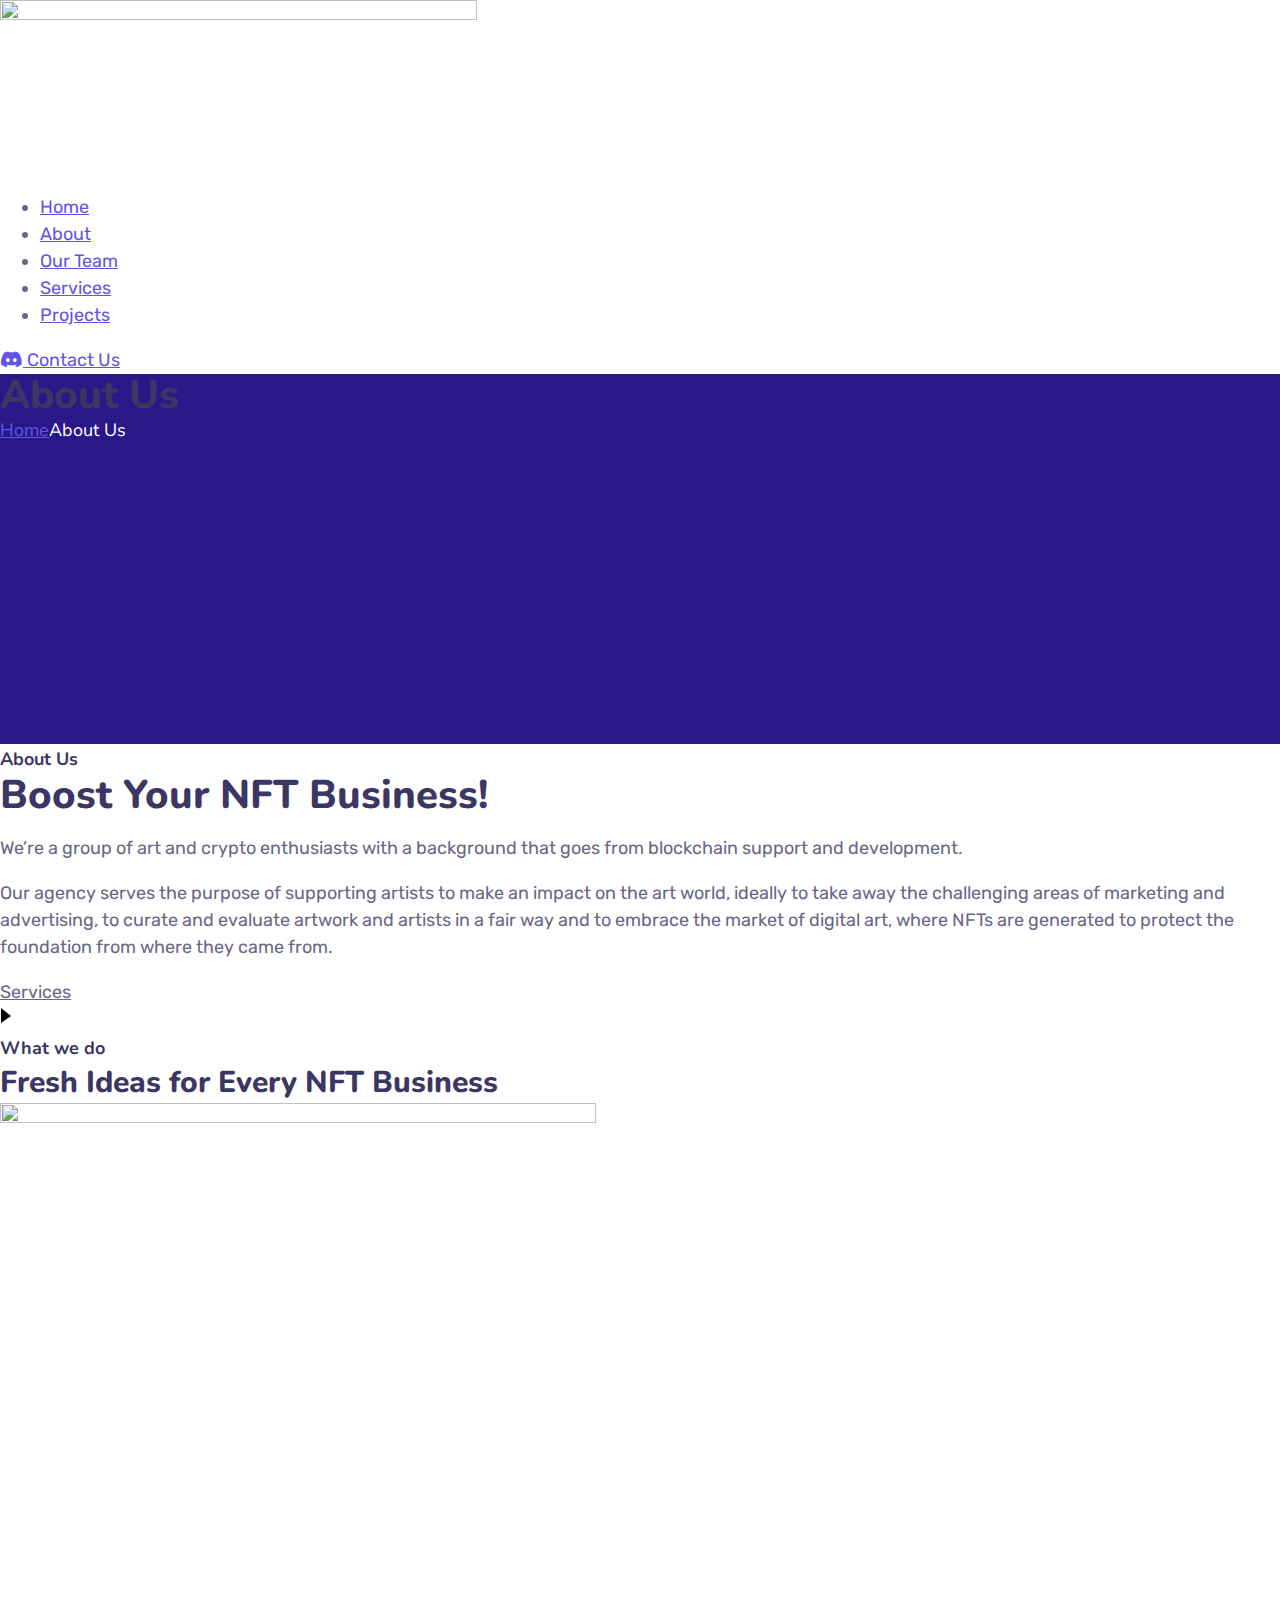
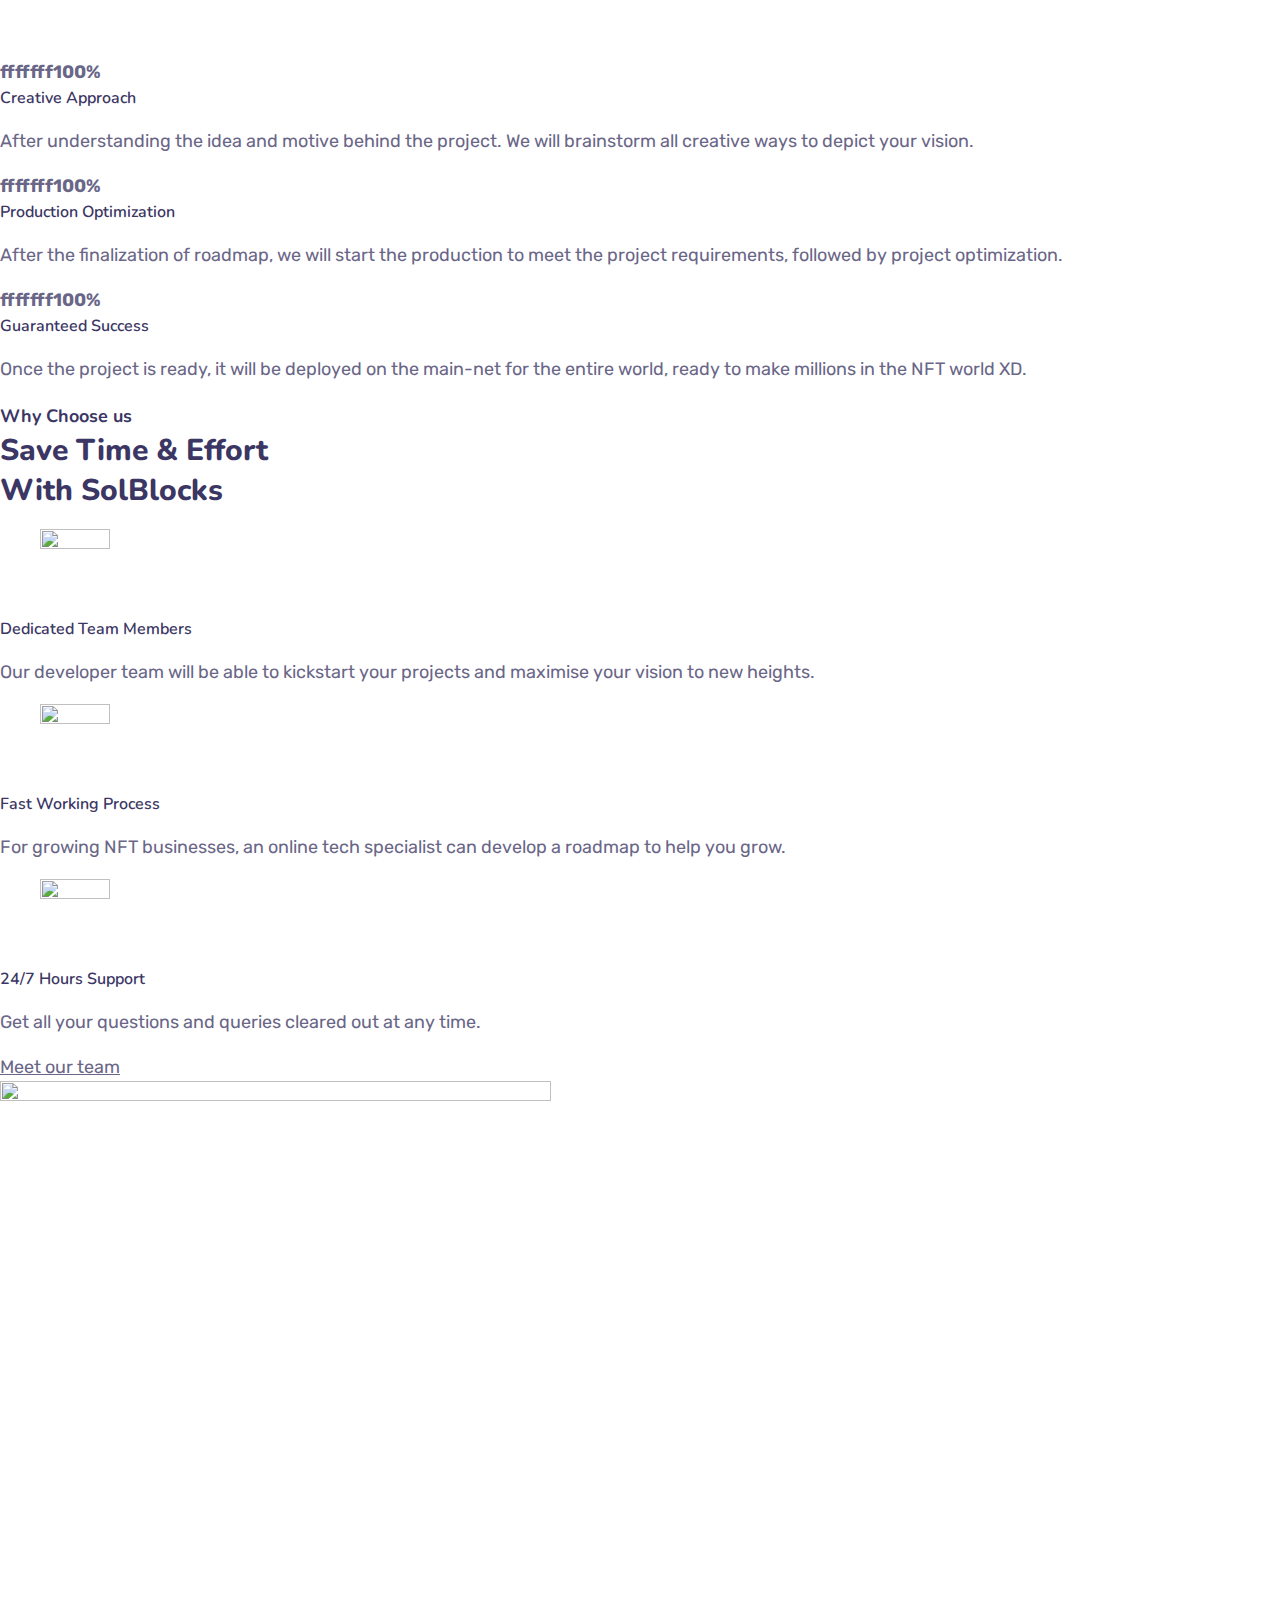
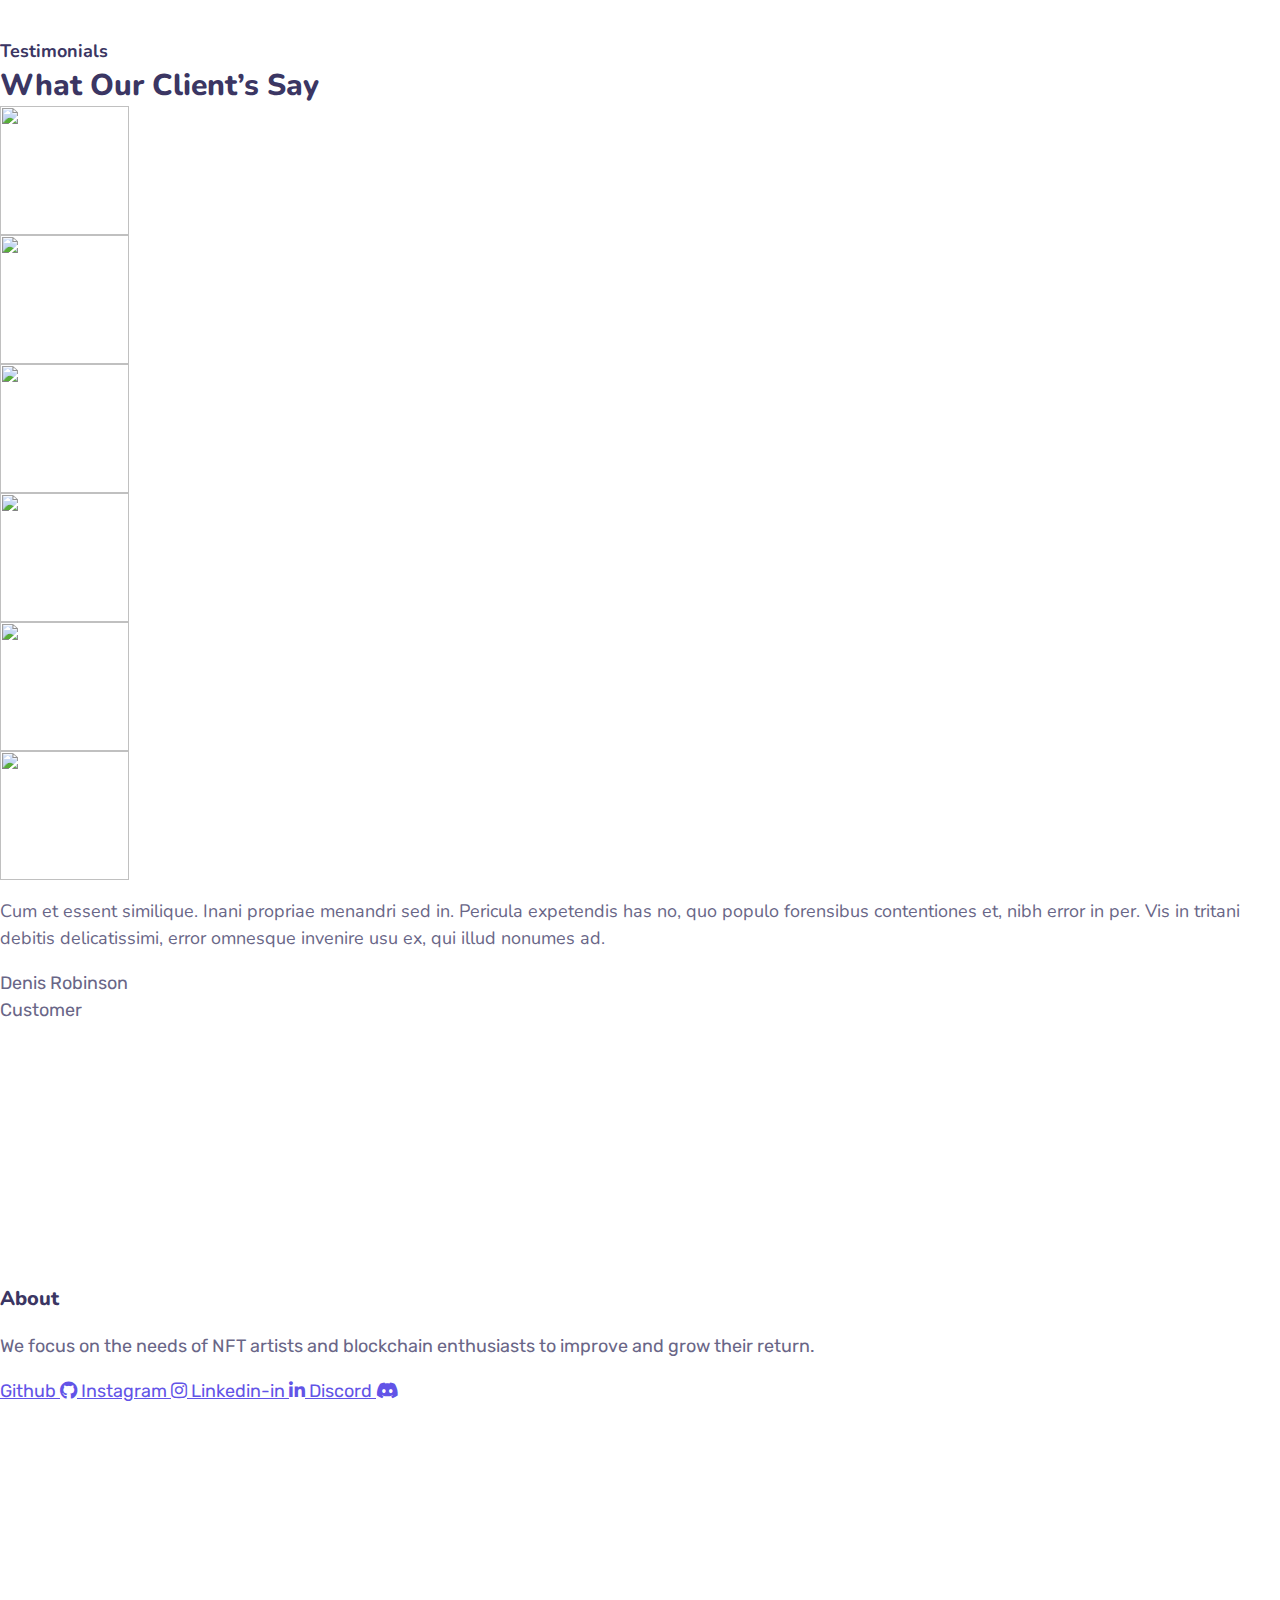
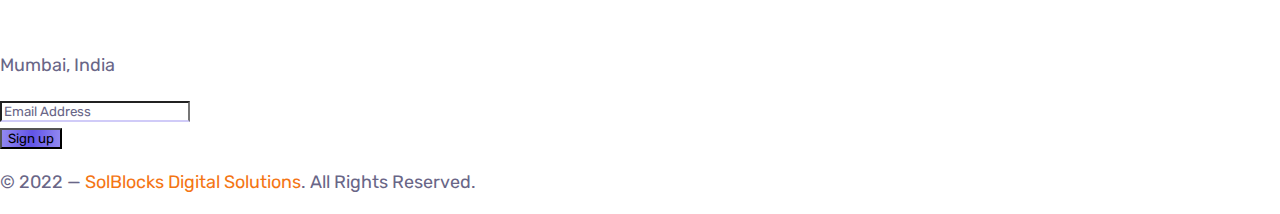
==== commit 1e1dfe7b: "basic fixes" ====
--- a/about.html
+++ b/about.html
@@ -11,15 +11,13 @@
     <style>
       @font-face {
         font-family: "Theme_icon";
-        src: url(https://solblocks.tech/wp-content/themes/ewebot/fonts/flaticon.woff2)
-          format("woff2");
+        src: url(assets/fonts/flaticon.woff2) format("woff2");
         font-weight: 400;
         font-style: normal;
       }
       @font-face {
         font-family: "FontAwesome";
-        src: url(https://solblocks.tech/wp-content/themes/ewebot/fonts/fontawesome-webfont.woff2)
-          format("woff2");
+        src: url(assets/fonts/fontawesome-webfont.woff2) format("woff2");
         font-weight: normal;
         font-style: normal;
       }
@@ -2660,7 +2658,7 @@
                                   >
                                     <div class="elementor-widget-container">
                                       <div class="elementor-image">
-                                        <a href="https://solblocks.tech/">
+                                        <a href="/">
                                           <img
                                             width="477"
                                             height="176"
@@ -2713,13 +2711,13 @@
                                           >
                                             <li
                                               id="menu-item-9702"
-                                              class="menu-item menu-item-type-post_type menu-item-object-page menu-item-home current-menu-item page_item page-item-6450 current_page_item menu-item-9702"
+                                              class="menu-item menu-item-type-post_type menu-item-object-page menu-item-home page_item page-item-6450 current_page_item menu-item-9702"
                                             >
                                               <a href="/">Home</a>
                                             </li>
                                             <li
                                               id="menu-item-9703"
-                                              class="menu-item menu-item-type-post_type menu-item-object-page menu-item-9703"
+                                              class="menu-item menu-item-type-post_type current-menu-item menu-item-object-page menu-item-9703"
                                             >
                                               <a href="/about.html">About</a>
                                             </li>
@@ -2830,7 +2828,7 @@
               <div class="page_title"><h1>About Us</h1></div>
               <div class="gt3_breadcrumb">
                 <div class="breadcrumbs">
-                  <a href="https://solblocks.tech/">Home</a
+                  <a href="/">Home</a
                   ><span class="gt3_pagination_delimiter"></span
                   ><span class="current">About Us</span>
                 </div>
@@ -3029,7 +3027,7 @@
                                                   >
                                                     <a
                                                       class="button_size_elementor_custom alignment_inline border_icon_none hover_none btn_icon_position_left"
-                                                      href="https://solblocks.tech/services/"
+                                                      href="services.html"
                                                     >
                                                       <span
                                                         class="gt3_module_button__container"
@@ -3850,7 +3848,7 @@
                                       >
                                         <a
                                           class="button_size_elementor_custom alignment_left border_icon_none hover_type5 btn_icon_position_left"
-                                          href="https://solblocks.tech/our-team/"
+                                          href="team.html"
                                         >
                                           <span
                                             class="gt3_module_button__container"
@@ -4945,10 +4943,11 @@
                                             class="gt3-core-imagebox-description"
                                           >
                                             <a
-                                              href="/cdn-cgi/l/email-protection"
+                                              href="mailto:solblocks.tech@gmail.com"
                                               class="__cf_email__"
-                                              data-cfemail="b1c2deddd3ddded2dac29fc5d4d2d9f1d6dcd0d8dd9fd2dedc"
-                                              >[email&#160;protected]</a
+                                              style="color: white"
+                                              data-cfemail="31425e5d535d5e525a421f4554525971565c50585d1f525e5c"
+                                              >solblocks.tech@gmail.com</a
                                             >
                                           </p>
                                         </div>
@@ -5020,10 +5019,10 @@
                                   >
                                     <div class="elementor-widget-container">
                                       <div class="elementor-shortcode">
-                                        <script
+                                        <!-- <script
                                           data-cfasync="false"
                                           src="/cdn-cgi/scripts/5c5dd728/cloudflare-static/email-decode.min.js"
-                                        ></script>
+                                        ></script> -->
                                         <script>
                                           (function () {
                                             window.mc4wp = window.mc4wp || {
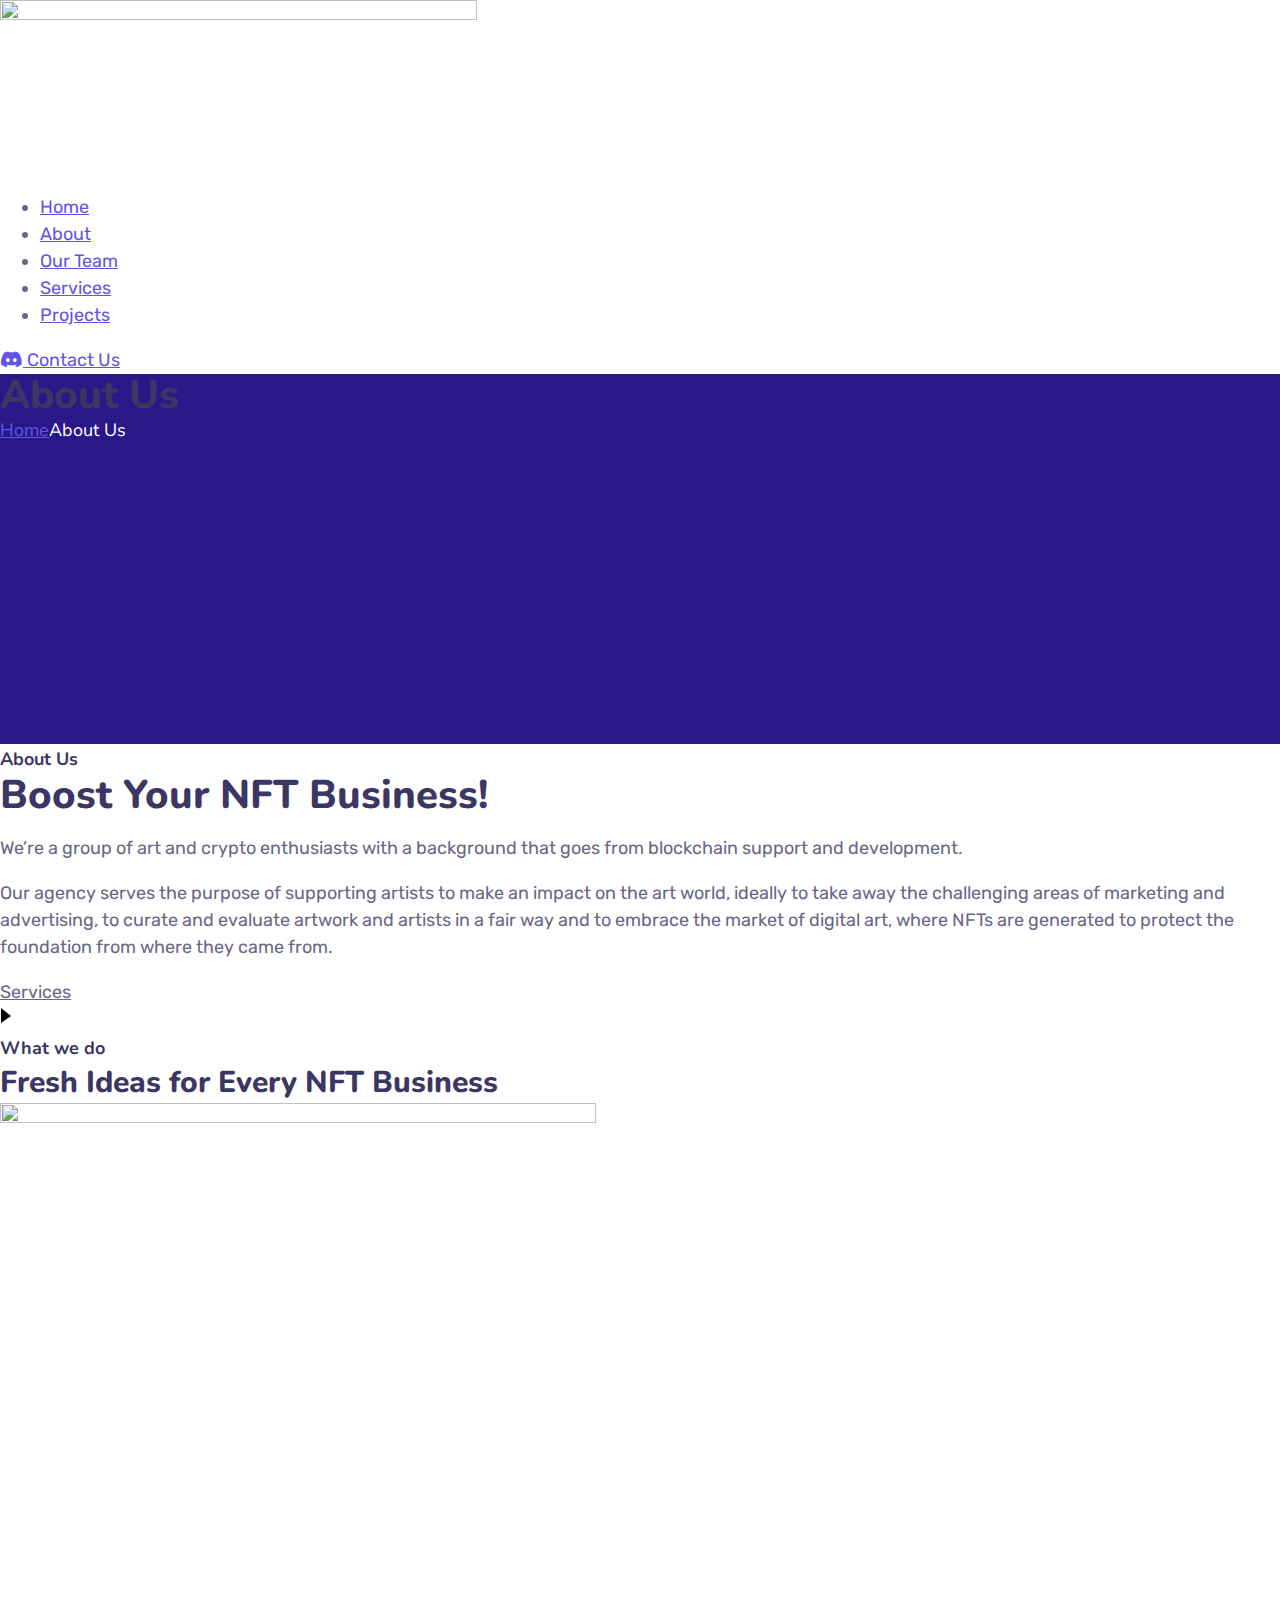
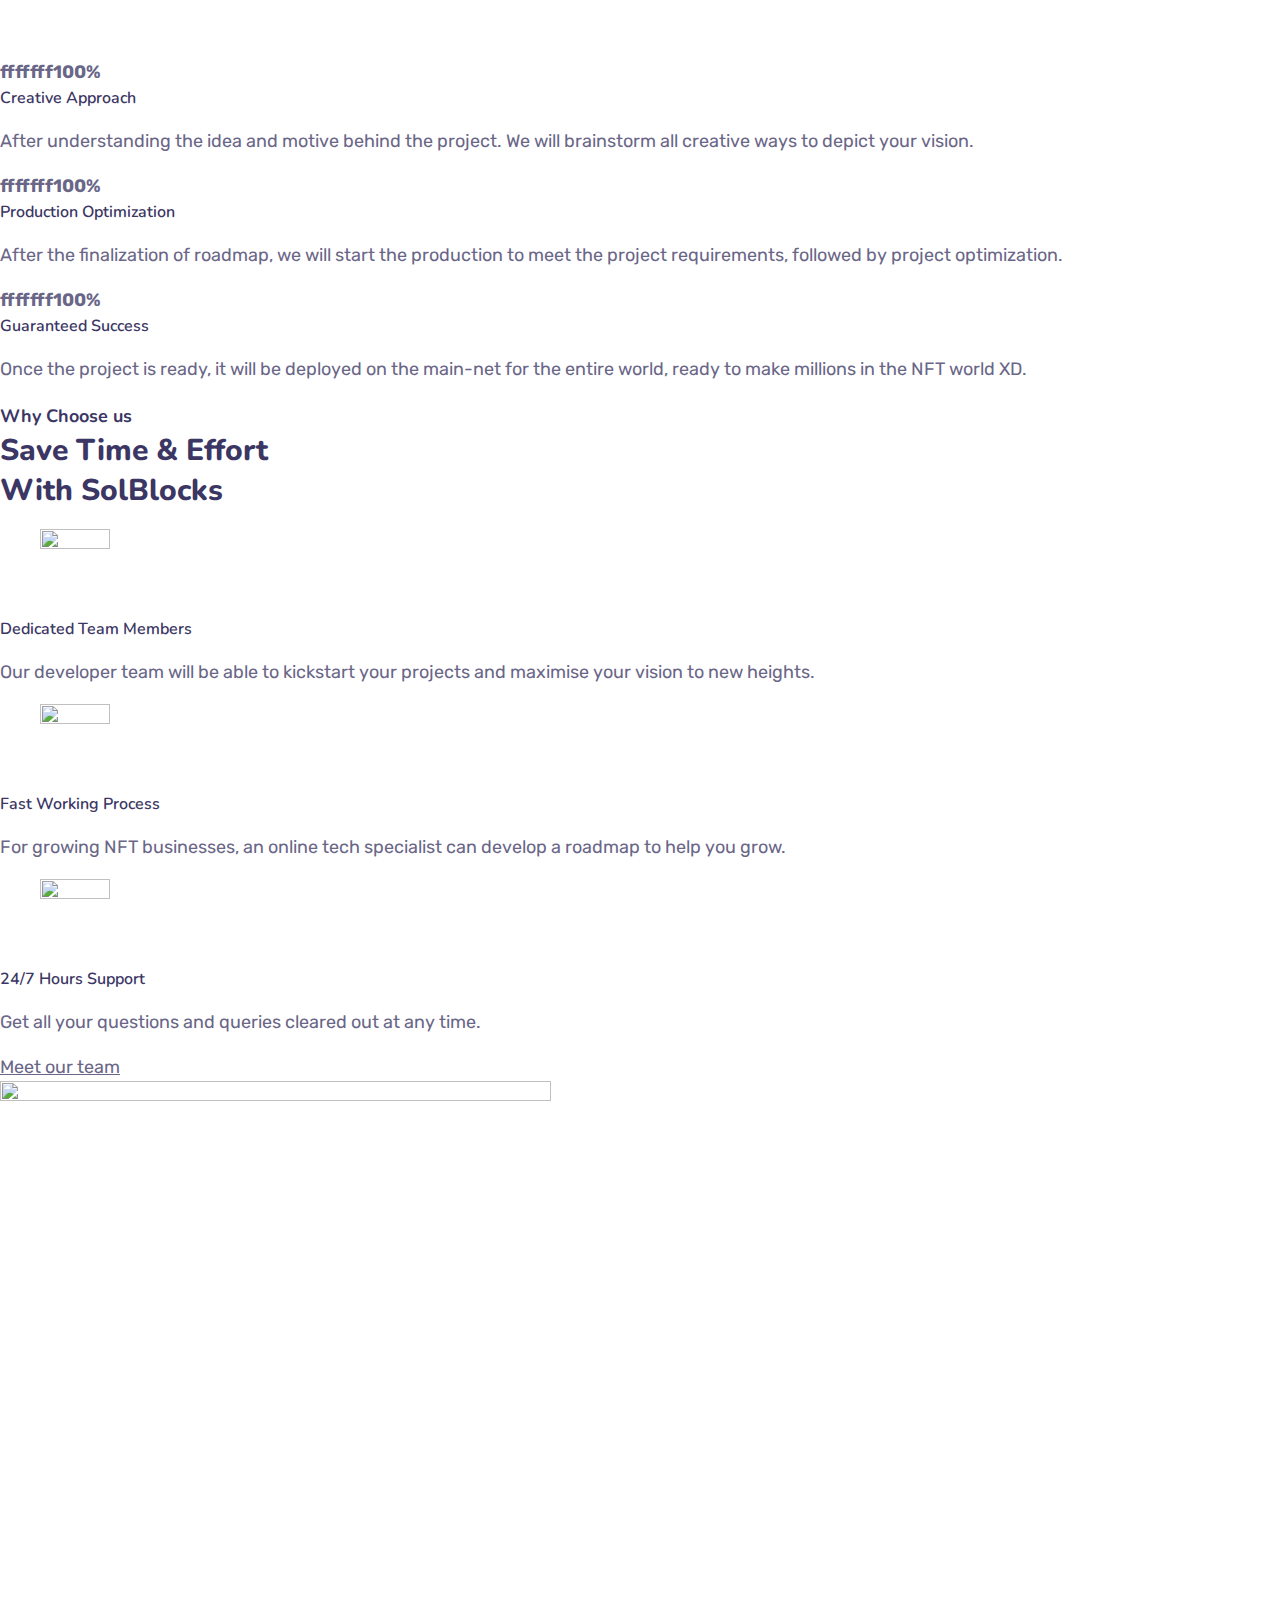
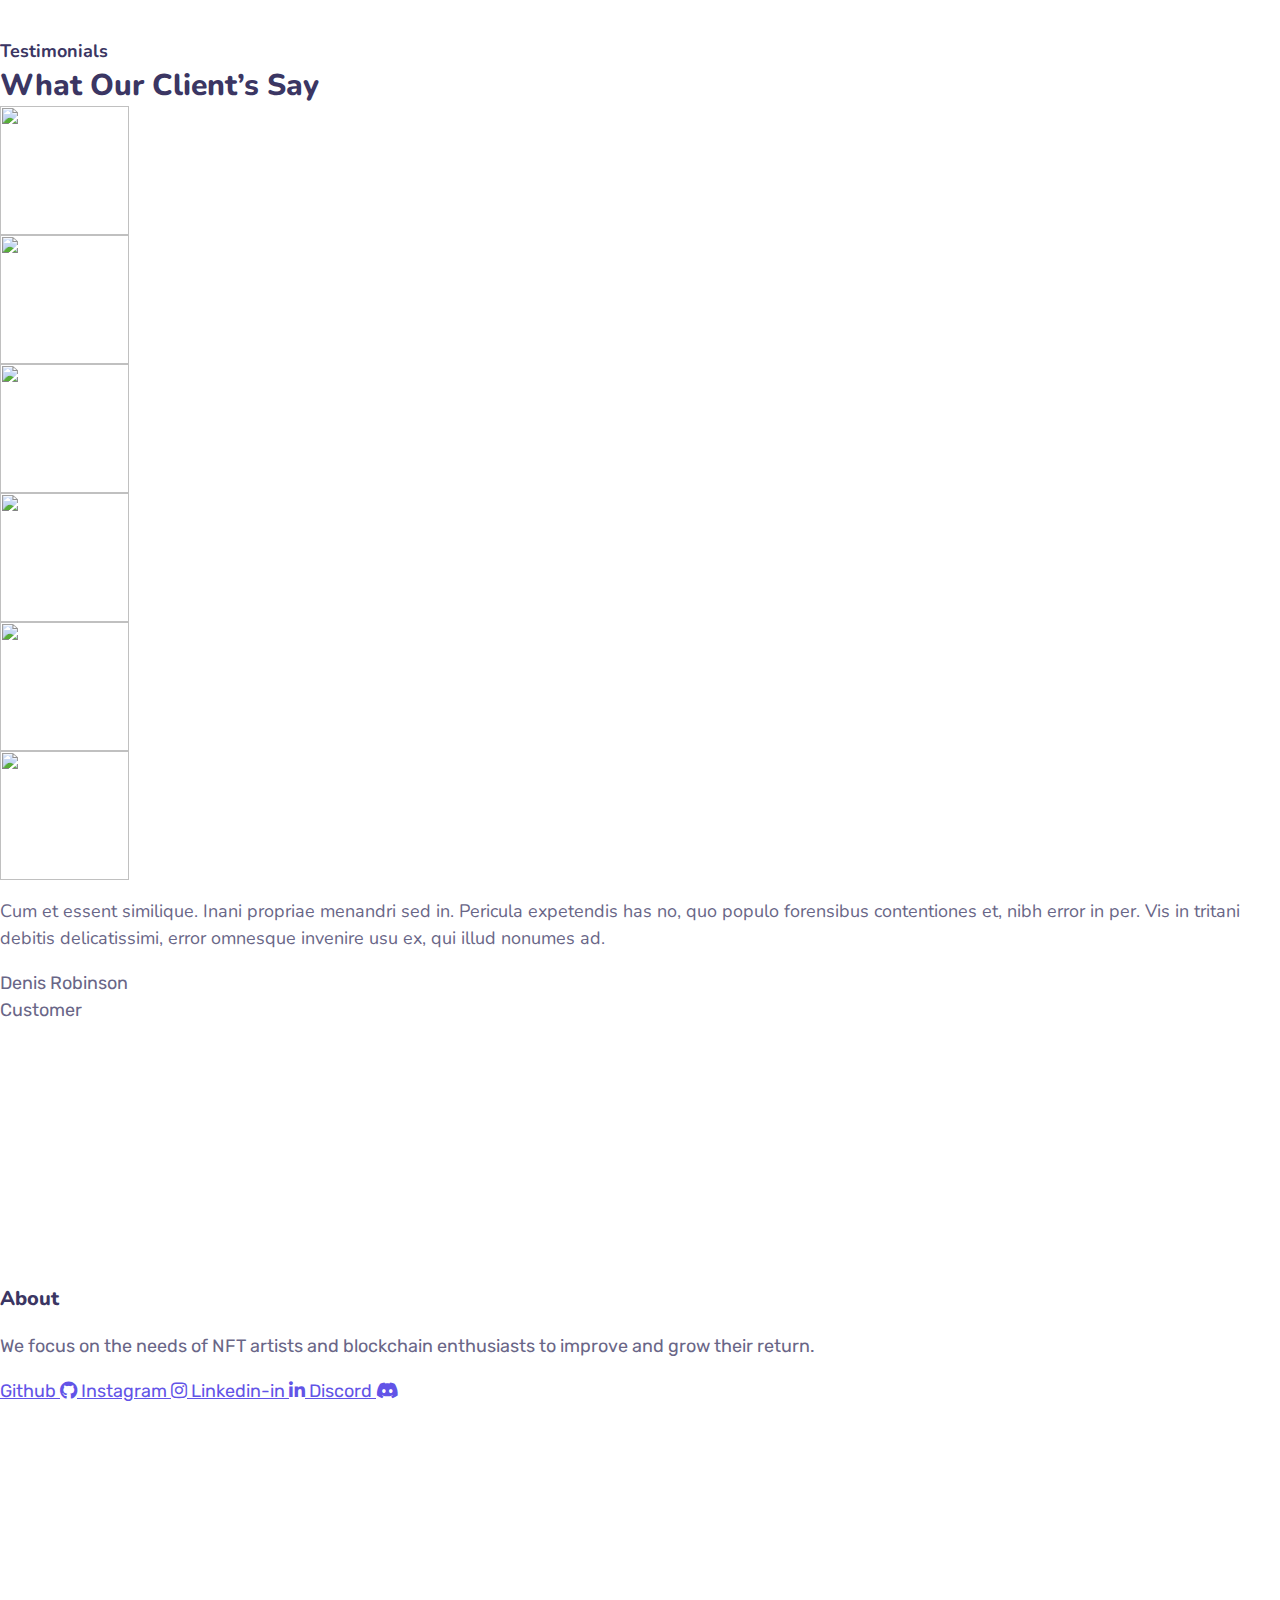
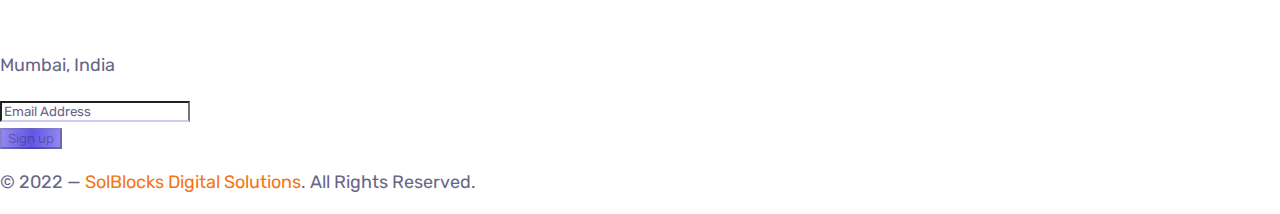
==== commit 4d42ae72: "fixes" ====
--- a/about.html
+++ b/about.html
@@ -5056,6 +5056,7 @@
                                             </div>
                                             <div class="mc_signup_submit">
                                               <input
+                                                disabled
                                                 type="submit"
                                                 value="Sign up"
                                               />
